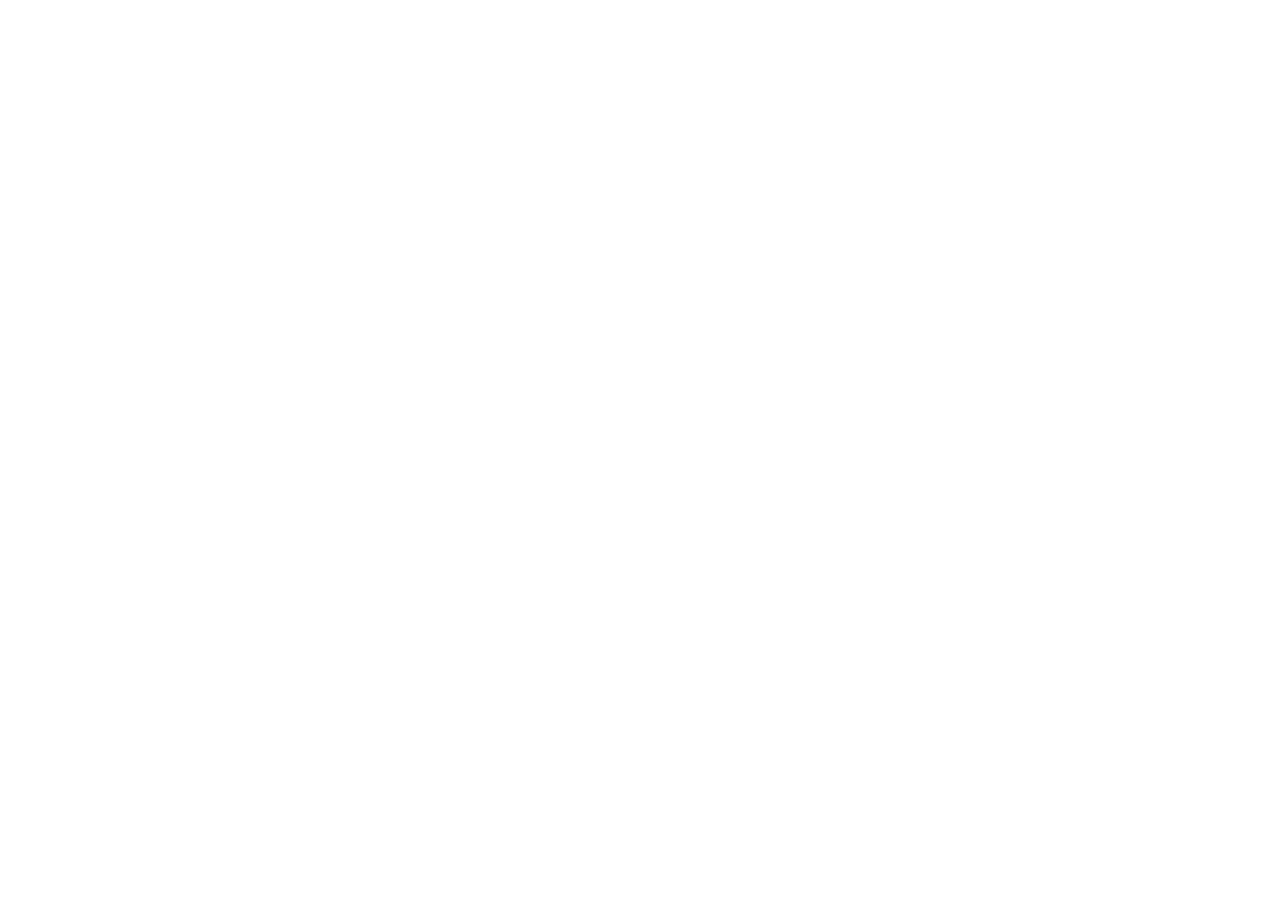
==== smarthouse-web/src/main/webapp/index.html @ 1b3f00d3 "Initial commit" ====
<!doctype html>
<html>
<head>
    <meta charset="cp1251">
    <meta name="Description" content="�������� ����������� � ���������� ���������� ������ ����">
    <meta name="Keywords" content="smart house, internet of things, javaee">
    <title>Smart House Control</title>
    <link rel="icon" href="favicon.ico" type="image/x-icon">
    <link href="css/base.css" rel="stylesheet" type="text/css">
    <link href="lib/KendoUI/styles/kendo.common.min.css" rel="stylesheet" type="text/css">
    <link href="lib/KendoUI/styles/kendo.default.min.css" rel="stylesheet" type="text/css">
    <link href="css/font-awesome.min.css" rel="stylesheet" type="text/css">
    <style type="text/css">
        html {
            background: url(img/index-bg.jpg) no-repeat center center fixed;
            -webkit-background-size: cover;
            -moz-background-size: cover;
            -o-background-size: cover;
            background-size: cover;
        }
    </style>

    <script type="text/javascript">
        //<![CDATA[
        function RedirNonHttps() {
            if (location.href.indexOf("https://") === -1) {
                location.href = "https://www.bogunino84.net.ru:7002";
            }
        }

        //]]>

    </script>

</head>
<body onload="RedirNonHttps()">
<div class="vertical-container">
    <div class="vertical-align">
        <figure class="text-center" style="min-width: 500px"><img src="img/logo-inverted.png" class="img-max-size"
                                                                  alt="Logo">
            <figcaption>
                <h3 class="white-text"><span class="white-text">C<span style="color: #66cc33">o</span>ntrolr</span> -
                    ��� ��������� ���������� ���������� ������ ����.<br>
                    ����� ���������� ������ ������� <span style="color: #66cc33"><b>�����</b></span>. ������� <span
                            style="color: #66cc33"><b>����</b></span>, ����� ����� � ���� �����.</h3>
            </figcaption>
            <form method="POST" action="PageNavigateController">
                <button id="demoBtn" name="toDemoPageBtn" class="navi-button k-primary">����<span
                        class="k-icon k-i-unlock"></span></button>
                <button id="nextButton" name="toLoginPageBtn" class=" navi-button k-primary">�����<span
                        class="k-icon k-i-arrow-chevron-right"></span></button>
            </form>
        </figure>
    </div>
</div>
</body>
</html>
---- smarthouse-web/src/main/webapp/css/base.css ----
@charset "utf-8";
@import "normalize.css";
@import "color.css";
@import "layout.css";
@import "charts.css";
@import "forms.css";
@import "main.css";
---- smarthouse-web/src/main/webapp/lib/KendoUI/styles/kendo.common.min.css ----
/** 
 * Kendo UI v2017.2.504 (http://www.telerik.com/kendo-ui)                                                                                                                                               
 * Copyright 2017 Telerik AD. All rights reserved.                                                                                                                                                      
 *                                                                                                                                                                                                      
 * Kendo UI commercial licenses may be obtained at                                                                                                                                                      
 * http://www.telerik.com/purchase/license-agreement/kendo-ui-complete                                                                                                                                  
 * If you do not own a commercial license, this file shall be governed by the trial license terms.                                                                                                      
                                                                                                                                                                                                       
                                                                                                                                                                                                       
                                                                                                                                                                                                       
                                                                                                                                                                                                       
                                                                                                                                                                                                       
                                                                                                                                                                                                       
                                                                                                                                                                                                       
                                                                                                                                                                                                       
                                                                                                                                                                                                       
                                                                                                                                                                                                       
                                                                                                                                                                                                       
                                                                                                                                                                                                       
                                                                                                                                                                                                       
                                                                                                                                                                                                       
                                                                                                                                                                                                       

*/.fake{color:red}.k-common-test-class{opacity:0}.k-reset{margin:0;padding:0;border:0;outline:0;text-decoration:none;font-size:100%;list-style:none}.k-floatwrap:after,.k-grid-toolbar:after,.k-slider-items:after{content:"";display:block;clear:both;visibility:hidden;height:0;overflow:hidden}.k-floatwrap,.k-grid-toolbar,.k-slider-items{display:inline-block}.k-floatwrap,.k-grid-toolbar,.k-slider-items{display:block}.k-autocomplete,.k-autocomplete.k-state-hover,.k-block,.k-button,.k-draghandle,.k-dropdown-wrap,.k-dropdown-wrap.k-state-hover,.k-grid-header,.k-grouping-header,.k-header,.k-link.k-state-hover,.k-numeric-wrap,.k-numeric-wrap.k-state-hover,.k-pager-wrap,.k-picker-wrap,.k-picker-wrap.k-state-hover,.k-tabstrip-items .k-item,.k-textbox,.k-textbox:hover,.k-toolbar,.k-tooltip{background-repeat:repeat;background-position:0 center}.k-link:hover{text-decoration:none}.k-state-highlight>.k-link{color:inherit}.k-button,.k-input[type=number],.k-input[type=text],.k-picker-wrap .k-input,.k-textbox,.k-textbox>input{font-size:100%;font-family:inherit;border-style:solid;border-width:1px;-webkit-appearance:none}.k-block,.k-draghandle,.k-inline-block,.k-widget{border-style:solid;border-width:1px;-webkit-appearance:none}.k-block,.k-widget{line-height:normal;outline:0}.k-list-filter ::-ms-clear,.k-widget .k-input::-ms-clear{width:0;height:0}.k-block{padding:2px}.k-button{display:inline-block;margin:0;padding:2px 7px 2px;font-family:inherit;line-height:1.72em;text-align:center;cursor:pointer;text-decoration:none}.k-button.k-state-disabled,.k-button.k-state-disabled:active,.k-button.k-state-disabled:hover,.k-button[disabled],.k-state-disabled .k-button,.k-state-disabled .k-button:active,.k-state-disabled .k-button:hover{cursor:default}a.k-button{-webkit-user-select:none;-moz-user-select:none;-ms-user-select:none;user-select:none;text-decoration:none}.k-ff input.k-button{padding-bottom:.37em;padding-top:.37em}button.k-button::-moz-focus-inner,input.k-button::-moz-focus-inner{padding:0;border:0}a.k-button-expand{display:block}button.k-button-expand,input[type=button].k-button-expand,input[type=reset].k-button-expand,input[type=submit].k-button-expand{width:100%}body .k-button-icon,body .k-split-button-arrow{padding-left:.4em;padding-right:.4em}.k-button-icontext{overflow:visible}.k-toolbar .k-button-icontext{padding-right:.8em}.k-button-icontext .k-icon,.k-button-icontext .k-image,.k-button-icontext .k-sprite{margin-right:3px;margin-right:.3rem;margin-left:-3px;margin-left:-.3rem}.k-button.k-button-icontext .k-icon,.k-button.k-button-icontext .k-image{vertical-align:text-top}.k-button.k-bare{border-color:transparent!important;color:inherit;background:0 0!important;-webkit-box-shadow:none!important;box-shadow:none!important;opacity:.7}.k-button.k-bare.k-state-active,.k-button.k-bare.k-state-active:hover,.k-button.k-bare.k-state-hover,.k-button.k-bare:active,.k-button.k-bare:hover{color:inherit}.k-button.k-bare .k-state-focused,.k-button.k-bare:focus{opacity:.8}.k-button.k-bare.k-state-active,.k-button.k-bare.k-state-hover,.k-button.k-bare:active,.k-button.k-bare:hover{opacity:1}.k-button.k-bare .k-font-icon,.k-button.k-bare .k-icon{overflow:visible}.k-button.k-bare .k-state-focused .k-font-icon,.k-button.k-bare .k-state-focused .k-icon,.k-button.k-bare:focus .k-font-icon,.k-button.k-bare:focus .k-icon{text-shadow:0 0 3px currentColor}.k-link{cursor:pointer;outline:0;text-decoration:none}.k-grid-header span.k-link{cursor:default}.k-state-disabled,.k-state-disabled .k-button,.k-state-disabled .k-draghandle,.k-state-disabled .k-icon,.k-state-disabled .k-link,.k-state-disabled .k-upload-button input{cursor:default!important;outline:0}@media print{.k-state-disabled,.k-state-disabled .k-input{opacity:1!important}}.k-state-error{border-style:ridge}.k-state-empty{font-style:italic}.k-icon.k-i-none{background-image:none!important}.k-ie8 .k-icon,.k-ie8 .k-sprite,.k-ie8 .k-tool-icon{vertical-align:middle}.k-file>.k-icon{background-position:-115px -91px}.k-image{border:0}html .k-success-colored{color:#507f50;border-color:#d0dfd0;background-color:#f0fff0}html .k-info-colored{color:#50607f;border-color:#d0d9df;background-color:#f0f9ff}html .k-error-colored{color:#7f5050;border-color:#dfd0d0;background-color:#fff0f0}.k-inline-block{padding:0 2px}.k-loading,.k-loading-image{background-color:transparent;background-repeat:no-repeat;background-position:center center}.k-icon.k-i-loading{background-color:transparent;background-repeat:no-repeat;background-position:center center}.k-icon.k-i-loading::before{content:"";display:none}.k-loading-image,.k-loading-mask,.k-loading-text{position:absolute}.k-loading-mask{z-index:100}.k-loading-mask .k-loading-progress{margin:auto;position:absolute;top:0;bottom:0;left:0;right:0}.k-loading-text{text-indent:-4000px;text-align:center}.k-loading-color,.k-loading-image{width:100%;height:100%}.k-loading-image{top:0;left:0;z-index:2}.k-loading-color{filter:alpha(opacity=30);opacity:.3}.k-content-frame{border:0;width:100%;height:100%}.k-pane>.k-splitter-overlay{filter:alpha(opacity=0);opacity:0;position:absolute}.k-drag-clue{position:absolute;z-index:10003;border-style:solid;border-width:1px;font-size:.9em;padding:.2em .4em;white-space:nowrap;cursor:default}.k-item.k-drag-clue{font-size:inherit}.k-drag-status{margin-top:-3px;margin-right:4px;vertical-align:middle}.k-reorder-cue{position:absolute;width:1px;overflow:visible}.k-reorder-cue .k-icon{position:absolute;left:-4px;width:8px;height:4px}.k-reorder-cue .k-i-arrow-60-down{top:-4px;background-position:-4px -166px}.k-reorder-cue .k-i-arrow-60-up{bottom:-4px;background-position:-4px -134px}.k-scrollbar{position:absolute;overflow:scroll}.k-scrollbar-vertical{top:0;right:0;width:17px;height:100%;overflow-x:hidden}.k-touch-scrollbar{display:none;position:absolute;z-index:200000;height:8px;width:8px;border:1px solid #8a8a8a;background-color:#858585}@media only screen and (-webkit-min-device-pixel-ratio:2){body .k-touch-scrollbar{height:12px;width:12px;border-radius:7px}}.k-virtual-scrollable-wrap{overflow-x:auto}.k-current-time{background:red;position:absolute}.k-current-time-arrow-down{width:0;height:0;background:0 0;border-bottom:4px solid transparent;border-top:4px solid red;border-left:4px solid transparent;border-right:4px solid transparent}.k-current-time-arrow-left{width:0;height:0;background:0 0;border-bottom:4px solid transparent;border-top:4px solid transparent;border-left:4px solid transparent;border-right:4px solid red}.k-current-time-arrow-right{width:0;height:0;background:0 0;border-bottom:4px solid transparent;border-top:4px solid transparent;border-left:4px solid red;border-right:4px solid transparent}.k-animation-container,.k-animation-container *,.k-animation-container :after,.k-block .k-header,.k-list-container,.k-widget,.k-widget *,.k-widget :before,div.k-window-content{-webkit-box-sizing:content-box;box-sizing:content-box}.k-autocomplete,.k-block,.k-button,.k-edit-cell .k-widget,.k-grid-edit-row .k-widget,.k-grid-edit-row .text-box,.k-tabstrip>.k-content>.km-scroll-container,.k-textbox,.km-actionsheet>li,.km-shim{-webkit-box-sizing:border-box;box-sizing:border-box}.input-group .form-control{-webkit-box-sizing:border-box;box-sizing:border-box}.form-control.k-widget{padding:0}a.k-button:hover{text-decoration:none}.km-widget,.km-widget *{-webkit-background-clip:border-box;background-clip:border-box}.k-radio,input.k-checkbox{display:inline;opacity:0;width:0;margin:0;-webkit-appearance:none;overflow:hidden}.k-ff .k-radio,.k-ff input.k-checkbox{position:absolute}.k-checkbox-label,.k-radio-label{display:inline-block;position:relative;padding-left:18px;vertical-align:text-top;line-height:16px;cursor:pointer;border-style:solid;border-width:0}.k-checkbox-label:before{content:"";position:absolute;top:0;left:0;border-width:1px;border-style:solid;width:14px;height:14px;font-size:14px;line-height:14px;text-align:center}.k-checkbox:indeterminate+.k-checkbox-label:after{content:"";position:absolute;left:8px;top:8px;-webkit-transform:translate(-50%,-50%);-ms-transform:translate(-50%,-50%);transform:translate(-50%,-50%);border-width:1px;border-style:solid;width:8px;height:8px;font-size:14px;text-align:center;content:" "}.k-checkbox:checked+.k-checkbox-label:before{content:"\2713"}.k-checkbox:disabled+.k-checkbox-label{cursor:auto}.k-radio-label:before{content:"";position:absolute;top:0;left:0;width:14px;height:14px;border-style:solid}.k-radio:checked+.k-radio-label:after{content:"";width:10px;height:10px;position:absolute;top:3px;left:3px}.k-radio:disabled+.k-radio-label{cursor:auto}.k-ie8 .k-radio,.k-ie8 input.k-checkbox{display:inline-block;width:auto}.k-ie8 .k-checkbox-label,.k-ie8 .k-radio-label{padding-left:0}.k-ie8 .k-checkbox-label:before,.k-ie8 .k-radio-label:after,.k-ie8 .k-radio-label:before{display:none}.k-rtl .k-checkbox-label,.k-rtl .k-radio-label{padding-right:1.5em}.k-rtl .k-checkbox-label:before,.k-rtl .k-radio-label:before{right:0}.k-rtl .k-radio:checked+.k-radio-label:after{right:3px}input.k-checkbox+label{-webkit-user-select:none}.k-pdf-export-shadow{position:absolute;overflow:hidden;left:-15000px;width:14400px}.km-native-scroller{overflow:auto;-webkit-overflow-scrolling:touch;-ms-touch-action:pan-x pan-y;-ms-overflow-style:-ms-autohiding-scrollbar;-ms-scroll-snap-type:proximity}.k-font-icon,.k-font-icon.k-icon,.k-font-icon.k-tool-icon,.k-icon{position:relative;display:inline-block;overflow:hidden;width:1em;height:1em;text-align:center;vertical-align:middle;background-image:none;font:16px/1 WebComponentsIcons;speak:none;font-variant:normal;text-transform:none;text-indent:0;-webkit-font-smoothing:antialiased;-moz-osx-font-smoothing:grayscale;overflow:visible;color:inherit}.k-font-icon:before,.k-icon:before{width:1em;height:1em;display:inline-block}.k-column-menu .k-sprite,.k-gantt-views>.k-current-view>.k-link:after,.k-grid-mobile .k-resize-handle-inner:after,.k-grid-mobile .k-resize-handle-inner:before,.k-i-drag-and-drop,.k-icon,.k-pager-numbers .k-current-page .k-link:after,.k-scheduler-toolbar>ul.k-scheduler-views>li.k-current-view>.k-link:after,.k-tool-icon{position:relative;display:inline-block;overflow:hidden;width:1em;height:1em;text-align:center;vertical-align:middle;background-image:none;font:16px/1 WebComponentsIcons;speak:none;font-variant:normal;text-transform:none;text-indent:0;-webkit-font-smoothing:antialiased;-moz-osx-font-smoothing:grayscale}.k-icon:before{width:initial;height:initial;position:absolute;top:0;bottom:0;left:0;right:0;margin:auto;height:1em;line-height:1}.k-button.k-button-icon .k-icon,.k-grid-filter .k-icon,.k-header .k-icon{text-indent:-99999px}.k-button.k-button-icon .k-icon:before,.k-grid-filter .k-icon:before,.k-header .k-icon:before{text-indent:0}.k-sprite{width:16px;height:16px;font-size:0;line-height:0;text-align:center;background-repeat:no-repeat;background-color:transparent;display:inline-block;overflow:hidden;-ms-high-contrast-adjust:none}.k-rpanel-left{-webkit-transform:translateX(-100%) translateZ(0);-ms-transform:translateX(-100%) translateZ(0);transform:translateX(-100%) translateZ(0);left:0}.k-rpanel-right{-webkit-transform:translateX(100%) translateZ(0);-ms-transform:translateX(100%) translateZ(0);transform:translateX(100%) translateZ(0);right:0}.k-rpanel-left,.k-rpanel-right{position:fixed;display:block;overflow:auto;min-width:320px;height:100%;top:0}.k-rpanel-left.k-rpanel-expanded,.k-rpanel-right.k-rpanel-expanded{-webkit-transform:translateX(0) translateZ(0);-ms-transform:translateX(0) translateZ(0);transform:translateX(0) translateZ(0)}.k-rpanel-left+*,.k-rpanel-right+*{overflow:auto}.k-ie9 .k-rpanel-left{left:-100%}.k-ie9 .k-rpanel-left.k-rpanel-expanded{left:0}.k-rpanel-top{position:static;max-height:0}.k-rpanel-top.k-rpanel-expanded{max-height:568px;overflow:visible!important}.k-edit-form{margin:0;padding:0}.k-window>div.k-popup-edit-form{padding:1em 0}.k-grid-edit-row .k-edit-form td{border-bottom-width:0}.k-edit-form-container{position:relative;width:400px}.k-edit-form-container .editor-label,.k-edit-label{float:left;clear:both;width:30%;padding:.4em 0 1em;margin-left:2%;text-align:right}.k-edit-field,.k-edit-form-container .editor-field{float:right;clear:right;width:60%;margin-right:2%;padding:0 0 .6em}.k-edit-field>input[type=checkbox],.k-edit-field>input[type=radio]{margin-top:.4em}.k-edit-form-container .k-button{margin:0 .16em}.k-edit-field>.k-button:first-child,.k-edit-field>input[type=checkbox]:first-child,.k-edit-field>input[type=radio]:first-child,.k-edit-field>label:first-child>input[type=checkbox]{margin-left:0}.k-edit-form-container .k-edit-buttons{clear:both;text-align:right;border-width:1px 0 0;border-style:solid;position:relative;bottom:-1em;padding:.6em}div.k-window{display:inline-block;position:absolute;z-index:10001;border-style:solid;border-width:1px;padding-top:2em}.k-block>.k-header,.k-window-titlebar{position:absolute;width:100%;height:1.1em;border-bottom-style:solid;border-bottom-width:1px;margin-top:-2em;padding:.4em 0;font-size:1.2em;white-space:nowrap;min-height:16px}.k-block>.k-header{position:relative;margin:-2px 0 10px -2px;padding:.3em 2px}.k-window-title{position:absolute;left:.44em;right:.44em;overflow:hidden;cursor:default;text-overflow:ellipsis}.k-window-title .k-image{margin:0 5px 0 0;vertical-align:middle}div.k-window-titleless{padding-top:0}div.k-window-content{position:relative;height:100%;padding:.58em;overflow:auto;outline:0}div.k-window-iframecontent{padding:0;overflow:visible}.k-window-content>.km-scroll-container{height:100%}.k-window-titlebar .k-window-actions{position:absolute;top:0;right:.3em;padding-top:.3em;white-space:nowrap}.k-window-titlebar .k-window-action{width:22px;height:22px;padding:2px}.k-window-action .k-icon{margin:0;vertical-align:top}.k-window>.k-resize-handle{position:absolute;z-index:1;background-color:#fff;font-size:0;line-height:6px;filter:alpha(opacity=0);opacity:0;zoom:1}.k-resize-n{top:-3px;left:0;width:100%;height:6px;cursor:n-resize}.k-resize-e{top:0;right:-3px;width:6px;height:100%;cursor:e-resize}.k-resize-s{bottom:-3px;left:0;width:100%;height:6px;cursor:s-resize}.k-resize-w{top:0;left:-3px;width:6px;height:100%;cursor:w-resize}.k-resize-se{bottom:-3px;right:-3px;width:6px;height:6px;cursor:se-resize}.k-resize-sw{bottom:-3px;left:-3px;width:6px;height:6px;cursor:sw-resize}.k-resize-ne{top:-3px;right:-3px;width:6px;height:6px;cursor:ne-resize}.k-resize-nw{top:-3px;left:-3px;width:6px;height:6px;cursor:nw-resize}.k-overlay{position:fixed;top:0;left:0;z-index:10001;width:100%;height:100%;background-color:#000;filter:alpha(opacity=50);opacity:.5}.k-window .k-overlay{position:absolute;width:100%;height:100%;background-color:#fff;filter:alpha(opacity=0);opacity:0}.k-action-buttons{clear:both;text-align:right;border-width:1px 0 0;border-style:solid;position:relative;bottom:-1em;padding:.6em;margin:0 -1em}.k-action-buttons .k-button{display:inline-block;margin:0 0 0 6px;min-width:75px}.k-tabstrip{margin:0;padding:0;zoom:1;position:relative}.k-tabstrip-items{padding:.3em .3em 0}.k-tabstrip-scrollable .k-tabstrip-items{white-space:nowrap;overflow:hidden}.k-tabstrip>.k-button{position:absolute;top:.4em;z-index:2;-webkit-user-select:none;-moz-user-select:none;-ms-user-select:none;user-select:none}.k-tabstrip-bottom>.k-button{top:auto;bottom:.4em}.k-tabstrip-prev{left:.4em}.k-tabstrip-next{right:.4em}.k-panelbar .k-tabstrip-items .k-item,.k-tabstrip-items .k-item{list-style-type:none;display:inline-block;position:relative;border-style:solid;border-width:1px 1px 0;margin:0 -1px 0 0;padding:0;vertical-align:top}.k-panelbar .k-tabstrip-items .k-state-active,.k-tabstrip-items .k-state-active,.k-tabstrip-items .k-tab-on-top{margin-bottom:-1px;padding-bottom:1px}.k-panelbar .k-tabstrip-top .k-tabstrip-items .k-state-active,.k-tabstrip-top .k-tabstrip-items .k-state-active{border-bottom-width:1px;margin-bottom:-2px;padding-bottom:0}.k-tabstrip-items .k-tab-on-top{z-index:1}.k-panelbar .k-tabstrip-items .k-link,.k-tabstrip-items .k-link{display:inline-block;border-bottom-width:0;padding:.5em .92em}.k-panelbar .k-tabstrip-items .k-icon,.k-tabstrip-items .k-icon{margin:-1px 4px 0 -3px;vertical-align:top}.k-panelbar .k-tabstrip-items .k-item .k-image,.k-panelbar .k-tabstrip-items .k-item .k-sprite,.k-tabstrip-items .k-item .k-image,.k-tabstrip-items .k-item .k-sprite{margin:-3px 3px 0 -6px;vertical-align:middle}.k-tabstrip-items .k-loading{top:0;left:0;height:0;width:20%;position:absolute;background:0 0;border-top:1px solid transparent;border-color:inherit;-webkit-transition:width .2s linear;transition:width .2s linear;-webkit-transition:"width 200ms linear";transition:"width 200ms linear";-webkit-animation:k-tab-loader 1s ease-in-out infinite;animation:k-tab-loader 1s ease-in-out infinite}.k-tabstrip-items .k-progress{-webkit-animation:none;animation:none}.k-tabstrip-items .k-loading.k-complete{width:100%;-webkit-animation:none;animation:none}.k-panelbar .k-tabstrip>.k-content,.k-tabstrip>.k-content{position:static;border-style:solid;border-width:1px;margin:0 .286em .3em;padding:.92em;zoom:1}.k-tabstrip>.k-content{display:none;overflow:auto}.k-tabstrip>.k-content.km-scroll-wrapper{padding:0}.k-tabstrip>.k-content>.km-scroll-container{padding:.3em .92em}@-webkit-keyframes k-tab-loader{0%{left:0}50%{left:80%}100%{left:0}}@keyframes k-tab-loader{0%{left:0}50%{left:80%}100%{left:0}}.k-tabstrip-left>div.k-content,.k-tabstrip-right>div.k-content{margin:.286em .3em}.k-tabstrip-left>.k-tabstrip-items .k-item,.k-tabstrip-right>.k-tabstrip-items .k-item{display:block;margin-bottom:-1px}.k-tabstrip-left>.k-tabstrip-items .k-link,.k-tabstrip-right>.k-tabstrip-items .k-link{display:block}.k-panelbar .k-tabstrip-left>.k-tabstrip-items .k-state-active,.k-panelbar .k-tabstrip-right>.k-tabstrip-items .k-state-active,.k-tabstrip-left>.k-tabstrip-items .k-state-active,.k-tabstrip-left>.k-tabstrip-items .k-tab-on-top,.k-tabstrip-right>.k-tabstrip-items .k-state-active,.k-tabstrip-right>.k-tabstrip-items .k-tab-on-top{margin-bottom:-1px;padding-bottom:0}.k-tabstrip-left>.k-tabstrip-items{float:left;padding:.25em 0 .3em .3em}.k-tabstrip-left>.k-tabstrip-items .k-item{border-width:1px 0 1px 1px;border-radius:3px 0 0 3px}.k-tabstrip-left>.k-tabstrip-items .k-state-active{border-width:1px 0 1px 1px}.k-panelbar .k-tabstrip-left>.k-tabstrip-items .k-state-active,.k-tabstrip-left>.k-tabstrip-items .k-state-active,.k-tabstrip-left>.k-tabstrip-items .k-tab-on-top{margin-right:-2px;padding-right:1px}.k-tabstrip-right>.k-tabstrip-items{float:right;padding:.25em .3em .3em 0}.k-tabstrip-right>.k-tabstrip-items .k-item{border-width:1px 1px 1px 0;border-radius:0 3px 3px 0}.k-tabstrip-right>.k-tabstrip-items .k-state-active{border-width:1px 1px 1px 0}.k-panelbar .k-tabstrip-right>.k-tabstrip-items .k-state-active,.k-tabstrip-right>.k-tabstrip-items .k-state-active,.k-tabstrip-right>.k-tabstrip-items .k-tab-on-top{margin-left:-1px;padding-left:1px}.k-tabstrip-bottom>.k-tabstrip-items{margin-top:-1px;padding:0 .3em .3em}.k-panelbar .k-tabstrip-bottom>.k-content,.k-tabstrip-bottom>.k-content{margin:.3em .286em 0;z-index:1;position:relative}.k-tabstrip-bottom>.k-tabstrip-items .k-item{border-width:0 1px 1px;border-radius:0 0 4px 4px}.k-tabstrip-bottom>.k-tabstrip-items .k-state-active{margin-bottom:0;padding-bottom:0}.k-tabstrip-bottom>.k-content{min-height:100px}.k-tabstrip-bottom>.k-tabstrip-items .k-loading{top:auto;bottom:0}.k-panelbar{zoom:1}.k-panel>.k-item,.k-panelbar>.k-item{list-style-type:none;display:block;border-width:0;margin:0;zoom:1;border-radius:0}.k-panelbar .k-link>.k-image,.k-panelbar .k-link>.k-sprite{float:left;margin-top:4px;margin-right:5px;vertical-align:middle}.k-panel>.k-item>.k-link,.k-panelbar>.k-item>.k-link{display:block;position:relative;border-bottom-style:solid;border-bottom-width:1px;padding:0 1em;line-height:2.34em;text-decoration:none;zoom:1}.k-panelbar-collapse.k-icon,.k-panelbar-expand.k-icon{position:absolute;top:50%;right:4px;margin-top:-8px}.k-panelbar .k-content,.k-panelbar .k-panel{position:relative;border-bottom-style:solid;border-bottom-width:1px;margin:0;padding:0;zoom:1}.k-panel>.k-item>.k-link{border-bottom:0;font-size:.95em;line-height:2.2}.k-panel .k-panel>.k-item>.k-link{padding-left:2em}.k-panelbar .k-i-arrow-end-right .k-link{border-bottom:0}.k-panel .k-panel{border-bottom:0}.k-pager-wrap{clear:both;overflow:hidden;position:relative;border-style:solid;border-width:1px;line-height:2em;padding:.333em 0 .333em .25em}.k-pager-numbers .k-link,.k-pager-numbers .k-state-selected{display:inline-block;vertical-align:top;margin-right:1px}.k-pager-numbers{margin:0 2px}.k-pager-numbers .k-state-selected{vertical-align:top}.k-pager-numbers .k-current-page{display:none}.k-pager-input,.k-pager-numbers li{float:left}.k-pager-info{float:right;padding:0 1.333em}.k-pager-numbers .k-link{text-decoration:none}.k-pager-numbers .k-link,.k-pager-numbers .k-state-selected,.k-pager-wrap>.k-link{min-width:2em}.k-pager-wrap>.k-link{float:left;margin:0 .08333em;height:2em;line-height:2em;border-radius:1.0833em;cursor:pointer;text-align:center}.k-pager-wrap>a.k-state-disabled:hover{background:0 0;cursor:default}.k-pager-numbers .k-link{text-align:center;line-height:2em;border-style:solid;border-width:1px;border-radius:1.0833em}.k-pager-wrap>.k-link{border-style:solid;border-width:1px}.k-pager-wrap .k-pager-refresh{float:right;margin-right:.5em;border-width:0;border-radius:0}.k-pager-numbers .k-state-selected{border-style:solid;border-width:1px;text-align:center;border-radius:1.0833em}.k-pager-wrap .k-textbox{width:3.333em}.k-pager-wrap .k-dropdown{width:4.5em}.k-pager-refresh{float:right}.k-pager-input,.k-pager-sizes{padding:0 1.4166em}.k-pager-sizes{display:inline-block;padding-top:1px}.k-pager-sizes .k-widget.k-dropdown{margin-top:-2px}.k-pager-wrap .k-textbox,.k-pager-wrap .k-widget{margin:0 .4em 0}@media only screen and (max-width:1024px){.k-edge .k-pager-wrap,.k-ff .k-pager-wrap,.k-ie11 .k-pager-wrap,.k-safari .k-pager-wrap,.k-webkit .k-pager-wrap{overflow:visible;min-height:2.1em}.k-edge .k-pager-input,.k-edge .k-pager-wrap .k-pager-nav,.k-ff .k-pager-input,.k-ff .k-pager-wrap .k-pager-nav,.k-ie11 .k-pager-input,.k-ie11 .k-pager-wrap .k-pager-nav,.k-safari .k-pager-input,.k-safari .k-pager-wrap .k-pager-nav,.k-webkit .k-pager-input,.k-webkit .k-pager-wrap .k-pager-nav{display:inline-block;vertical-align:top}.k-edge .k-pager-numbers,.k-ff .k-pager-numbers,.k-ie11 .k-pager-numbers,.k-safari .k-pager-numbers,.k-webkit .k-pager-numbers{position:absolute;left:4.8em;display:-webkit-inline-box;display:-webkit-inline-flex;display:-ms-inline-flexbox;display:inline-flex;-webkit-box-orient:vertical;-webkit-box-direction:reverse;-webkit-flex-direction:column-reverse;-ms-flex-direction:column-reverse;flex-direction:column-reverse;overflow:visible;height:auto}.k-edge .k-pager-numbers:first-child,.k-ff .k-pager-numbers:first-child,.k-ie11 .k-pager-numbers:first-child,.k-safari .k-pager-numbers:first-child,.k-webkit .k-pager-numbers:first-child{left:.2em}.k-edge .k-pager-numbers.k-state-expanded,.k-ff .k-pager-numbers.k-state-expanded,.k-ie11 .k-pager-numbers.k-state-expanded,.k-safari .k-pager-numbers.k-state-expanded,.k-webkit .k-pager-numbers.k-state-expanded{-ms-transform:translatey(-100%);transform:translatey(-100%);-webkit-transform:translatey(-100%)}.k-edge .km-pane-wrapper .k-pager-numbers,.k-ff .km-pane-wrapper .k-pager-numbers,.k-ie11 .km-pane-wrapper .k-pager-numbers,.k-safari .km-pane-wrapper .k-pager-numbers,.k-webkit .km-pane-wrapper .k-pager-numbers{position:relative;left:50%;-ms-transform:translate(-50%,-100%);transform:translate(-50%,-100%);-webkit-transform:translate(-50%,-100%)}.k-edge .km-pane-wrapper .k-pager-numbers .k-link,.k-edge .km-pane-wrapper .k-pager-numbers .k-state-selected,.k-edge .km-pane-wrapper .k-pager-wrap>.k-link,.k-edge .km-pane-wrapper .k-pager-wrap>.k-pager-info,.k-ff .km-pane-wrapper .k-pager-numbers .k-link,.k-ff .km-pane-wrapper .k-pager-numbers .k-state-selected,.k-ff .km-pane-wrapper .k-pager-wrap>.k-link,.k-ff .km-pane-wrapper .k-pager-wrap>.k-pager-info,.k-ie11 .km-pane-wrapper .k-pager-numbers .k-link,.k-ie11 .km-pane-wrapper .k-pager-numbers .k-state-selected,.k-ie11 .km-pane-wrapper .k-pager-wrap>.k-link,.k-ie11 .km-pane-wrapper .k-pager-wrap>.k-pager-info,.k-safari .km-pane-wrapper .k-pager-numbers .k-link,.k-safari .km-pane-wrapper .k-pager-numbers .k-state-selected,.k-safari .km-pane-wrapper .k-pager-wrap>.k-link,.k-safari .km-pane-wrapper .k-pager-wrap>.k-pager-info,.k-webkit .km-pane-wrapper .k-pager-numbers .k-link,.k-webkit .km-pane-wrapper .k-pager-numbers .k-state-selected,.k-webkit .km-pane-wrapper .k-pager-wrap>.k-link,.k-webkit .km-pane-wrapper .k-pager-wrap>.k-pager-info{padding-top:0;padding-bottom:0}.k-edge .k-rtl .k-pager-numbers,.k-ff .k-rtl .k-pager-numbers,.k-ie11 .k-rtl .k-pager-numbers,.k-safari .k-rtl .k-pager-numbers,.k-webkit .k-rtl .k-pager-numbers{left:auto;right:4.8em;width:4.5em}.k-edge .k-rtl .k-pager-numbers:first-child,.k-ff .k-rtl .k-pager-numbers:first-child,.k-ie11 .k-rtl .k-pager-numbers:first-child,.k-safari .k-rtl .k-pager-numbers:first-child,.k-webkit .k-rtl .k-pager-numbers:first-child{left:auto;right:.2em}.k-edge .k-rtl .km-pane-wrapper .k-pager-numbers,.k-ff .k-rtl .km-pane-wrapper .k-pager-numbers,.k-ie11 .k-rtl .km-pane-wrapper .k-pager-numbers,.k-safari .k-rtl .km-pane-wrapper .k-pager-numbers,.k-webkit .k-rtl .km-pane-wrapper .k-pager-numbers{right:5.8em}.k-edge .k-pager-numbers .k-current-page,.k-ff .k-pager-numbers .k-current-page,.k-ie11 .k-pager-numbers .k-current-page,.k-safari .k-pager-numbers .k-current-page,.k-webkit .k-pager-numbers .k-current-page{display:block;border-left:0}.k-edge .k-pager-numbers.k-state-expanded .k-current-page,.k-ff .k-pager-numbers.k-state-expanded .k-current-page,.k-ie11 .k-pager-numbers.k-state-expanded .k-current-page,.k-safari .k-pager-numbers.k-state-expanded .k-current-page,.k-webkit .k-pager-numbers.k-state-expanded .k-current-page{-ms-transform:translatey(100%);transform:translatey(100%);-webkit-transform:translatey(100%)}.k-edge .k-pager-numbers li:not(.k-current-page),.k-ff .k-pager-numbers li:not(.k-current-page),.k-ie11 .k-pager-numbers li:not(.k-current-page),.k-safari .k-pager-numbers li:not(.k-current-page),.k-webkit .k-pager-numbers li:not(.k-current-page){display:none}.k-edge .k-pager-numbers .k-current-page .k-link,.k-ff .k-pager-numbers .k-current-page .k-link,.k-ie11 .k-pager-numbers .k-current-page .k-link,.k-safari .k-pager-numbers .k-current-page .k-link,.k-webkit .k-pager-numbers .k-current-page .k-link{width:3.2em;padding:0 .429em 0 .714em;border-radius:1.0833em}.k-edge .k-pager-numbers+.k-link,.k-ff .k-pager-numbers+.k-link,.k-ie11 .k-pager-numbers+.k-link,.k-safari .k-pager-numbers+.k-link,.k-webkit .k-pager-numbers+.k-link{margin-left:4.8em}.k-edge .k-rtl .k-pager-numbers+.k-link,.k-ff .k-rtl .k-pager-numbers+.k-link,.k-ie11 .k-rtl .k-pager-numbers+.k-link,.k-safari .k-rtl .k-pager-numbers+.k-link,.k-webkit .k-rtl .k-pager-numbers+.k-link{margin-right:5.1em;margin-left:0}.k-edge .k-pager-numbers .k-link,.k-edge .k-pager-numbers .k-state-selected,.k-ff .k-pager-numbers .k-link,.k-ff .k-pager-numbers .k-state-selected,.k-ie11 .k-pager-numbers .k-link,.k-ie11 .k-pager-numbers .k-state-selected,.k-safari .k-pager-numbers .k-link,.k-safari .k-pager-numbers .k-state-selected,.k-webkit .k-pager-numbers .k-link,.k-webkit .k-pager-numbers .k-state-selected{display:block;margin-right:0;padding:1px 5px 1px 5px;text-align:left}.k-edge .k-pager-numbers.k-state-expanded,.k-ff .k-pager-numbers.k-state-expanded,.k-ie11 .k-pager-numbers.k-state-expanded,.k-safari .k-pager-numbers.k-state-expanded,.k-webkit .k-pager-numbers.k-state-expanded{-webkit-box-sizing:border-box;box-sizing:border-box;padding:2px 2px 0}.k-edge .k-pager-numbers.k-state-expanded .k-current-page,.k-ff .k-pager-numbers.k-state-expanded .k-current-page,.k-ie11 .k-pager-numbers.k-state-expanded .k-current-page,.k-safari .k-pager-numbers.k-state-expanded .k-current-page,.k-webkit .k-pager-numbers.k-state-expanded .k-current-page{margin:-2em -3px 0;padding:0}.k-edge .k-pager-numbers.k-state-expanded .k-current-page .k-link,.k-ff .k-pager-numbers.k-state-expanded .k-current-page .k-link,.k-ie11 .k-pager-numbers.k-state-expanded .k-current-page .k-link,.k-safari .k-pager-numbers.k-state-expanded .k-current-page .k-link,.k-webkit .k-pager-numbers.k-state-expanded .k-current-page .k-link{border-radius:0 0 1.0833em 1.0833em}.k-edge .k-pager-numbers.k-state-expanded li,.k-ff .k-pager-numbers.k-state-expanded li,.k-ie11 .k-pager-numbers.k-state-expanded li,.k-safari .k-pager-numbers.k-state-expanded li,.k-webkit .k-pager-numbers.k-state-expanded li{display:inline-block}}@media only screen and (max-width:640px){.k-edge .k-pager-info,.k-ff .k-pager-info,.k-ie11 .k-pager-info,.k-safari .k-pager-info,.k-webkit .k-pager-info{display:none}}@media only screen and (max-width:480px){.k-edge .k-pager-sizes,.k-ff .k-pager-sizes,.k-ie11 .k-pager-sizes,.k-safari .k-pager-sizes,.k-webkit .k-pager-sizes{display:none}}.k-rtl .k-pager-wrap .k-i-arrow-e,.k-rtl .k-pager-wrap .k-i-arrow-w,.k-rtl .k-pager-wrap .k-i-seek-e,.k-rtl .k-pager-wrap .k-i-seek-w{-webkit-transform:scaleX(-1);-ms-transform:scaleX(-1);transform:scaleX(-1)}.k-menu{cursor:default}.k-menu .k-link{white-space:nowrap}.k-menu,.k-menu .k-menu-group,.k-menu-scroll-wrapper .k-menu-group,.k-popups-wrapper .k-menu-group{list-style:none;margin:0;padding:0;zoom:1}.k-menu:after{content:'';display:block;width:99%;height:0;float:inherit;clear:both}.k-menu .k-item,.k-menu-scroll-wrapper .k-item,.k-popups-wrapper .k-item{-webkit-user-select:none;-moz-user-select:-moz-none;-ms-user-select:none;user-select:none}.k-menu .k-item div,.k-menu-scroll-wrapper .k-item div,.k-popups-wrapper .k-item div{-webkit-user-select:default;-moz-user-select:default;-ms-user-select:default;user-select:default}.k-menu .k-item .k-item,.k-menu-scroll-wrapper .k-item .k-item,.k-menu-scroll-wrapper.vertical>.k-item,.k-popups-wrapper .k-item .k-item,.k-popups-wrapper.vertical>.k-item,ul.k-menu-vertical>.k-item{display:block;float:none;border-width:0}.k-menu .k-image,.k-menu .k-item>.k-link>.k-icon,.k-menu .k-sprite,.k-menu-scroll-wrapper .k-image,.k-menu-scroll-wrapper .k-item>.k-link>.k-icon,.k-menu-scroll-wrapper .k-sprite,.k-popups-wrapper .k-image,.k-popups-wrapper .k-item>.k-link>.k-icon,.k-popups-wrapper .k-sprite{margin:-2px 4px 0 -4px;vertical-align:middle}.k-menu .k-item>.k-link>.k-icon,.k-menu-scroll-wrapper .k-item>.k-link>.k-icon,.k-popups-wrapper .k-item>.k-link>.k-icon{margin:-2px 0 0}.k-menu .k-item>.k-link,.k-menu-scroll-wrapper .k-item>.k-link,.k-popups-wrapper .k-item>.k-link{display:block;padding:.5em 1.1em .4em;line-height:1.34em;-webkit-user-select:none;-moz-user-select:none;-ms-user-select:none;user-select:none}.k-menu .k-menu-group,.k-menu-scroll-wrapper .k-menu-group,.k-popups-wrapper .k-menu-group{display:none;border-style:solid;border-width:1px;overflow:visible;white-space:nowrap}.k-menu .k-menu-group>.k-item,.k-menu-scroll-wrapper .k-menu-group>.k-item,.k-popups-wrapper .k-menu-group>.k-item{display:block;border-width:0}.k-menu .k-item,.k-menu-scroll-wrapper .k-item,.k-menu-scroll-wrapper.horizontal>.k-item,.k-popups-wrapper .k-item,.k-popups-wrapper.horizontal>.k-item,.k-widget.k-menu-horizontal>.k-item{position:relative;float:left;border-style:solid;border-width:0 1px 0 0;vertical-align:top;zoom:1;-webkit-box-sizing:content-box;box-sizing:content-box}.k-context-menu.k-menu-vertical>.k-item>.k-link,.k-menu .k-menu-group .k-item>.k-link,.k-menu-scroll-wrapper .k-menu-group .k-item>.k-link,.k-popups-wrapper.vertical>.k-item>.k-link{padding:.28em 1.8em .38em .9em}.k-context-menu.k-menu-horizontal>.k-separator,.k-popups-wrapper.horizontal>.k-separator{display:none}.k-context-menu.k-menu-horizontal>.k-item,.k-popups-wrapper.horizontal>.k-item{-webkit-box-sizing:border-box;box-sizing:border-box}.k-context-menu.k-menu-horizontal>.k-last,.k-popups-wrapper.horizontal>.k-last{border:0}.k-menu .k-item>.k-link>.k-i-arrow-60-down,.k-menu-scroll-wrapper .k-item>.k-link>.k-i-arrow-60-down,.k-popups-wrapper .k-item>.k-link>.k-i-arrow-60-down{margin-right:-8px}.k-menu .k-item>.k-link>.k-i-arrow-60-right,.k-menu-scroll-wrapper .k-item>.k-link>.k-i-arrow-60-right,.k-popups-wrapper .k-item>.k-link>.k-i-arrow-60-right{position:absolute;top:50%;margin-top:-8px;right:2px;right:.2rem}.k-menu .k-animation-container,.k-menu-scroll-wrapper .k-animation-container,.k-popups-wrapper .k-animation-container{border:0}.k-menu .k-animation-container,.k-menu .k-menu-group,.k-menu-scroll-wrapper .k-animation-container,.k-menu-scroll-wrapper .k-menu-group,.k-popups-wrapper .k-animation-container,.k-popups-wrapper .k-menu-group{position:absolute;left:0}.k-menu .k-animation-container .k-animation-container,.k-menu .k-menu-group .k-menu-group,.k-menu-scroll-wrapper .k-animation-container .k-animation-container,.k-menu-scroll-wrapper .k-menu-group .k-menu-group,.k-menu-scroll-wrapper.vertical .k-animation-container,.k-menu-scroll-wrapper.vertical .k-menu-group,.k-menu-vertical .k-animation-container,.k-menu-vertical .k-menu-group,.k-popups-wrapper .k-animation-container .k-animation-container,.k-popups-wrapper .k-menu-group .k-menu-group,.k-popups-wrapper.vertical .k-animation-container,.k-popups-wrapper.vertical .k-menu-group{top:0;left:0}.k-menu .k-animation-container .k-menu-group,.k-menu-scroll-wrapper .k-animation-container .k-menu-group,.k-popups-wrapper .k-animation-container .k-menu-group{top:auto;left:auto;margin-left:-1px}.k-menu .k-animation-container,.k-menu-scroll-wrapper .k-animation-container,.k-popup .k-animation-container,.k-popups-wrapper .k-animation-container{margin-top:-1px;padding-left:1px}.k-ie .k-menu .k-animation-container,.k-ie .k-menu-scroll-wrapper .k-animation-container,.k-ie .k-popup .k-animation-container,.k-ie .k-popups-wrapper .k-animation-container{margin-top:-2px}.k-popup .k-animation-container .k-popup{margin-left:-1px}.k-menu-scroll-wrapper .k-separator,.k-popups-wrapper .k-separator,ul.k-menu .k-separator{padding:.25em 0;height:100%;width:1px;font-size:0;line-height:0;border-width:0 1px 0 0}.k-menu .k-menu-group .k-separator,.k-menu-scroll-wrapper.vertical .k-menu-group .k-separator,.k-menu-scroll-wrapper.vertical .k-separator,.k-popups-wrapper.vertical .k-menu-group .k-separator,.k-popups-wrapper.vertical .k-separator,ul.k-menu-vertical .k-separator{padding:0;height:1px;width:100%;border-width:1px 0 0}.k-menu-scroll-wrapper .k-widget.k-menu,.k-popups-wrapper .k-widget.k-menu{white-space:nowrap;overflow:hidden}.k-menu-scroll-wrapper.vertical .k-menu.k-menu-vertical,.k-popups-wrapper.vertical .k-menu.k-menu-vertical{height:100%;-webkit-box-sizing:border-box;box-sizing:border-box}.k-menu-scroll-wrapper.horizontal .k-menu.k-menu-horizontal>.k-item,.k-popups-wrapper.horizontal .k-menu.k-menu-horizontal>.k-item{display:inline-block;overflow:hidden;float:none}.k-menu-scroll-wrapper.vertical .k-menu.k-menu-vertical>.k-item,.k-popups-wrapper.vertical .k-menu.k-menu-vertical>.k-item{overflow:hidden}.k-menu-scroll-wrapper,.k-popups-wrapper{position:relative;border:0;margin:0;padding:0}.k-menu-scroll-wrapper.vertical,.k-popups-wrapper.vertical{height:100%}.k-menu-scroll-wrapper>.k-animation-container .k-item,.k-popups-wrapper>.k-animation-container .k-item{float:none}.k-menu-scroll-wrapper .k-menu-scroll-button,.k-popups-wrapper .k-menu-scroll-button{border-radius:0;position:absolute;display:none}.k-menu-scroll-wrapper .k-scroll-up,.k-popups-wrapper .k-scroll-up{top:0;left:0;width:100%}.k-menu-scroll-wrapper .k-scroll-down,.k-popups-wrapper .k-scroll-down{bottom:0;left:0;width:100%}.k-menu-scroll-wrapper .k-scroll-down,.k-menu-scroll-wrapper .k-scroll-up,.k-popups-wrapper .k-scroll-down,.k-popups-wrapper .k-scroll-up{padding:0 .7em;line-height:.2em}.k-menu-scroll-wrapper .k-scroll-left,.k-popups-wrapper .k-scroll-left{top:0;left:0;height:100%}.k-menu-scroll-wrapper .k-scroll-right,.k-popups-wrapper .k-scroll-right{top:0;right:0;height:100%}.k-menu-scroll-wrapper .k-scroll-left,.k-menu-scroll-wrapper .k-scroll-right,.k-popups-wrapper .k-scroll-left,.k-popups-wrapper .k-scroll-right{width:16px;padding-left:0;padding-right:0}.k-menu-scroll-wrapper .k-scroll-left .k-icon,.k-menu-scroll-wrapper .k-scroll-right .k-icon,.k-popups-wrapper .k-scroll-left .k-icon,.k-popups-wrapper .k-scroll-right .k-icon{margin-top:-.5em;position:absolute;top:50%;left:0}.k-context-menu{border:0;-webkit-user-select:none;-moz-user-select:none;-ms-user-select:none;user-select:none}.k-grid,.k-listview{position:relative;zoom:1}.k-grid table{width:100%;margin:0;max-width:none;border-collapse:separate;border-spacing:0;empty-cells:show;border-width:0;outline:0}.k-header.k-drag-clue{overflow:hidden}.k-filter-row th,.k-grid-header th.k-header{overflow:hidden;border-style:solid;border-width:0 0 1px 1px;padding:.5em .6em .4em .6em;font-weight:400;white-space:nowrap;text-overflow:ellipsis;text-align:left}.k-grid-header th.k-header{vertical-align:bottom}.k-filtercell,.k-filtercell .k-widget,.k-filtercell>span{display:block;width:auto}.k-filtercell>span{padding-right:4.8em;position:relative;min-height:2em;line-height:2em}.k-filtercell>.k-operator-hidden{padding-right:2.3em}.k-filter-row .k-dropdown-operator,.k-filtercell>span>.k-button{position:absolute;top:0;right:0}.k-filter-row .k-dropdown-operator{width:2.1em;right:2.5em}.k-filtercell>span>label{vertical-align:middle}.k-filter-row label>input[type=radio]{vertical-align:middle;position:relative;bottom:2px}.k-ie10 .k-grid-header a:active{background-color:transparent}.k-grid-header th.k-header>.k-link{display:block;min-height:18px;line-height:18px;margin:-.5em -.6em -.4em 0;padding:.5em .6em .4em 0;overflow:hidden;text-overflow:ellipsis}.k-grid-header th.k-with-icon .k-link{margin-right:18px}.k-grid-header th>.k-link>.k-icon{vertical-align:text-top}.k-grid .k-state-hover{cursor:pointer}.k-grid-column-resizing,.k-grid-column-resizing .k-button,.k-grid-column-resizing .k-grid-filter,.k-grid-column-resizing .k-grid-toolbar,.k-grid-column-resizing .k-link{cursor:col-resize}.k-grid td{border-style:solid;border-width:0 0 0 1px;padding:.4em .6em;overflow:hidden;line-height:1.6em;vertical-align:middle;text-overflow:ellipsis}.k-grid .k-grouping-row td,.k-grid .k-hierarchy-cell{overflow:visible}.k-grid-edit-row td{text-overflow:clip}.k-grid-edit-row .k-textbox,.k-grid-edit-row .text-box{margin-top:0;margin-bottom:0}.k-grid-footer-wrap,.k-grid-header-wrap{position:relative;width:100%;overflow:hidden;border-style:solid;border-width:0 1px 0 0;zoom:1}div.k-grid-footer,div.k-grid-header{padding-right:17px;border-bottom-style:solid;border-bottom-width:1px;zoom:1}.k-grid-header-locked>table,.k-grid-header-wrap>table{margin-bottom:-1px}.k-grid-content{position:relative;width:100%;overflow:auto;overflow-x:auto;overflow-y:scroll;zoom:1;min-height:0}.k-mobile .k-grid tbody{-webkit-backface-visibility:hidden}.k-mobile .k-grid-backface tbody{-webkit-backface-visibility:visible}.k-grid-content-expander{position:absolute;visibility:hidden;height:1px}.k-grid-norecords{width:100%;height:100%;text-align:center}.k-grid-norecords-template{width:20em;height:4em;line-height:4em;vertical-align:middle;margin:0 auto}.k-grid-content>.k-grid-norecords>.k-grid-norecords-template{top:50%;left:50%;margin-left:-10em;margin-top:-2em;position:absolute}@media print{.k-grid{height:auto!important}.k-grid-header{padding:0!important}.k-grid-content,.k-grid-header-wrap{overflow:visible;height:auto!important}}.k-grid .k-scrollbar{-ms-overflow-style:scrollbar}.k-virtual-scrollable-wrap{height:100%;overflow-y:hidden;position:relative}.k-grid-content table,.k-grid-content-locked>table,.k-grid-footer table,.k-grid-header table{table-layout:fixed}.k-grid-lockedcolumns{white-space:nowrap}.k-grid-content,.k-grid-content-locked,.k-pager-wrap{white-space:normal}.k-grid-content-locked,.k-grid-footer-locked,.k-grid-header-locked{display:inline-block;vertical-align:top;overflow:hidden;position:relative;border-style:solid;border-width:0 1px 0 0}.k-grid-content-locked+.k-grid-content,.k-grid-footer-locked+.k-grid-footer-wrap,.k-grid-header-locked+.k-grid-header-wrap{display:inline-block;vertical-align:top}.k-grid-toolbar{border-style:solid;border-width:1px 0 0}.k-filter-row>th:first-child,.k-grid tbody td:first-child,.k-grid tfoot td:first-child,.k-grid-header th.k-header:first-child{border-left-width:0}.k-grid-header th.k-header.k-first{border-left-width:1px}.k-grid-toolbar:first-child,.k-grouping-header+.k-grid-toolbar{border-width:0 0 1px}.k-footer-template td{border-style:solid;border-width:1px 0 0 1px}.k-group-footer td{border-style:solid;border-width:1px 0}.k-group-footer .k-group-cell+td{border-left-width:1px}.k-grid-footer{border-style:solid;border-width:1px 0 0}.k-grid-footer td{border-top-width:0}.k-grid-footer>td{border-top-width:1px}.k-grid-pager{border-width:1px 0 0}.k-grid .k-pager-numbers{float:left;cursor:default;display:inline-block;vertical-align:top;margin-right:1px}.k-widget.k-grid .k-pager-numbers{position:relative}.k-header>.k-grid-filter,.k-header>.k-header-column-menu{float:right;margin:-.5em -.6em -.4em 0;padding:.5em .2em .4em;position:relative;z-index:1}.k-grid .k-animation-container{position:absolute}.k-filter-menu{padding:.5em}.k-list-filter{display:block}form.k-filter-menu .k-textbox,form.k-filter-menu .k-widget{display:block}form.k-filter-menu .k-textbox{width:100%;margin-bottom:3px}.k-filter-help-text,.k-filter-menu .k-textbox,.k-filter-menu .k-widget{margin:.19em 0 0}.k-filter-menu span.k-filter-and{width:6em;margin:.5em 0 .5em}.k-filter-menu .k-button{width:48%;margin:.5em 4% 0 0}.k-filter-menu .k-button+.k-button{margin-right:0}.k-filter-menu .k-filter-selected-items{font-weight:700;margin:.5em}.k-multicheck-wrap{overflow:auto;overflow-x:hidden;white-space:nowrap;max-height:300px}.k-multicheck-wrap .k-item{line-height:2.2em}.k-grouping-row .k-icon{margin:-3px 4px 0 2px}.k-grouping-row p{display:inline-block;vertical-align:middle;margin-left:-.6em;padding:0 .6em}.k-grouping-row+tr td{border-top-width:1px}.k-grouping-row .k-group-cell,.k-grouping-row+tr .k-group-cell{border-top-width:0;text-overflow:none}.k-grid .k-hierarchy-cell+td{border-left-width:0}.k-grid .k-group-col,.k-grid .k-hierarchy-col{width:27px}.k-grouping-header{border-bottom-style:solid;border-bottom-width:1px}.k-grouping-header{line-height:2}.k-grouping-dropclue{position:absolute;width:6px;height:25px;background-repeat:no-repeat;background-position:-165px -148px}.k-grouping-dropclue:after,.k-grouping-dropclue:before{content:"";width:0;height:0;border:3px solid;border-left-color:transparent;border-right-color:transparent;position:absolute;left:0}.k-grouping-dropclue:before{top:0;border-bottom:0}.k-grouping-dropclue:after{bottom:0;border-top:0}.k-grouping-header .k-group-indicator{display:inline-block;border-style:solid;border-width:1px;margin:0 3px;padding:.15em .15em .15em .4em;line-height:1.5em}.k-grouping-header .k-link{display:inline-block;border-width:0;padding:0;line-height:normal;text-decoration:none}.k-grouping-header .k-button{border:0;padding:0;background:0 0;line-height:1}.k-grouping-header .k-link .k-icon{margin:0 0 0 -3px}.k-grouping-header .k-button .k-icon{margin:0 0 0 3px}.k-grouping-header .k-button,.k-grouping-header a{display:inline-block;vertical-align:middle}.k-dirty-cell:before{content:"\a0";display:inline-block;width:0;float:left}.k-dirty{position:absolute;width:0;height:0;border-style:solid;border-width:3px;border-color:red transparent transparent red;margin:-.45em 0 0 -.6em;padding:0;overflow:hidden;vertical-align:top}.k-grid-toolbar,.k-grouping-header{margin:0;padding:.22em .2em .28em;cursor:default}.k-grid .k-edit-container{padding:0}.k-grid .field-validation-error{display:block}.k-grid .input-validation-error{border-style:ridge;border-color:red;background-color:pink}.k-grid-toolbar .k-button{vertical-align:middle}.k-grid-actions{display:inline-block}.k-grid .k-button{margin:0 .16em}.k-grid tbody .k-button,.k-ie8 .k-grid tbody button.k-button{min-width:64px}.k-grid tbody button.k-button{min-width:78px}html body .k-grid tbody .k-button-icon{width:auto;min-width:0}.k-detail-row{position:relative}.k-grid .k-detail-cell{overflow:visible}.k-grid .k-edit-cell{padding:0 .3em;white-space:nowrap}.k-grid .k-edit-cell .k-tooltip{white-space:normal}.k-edit-cell>.k-textbox,.k-edit-cell>.k-widget,.k-grid-edit-row>td>.k-textbox,.k-grid-edit-row>td>.k-widget,.k-grid-edit-row>td>.text-box{width:100%}html .k-edit-cell .k-tooltip,html .k-grid-edit-row .k-tooltip{width:auto;max-width:300px}.k-edit-cell input[type=checkbox]{margin-left:.6em}.k-grid tbody td>.k-grid-delete{margin-top:-.2em;margin-bottom:-.2em}.k-grid-resize-indicator{position:absolute;width:2px;background-color:#aaa}.k-grid-header .k-resize-handle,.k-grid>.k-resize-handle{position:absolute;height:25px;cursor:col-resize;z-index:2}.k-marquee{position:absolute;z-index:100000}.k-marquee-color,.k-marquee-text{position:absolute;top:0;left:0;width:100%;height:100%}.k-marquee-color{filter:alpha(opacity=60);opacity:.6}.k-ie9 .k-column-menu{width:160px}.k-ie8 .k-grid-filter,.k-ie8 .k-header-column-menu{font-size:100%}.k-column-menu{min-width:160px}.k-column-menu .k-sprite{margin-right:10px}.k-column-menu>.k-menu{border-width:0}.k-column-menu .k-calendar .k-link{white-space:normal}.k-columns-item .k-group{max-height:200px;overflow:auto}.k-pdf-export-shadow .k-grid{float:left;width:auto!important}.k-pdf-export-shadow .k-grid,.k-pdf-export-shadow .k-grid-content,.k-pdf-export-shadow .k-grid-content-locked{height:auto!important;overflow:visible}.k-pdf-export-shadow .k-grid-content-locked+.k-grid-content,.k-pdf-export-shadow .k-grid-footer-locked+.k-grid-footer-wrap,.k-pdf-export-shadow .k-grid-header-locked+.k-grid-header-wrap{width:auto!important}.k-pdf-export-shadow .k-grid-footer,.k-pdf-export-shadow .k-grid-header{padding:0!important}.k-loading-pdf-mask{position:absolute;width:100%;height:100%;top:0;left:0;z-index:100}.k-loading-pdf-mask .k-loading-color{filter:alpha(opacity=50);opacity:.5}.k-loading-pdf-mask .k-loading-pdf-progress{margin:auto;position:absolute;top:0;bottom:0;left:0;right:0}.k-pdf-export .k-loading-pdf-mask{display:none}.k-autofitting{width:auto!important;table-layout:auto!important}.k-autofitting td,.k-autofitting th.k-header{white-space:nowrap!important}.k-autofitting .k-detail-row{display:none!important}.k-grid .k-edit-cell input.k-checkbox,.k-grid .k-grid-edit-row input.k-checkbox{position:absolute;width:14px;height:15px;z-index:1}.k-grid .k-edit-cell input.k-checkbox+label.k-checkbox-label,.k-grid .k-grid-edit-row input.k-checkbox+label.k-checkbox-label{cursor:default}.k-grid .k-grid-edit-row input.k-checkbox{margin-left:1px;margin-top:4px}.k-grid .k-edit-cell input.k-checkbox,.k-grid .k-edit-cell input[type=checkbox]{margin-left:-webkit-calc(.3em + 3px);margin-left:calc(.3em + 3px)}.k-grid .k-edit-cell input.k-checkbox+label.k-checkbox-label,.k-grid .k-edit-cell input[type=checkbox]+label.k-checkbox-label{margin-left:.3em}.k-window .k-popup-edit-form .k-edit-field input.k-checkbox{position:absolute;margin-left:1px;margin-top:.8em;width:14px;height:14px;z-index:1}.k-window .k-popup-edit-form .k-edit-field input.k-checkbox+label.k-checkbox-label{cursor:default}.k-window .k-popup-edit-form .k-edit-field label.k-checkbox-label{margin-top:.6em}@media only screen and (max-width:1024px){.k-edge .k-grid .k-pager-numbers,.k-ff .k-grid .k-pager-numbers,.k-ie11 .k-grid .k-pager-numbers,.k-safari .k-grid .k-pager-numbers,.k-webkit .k-grid .k-pager-numbers{position:absolute;left:4.8em;display:-webkit-inline-box;display:-webkit-inline-flex;display:-ms-inline-flexbox;display:inline-flex;-webkit-box-orient:vertical;-webkit-box-direction:reverse;-webkit-flex-direction:column-reverse;-ms-flex-direction:column-reverse;flex-direction:column-reverse;overflow:visible;height:auto}.k-edge .k-grid .k-pager-numbers:first-child,.k-ff .k-grid .k-pager-numbers:first-child,.k-ie11 .k-grid .k-pager-numbers:first-child,.k-safari .k-grid .k-pager-numbers:first-child,.k-webkit .k-grid .k-pager-numbers:first-child{left:.2em}.k-edge .k-grid .k-pager-numbers.k-state-expanded,.k-ff .k-grid .k-pager-numbers.k-state-expanded,.k-ie11 .k-grid .k-pager-numbers.k-state-expanded,.k-safari .k-grid .k-pager-numbers.k-state-expanded,.k-webkit .k-grid .k-pager-numbers.k-state-expanded{-ms-transform:translatey(-100%);transform:translatey(-100%);-webkit-transform:translatey(-100%)}.k-edge .km-pane-wrapper .k-grid .k-pager-numbers,.k-ff .km-pane-wrapper .k-grid .k-pager-numbers,.k-ie11 .km-pane-wrapper .k-grid .k-pager-numbers,.k-safari .km-pane-wrapper .k-grid .k-pager-numbers,.k-webkit .km-pane-wrapper .k-grid .k-pager-numbers{position:relative;left:50%;-ms-transform:translate(-50%,-100%);transform:translate(-50%,-100%);-webkit-transform:translate(-50%,-100%)}.k-edge .k-rtl .k-grid .k-pager-numbers,.k-ff .k-rtl .k-grid .k-pager-numbers,.k-ie11 .k-rtl .k-grid .k-pager-numbers,.k-safari .k-rtl .k-grid .k-pager-numbers,.k-webkit .k-rtl .k-grid .k-pager-numbers{left:auto;right:4.8em;width:4.5em}.k-edge .k-rtl .k-grid .k-pager-numbers:first-child,.k-ff .k-rtl .k-grid .k-pager-numbers:first-child,.k-ie11 .k-rtl .k-grid .k-pager-numbers:first-child,.k-safari .k-rtl .k-grid .k-pager-numbers:first-child,.k-webkit .k-rtl .k-grid .k-pager-numbers:first-child{left:auto;right:.2em}.k-edge .k-rtl .km-pane-wrapper .k-grid .k-pager-numbers,.k-ff .k-rtl .km-pane-wrapper .k-grid .k-pager-numbers,.k-ie11 .k-rtl .km-pane-wrapper .k-grid .k-pager-numbers,.k-safari .k-rtl .km-pane-wrapper .k-grid .k-pager-numbers,.k-webkit .k-rtl .km-pane-wrapper .k-grid .k-pager-numbers{right:5.8em}.k-edge .k-grid .k-pager-numbers .k-current-page,.k-ff .k-grid .k-pager-numbers .k-current-page,.k-ie11 .k-grid .k-pager-numbers .k-current-page,.k-safari .k-grid .k-pager-numbers .k-current-page,.k-webkit .k-grid .k-pager-numbers .k-current-page{display:block;border-left:0}.k-edge .k-grid .k-pager-number.k-state-expanded .k-current-page,.k-ff .k-grid .k-pager-number.k-state-expanded .k-current-page,.k-ie11 .k-grid .k-pager-number.k-state-expanded .k-current-page,.k-safari .k-grid .k-pager-number.k-state-expanded .k-current-page,.k-webkit .k-grid .k-pager-number.k-state-expanded .k-current-page{-ms-transform:translatey(100%);transform:translatey(100%);-webkit-transform:translatey(100%)}}.k-treelist .k-status{padding:.4em .6em;line-height:1.6em}.k-treelist .k-status .k-loading{vertical-align:baseline;margin-right:5px}.k-treelist tr.k-hidden{display:none}.k-treelist.k-treelist-dragging,.k-treelist.k-treelist-dragging .k-state-hover{cursor:default}.k-treelist .k-i-drag-and-drop{position:absolute;z-index:10000;visibility:hidden;width:80px;height:5px;margin-top:-3px;background-color:transparent;background-repeat:no-repeat}.k-treelist .k-i-arrow-45-down-right,.k-treelist .k-i-arrow-60-right{cursor:pointer}.k-treelist .k-i-arrow-45-down-right{margin-top:-.5em}.k-drag-separator{display:inline-block;border-right:1px solid;height:1em;vertical-align:top;margin:0 .5em}.k-gantt{white-space:nowrap;position:relative}.k-gantt-layout{display:inline-block;white-space:normal;vertical-align:top}.k-gantt .k-splitbar{position:relative;cursor:e-resize;width:5px;border-width:0 1px;background-repeat:repeat-y}.k-gantt .k-gantt-layout th{vertical-align:bottom}.k-gantt td{overflow:hidden;white-space:nowrap;vertical-align:top}.k-gantt .k-grid .k-edit-cell{vertical-align:middle}.k-gantt-timeline>.k-timeline,.k-gantt-treelist>.k-treelist{border-width:0;height:100%}.k-gantt-toolbar{border-style:solid;border-width:0 0 1px;line-height:2.4em;padding:.5em}.k-gantt-layout+.k-gantt-toolbar{border-width:1px 0 0}.k-gantt-actions,.k-gantt-toolbar>ul{float:left;margin-right:.6em}.k-gantt-actions>.k-button{margin-right:.5em;vertical-align:top}.k-gantt-toolbar>.k-gantt-views{float:right;margin-right:0}.k-gantt-toolbar>.k-gantt-views>li.k-current-view{display:none}.k-gantt-toolbar>ul>li{display:inline-block;border-style:solid;border-width:1px 1px 1px 0}.k-gantt-toolbar>ul>li:first-child+li{border-left-width:1px}.k-gantt-toolbar .k-link{display:inline-block;padding:0 1.1em}.k-gantt-toolbar li:first-child+li,.k-gantt-toolbar li:first-child+li>.k-link{border-top-left-radius:4px;border-bottom-left-radius:4px}.k-gantt-toolbar li:last-child,.k-gantt-toolbar li:last-child>.k-link{border-top-right-radius:4px;border-bottom-right-radius:4px}.k-gantt-toolbar li.k-button{line-height:inherit;padding-top:0;padding-bottom:0}.k-gantt-treelist .k-grid-header tr{height:5em}.k-gantt .k-treelist .k-grid-header{padding:0!important}.k-gantt .k-treelist .k-grid-content{overflow-y:hidden;overflow-x:scroll}.k-treelist-group>tr>span{font-weight:700}.k-treelist-group .k-widget{font-weight:400}.k-gantt-timeline .k-grid-header tr{height:2.5em}.k-gantt-tasks{position:relative}.k-gantt .k-grid-content tr,.k-gantt-rows tr,.k-gantt-tasks tr{height:2.3em}.k-gantt .k-gantt-tasks td:after{content:"\a0"}.k-gantt-timeline{background:0 0}.k-gantt-columns,.k-gantt-dependencies,.k-gantt-rows{position:absolute;top:0;left:0}.k-gantt-tables{position:relative}.k-gantt .k-timeline .k-grid-content{overflow-x:scroll}.k-gantt .k-gantt-timeline th{text-align:center}.k-gantt .k-gantt-timeline tr:first-child th{border-bottom-width:1px}.k-task-summary{height:10px;display:inline-block;vertical-align:top;margin-top:3px}.k-task-summary-complete{height:10px;position:relative;z-index:2}.k-task-summary-progress{height:15px;overflow:hidden}.k-task-summary-complete:after,.k-task-summary-complete:before,.k-task-summary:after,.k-task-summary:before{content:"";position:absolute;top:0;width:0;height:0;border-style:solid;border-width:8px;border-color:transparent}.k-task-summary-complete:before,.k-task-summary:before{left:0;border-left-color:inherit}.k-task-summary-complete:after,.k-task-summary:after{right:0;border-right-color:inherit}.k-line-h,.k-line-v{position:absolute}.k-line-h{height:2px}.k-line-v{width:2px}.k-arrow-e,.k-arrow-w{position:absolute;top:-4px;width:0;height:0;border-style:solid;border-width:5px}.k-arrow-e{right:-6px;border-top-color:transparent;border-bottom-color:transparent;border-right-color:transparent}.k-arrow-w{left:-6px;border-top-color:transparent;border-bottom-color:transparent;border-left-color:transparent}.k-task-milestone{width:13px;height:13px;margin-top:3px;border-style:solid;border-width:1px;-webkit-transform:rotate(45deg);-ms-transform:rotate(45deg);transform:rotate(45deg)}.k-ie8 .k-task-milestone{margin-left:1px}.k-gantt .k-gantt-tasks .k-button-icon,.k-gantt .k-gantt-treelist .k-button{padding-top:0;padding-bottom:0}.k-gantt .k-gantt-tasks .k-button-icon{margin-top:4px}.k-gantt .k-gantt-treelist .k-button{margin-top:-4px;margin-bottom:-2px}.k-gantt .k-gantt-tasks .k-button-icon{padding-left:2px;padding-right:2px}.k-gantt .k-gantt-tasks .k-button .k-icon,.k-gantt .k-gantt-treelist .k-button .k-icon{vertical-align:text-top}.k-rel .k-button-icon{position:absolute;left:200px}.k-rel{position:relative;height:0;top:-.3em}.k-task-wrap{position:absolute;padding:0 23px 5px;margin:-1px -23px 0;z-index:2}.k-line.k-state-selected,.k-task-wrap:hover{z-index:3}.k-milestone-wrap{margin:0 -13px 0 -27px}.k-task-content{position:relative;z-index:2}.k-task-complete{position:absolute;top:0;bottom:0;left:0;width:20%;z-index:1}.k-task-dot{position:absolute;top:0;width:16px;height:16px;line-height:16px;display:none;cursor:pointer}.k-task-dot.k-state-hover{background-color:transparent}.k-task-single+.k-task-dot,.k-task-single+.k-task-dot+.k-task-dot{top:.2em}.k-task-wrap-active .k-task-dot,.k-task-wrap:hover .k-task-dot{display:block}.k-task-dot:before{content:"\a0";display:inline-block;width:0;height:16px}.k-task-dot:after{content:"";display:inline-block;vertical-align:middle;width:8px;height:8px;border-radius:4px;margin-left:4px}.k-task-dot.k-state-hover:after,.k-task-dot:hover:after,.k-task-wrap-active .k-task-dot:after{border-style:solid;border-width:1px;margin-left:3px}.k-task-start{left:0}.k-task-end{right:0}.k-task-single{border-style:solid;border-width:1px;text-align:left;overflow:hidden;cursor:default;min-height:1.3em;white-space:nowrap}.k-task-template{padding:.2em 1.4em .2em .6em;line-height:normal}.k-task-actions,.k-task-content>.k-link{position:absolute;top:0;right:4px;white-space:nowrap}.k-task-actions{z-index:1}.k-task-actions:first-child{position:static;float:left;margin:4px 2px 0 4px}.k-webkit .k-task-actions:first-child{margin-top:3px}.k-task-actions:first-child>.k-link{display:inline-block}.k-task-delete{display:none}.k-task-wrap-active .k-task-delete,.k-task-wrap:hover .k-task-delete{display:inline-block}.k-task-single .k-resize-handle{position:absolute;visibility:hidden;z-index:2;height:auto}.k-task-single:hover .k-resize-handle,.k-task-wrap-active .k-resize-handle{visibility:visible}.k-task-single .k-resize-handle:after{content:"";position:absolute;filter:alpha(opacity=50);opacity:.5}.k-task-content>.k-resize-e{right:0;top:0;bottom:0;width:.4em}.k-task-content>.k-resize-w{left:0;top:0;bottom:0;width:.4em}.k-task-content>.k-resize-e:after,.k-task-content>.k-resize-w:after{left:1px;top:50%;margin-top:-.7em;height:1.4em;width:1px}.k-task-content>.k-resize-e:after{left:auto;right:1px}.k-task-draghandle{position:absolute;bottom:0;width:0;height:0;margin-left:16px;border-width:5px;border-style:solid;border-top-color:transparent;border-left-color:transparent;border-right-color:transparent;display:none;cursor:e-resize}.k-task-wrap-active .k-task-draghandle,.k-task-wrap:hover .k-task-draghandle{display:block}.k-dependency-hint{z-index:4}.k-gantt-rowheight .k-task-dot,.k-gantt-rowheight .k-task-milestone,.k-gantt-rowheight .k-task-single+.k-task-dot,.k-gantt-rowheight .k-task-single+.k-task-dot+.k-task-dot,.k-gantt-rowheight .k-task-summary{top:50%}.k-gantt-rowheight .k-task-milestone,.k-gantt-rowheight .k-task-summary{margin-top:-6px}.k-gantt-rowheight .k-task-dot,.k-gantt-rowheight .k-task-single+.k-task-dot,.k-gantt-rowheight .k-task-single+.k-task-dot+.k-task-dot{margin-top:-11px}.k-gantt-rowheight .k-task-single{height:-webkit-calc(100% - 2px);height:calc(100% - 2px)}.k-ie .k-gantt-rowheight .k-task-single{height:99%}.k-gantt-rowheight .k-task-content{height:100%}.k-gantt-rowheight .k-task-content>.k-resize-e:after,.k-gantt-rowheight .k-task-content>.k-resize-w:after{top:0;margin-top:0;height:100%}.k-task-details{padding:.4em;text-align:left;white-space:nowrap}.k-task-details>strong{font-size:120%;display:block}.k-task-pct{margin:.5em 0 .1em;font-size:170%}.k-task-details>ul{line-height:1.2}.k-resources-wrap{position:absolute;z-index:2;zoom:1;margin-left:20px;margin-top:-2px;overflow:hidden;text-overflow:ellipsis;white-space:nowrap}.k-resources-wrap .k-resource{margin:0 5px}.k-gantt-edit-form>.k-edit-form-container{width:430px}.k-gantt-edit-form>.k-resources-form-container{width:506px}.k-resources-form-container>.k-grid{margin:0 .9em}.k-gantt-edit-form>.k-edit-form-container .k-numerictextbox,.k-gantt-edit-form>.k-edit-form-container .k-textbox{width:15em}.k-gantt-edit-form .k-edit-buttons .k-gantt-delete{float:left}.k-pdf-export-shadow .k-gantt{float:left}.k-pdf-export-shadow .k-gantt,.k-pdf-export-shadow .k-gantt .k-grid-content,.k-pdf-export-shadow .k-gantt-timeline{width:auto!important;height:auto!important;overflow:visible!important}.k-pdf-export-shadow .k-gantt-treelist{height:auto!important;overflow:visible!important}.k-pdf-export-shadow .k-gantt-timeline .k-grid-header{padding:0!important}.k-pdf-export-shadow .k-gantt .k-splitbar,.k-pdf-export-shadow .k-pdf-export{display:none}button.k-gantt-toggle{display:none;float:left;margin-right:.5em}.k-rtl button.k-gantt-toggle{float:right;margin-right:0;margin-left:.5em}@media only screen and (max-width:1024px){.k-gantt-toolbar>ul.k-gantt-views{position:absolute;right:6px;top:6px;z-index:10000}.k-rtl .k-gantt-toolbar>ul.k-gantt-views{right:auto;left:6px}.k-gantt-toolbar>ul.k-gantt-views>li:not(.k-current-view){display:none}.k-gantt-toolbar>ul.k-gantt-views>li.k-current-view{display:block;border-width:1px}.k-rtl .k-gantt-toolbar>ul.k-gantt-views>li.k-current-view{text-align:left;padding-left:1em}.k-gantt-toolbar>ul.k-gantt-views>li.k-current-view>.k-link{display:block;position:relative;padding-right:2.5em;padding-left:1em}.k-rtl .k-gantt-toolbar>ul.k-gantt-views>li.k-current-view>.k-link{padding-left:0}.k-gantt-toolbar>ul.k-gantt-views>li.k-current-view>.k-link:after{display:block;content:"";position:absolute;top:50%;margin-top:-.6em;right:.333em;width:16px;height:16px}.k-gantt-toolbar>ul.k-gantt-views.k-state-expanded>li,.k-gantt-toolbar>ul.k-gantt-views.k-state-expanded>li:first-child+li{display:block;border:0;border-radius:0}.k-gantt-toolbar>ul.k-gantt-views.k-state-expanded{border:1px solid #c5c5c5;background-color:#fff;background-image:none;-webkit-box-shadow:0 2px 2px 0 rgba(0,0,0,.3);box-shadow:0 2px 2px 0 rgba(0,0,0,.3)}.k-rtl .k-gantt-toolbar>ul.k-gantt-views.k-state-expanded{text-align:left}}@media only screen and (max-width:480px){button.k-gantt-toggle{display:inline-block}.k-gantt-create span+span,.k-gantt-pdf span+span{display:none}.k-gantt-create .k-icon,.k-gantt-pdf .k-icon{margin:0}.k-gantt .k-splitbar{display:none;width:0;border-width:0}.k-gantt .k-gantt-treelist{display:none;max-width:0}.k-gantt .k-treelist .k-grid-content{overflow-y:scroll}.k-gantt .k-gantt-timeline{width:100%}}.k-pivot{position:relative}.k-pivot-toolbar{padding:.2em;border-bottom-width:1px;border-bottom-style:solid}.k-pivot .k-pivot-toolbar{padding:.6em}.k-pivot-toolbar .k-button{margin-right:.4em;line-height:1.2em;font-size:.9em;text-align:left;position:relative;padding:.3em 5em .3em .3em;cursor:move}.k-field-actions{position:absolute;right:2px;top:3px;cursor:pointer}.k-pivot .k-grid td{white-space:nowrap}.k-pivot-layout{border-spacing:0;table-layout:auto}.k-pivot-layout>tbody>tr>td{vertical-align:top;padding:0}.k-pivot td{vertical-align:top}.k-pivot-rowheaders>.k-grid,.k-pivot-table>.k-grid{border-width:0}.k-pivot-rowheaders>.k-grid td:first-child,.k-pivot-table .k-grid-header .k-header.k-first{border-left-width:1px}.k-pivot-rowheaders>.k-grid td.k-first{border-left-width:0}.k-pivot-rowheaders>.k-grid{overflow:hidden}.k-pivot-table{border-left-width:1px;border-left-style:solid}.k-pivot-table .k-grid-header-wrap>table{height:100%}.k-pivot .k-grid-header .k-header{vertical-align:top}.k-header.k-alt,td.k-alt{font-weight:700}.k-header.k-alt{background-image:none}.k-pivot-layout .k-grid td{border-bottom-width:1px}.k-pivot-layout .k-grid-footer>td{border-top-width:0}.k-pivot-filter-window .k-treeview{max-height:600px}.k-fieldselector .k-edit-buttons{bottom:auto}.k-fieldselector .k-edit-label{width:16%}.k-fieldselector .k-edit-field{width:77%}.k-fieldselector .k-edit-field>.k-textbox,.k-fieldselector .k-edit-field>.k-widget{width:99%}.k-fieldselector .k-edit-buttons>input,.k-fieldselector .k-edit-buttons>label{float:left;margin-top:.4em}.k-fieldselector p{margin:0 0 .2em .5em;text-transform:uppercase}.k-fieldselector p .k-icon{margin:0 5px 0 0}.k-fieldselector .k-columns{border-style:solid;border-width:0}.k-fieldselector .k-columns>div{overflow:auto;padding:.6em;border-style:solid;border-width:0 0 0 1px;float:left;width:45%}.k-fieldselector .k-columns>div:first-child{border-width:0;margin-right:-1px}.k-fieldselector .k-columns>div+div{float:right;border-width:0}.k-fieldselector div.k-treeview{border-width:0;margin-right:-1px;padding-left:4px;overflow:visible}.k-fieldselector .k-list-container{margin-left:.5em;margin-bottom:1em;padding:.2em 0 0;border-style:solid;border-width:1px}.k-fieldselector .k-list{padding-bottom:2em}.k-fieldselector .k-list li.k-item{padding:.3em 3.3em .3em .3em;margin:0 .2em.2em;position:relative;font-size:.9em;line-height:1.2em;min-height:1em}.k-pivot .k-i-arrow-60-down,.k-pivot .k-i-arrow-60-up,.k-pivot .k-i-minus{color:#858585}.k-pivot .k-i-arrow-60-up.k-i-hold{color:#f9ce1d}.k-pivot .k-i-stop{color:#f44336;font-size:.57142em;-webkit-transform:rotate(45deg);-ms-transform:rotate(45deg);transform:rotate(45deg)}.k-pivot .k-i-circle{color:#4caf50}.k-i-stop{background-position:-16px 0}.k-i-minus{background-position:-32px 0}.k-i-arrow-60-up{background-position:-48px 0}.k-i-arrow-60-up{background-position:-64px 0}.k-i-circle{background-position:-80px 0}.k-pdf-export-shadow .k-pivot .k-grid-content{overflow:visible!important}.k-pdf-export-shadow .k-pivot .k-grid-content,.k-pdf-export-shadow .k-pivot .k-pivot-rowheaders .k-grid{height:100%!important}.k-pdf-export-shadow .k-pivot .k-grid-header{padding-right:0!important}.k-pdf-export-shadow .k-pivot{width:auto!important;height:auto!important}.k-pdf-export-shadow .k-pivot .k-grid-content>table,.k-pdf-export-shadow .k-pivot .k-grid-header-wrap>table{width:100%!important;height:auto!important}.k-calendar{position:relative;display:inline-block;width:17em;overflow:hidden}.k-week-number{width:19.42857143em}.k-calendar .k-link,.k-calendar td{text-decoration:none}.k-calendar .k-action-link{text-decoration:underline}.k-calendar .k-footer,.k-calendar .k-header{position:relative;text-align:center;zoom:1}.k-widget.k-calendar .k-nav-next,.k-widget.k-calendar .k-nav-prev{position:absolute;top:.16666em;line-height:1.8333em;height:1.8333em}.k-widget.k-calendar .k-nav-prev{left:1%}.k-widget.k-calendar .k-nav-next{right:1%}.k-calendar .k-content{float:left;border-spacing:0;width:100%;height:14.167em;border-width:0;margin:0;table-layout:fixed;outline:0}.k-calendar .k-content,.k-calendar .k-content th{text-align:right}.k-calendar .k-content .k-alt{border-radius:0;text-align:center;font-weight:400;cursor:default;line-height:1.8333em}.k-calendar .k-animation-container .k-content{height:100%}.k-widget.k-calendar .k-nav-fast{display:inline-block;width:75%;height:1.8333em;line-height:1.8333em;margin:.16666em -.08333em .3333em 0}.k-calendar .k-header .k-icon{vertical-align:middle}.k-calendar .k-header .k-link.k-nav-next,.k-calendar .k-header .k-link.k-nav-prev{height:1.8333em;width:1.8333em}.k-calendar th{border-bottom-style:solid;border-bottom-width:1px;padding:.4em .45em .4em .1em;font-weight:400;cursor:default}.k-calendar td{padding:.08333em;cursor:pointer}.k-calendar .k-state-focus{border-style:dotted;border-width:.08333em;padding:0}.k-calendar .k-content .k-link{display:block;overflow:hidden;min-height:1.8333em;line-height:1.8333em;padding:0 .45em 0 .1em}.k-calendar .k-meta-view .k-link{padding:.25em 0 .3em;text-align:center}.k-calendar .k-century .k-link{text-align:left;padding:0 .45em}.k-calendar .k-footer{clear:both}.k-calendar .k-footer .k-nav-today,.k-calendar .k-footer>.k-state-disabled{display:block;height:100%;padding:.5em 0}.k-calendar .k-nav-today:hover{text-decoration:underline}div.k-treeview{border-width:0;background:0 0;overflow:auto;white-space:nowrap}.k-treeview .k-item{display:block;border-width:0;margin:0;padding:0 0 0 16px}.k-treeview .k-content,.k-treeview .k-item>.k-group,.k-treeview>.k-group{margin:0;padding:0;background:0 0;list-style-type:none;position:relative}.k-treeview .k-checkbox,.k-treeview .k-icon,.k-treeview .k-image,.k-treeview .k-in,.k-treeview .k-sprite{display:inline-block;vertical-align:top}.k-treeview .k-checkbox{margin-top:.2em}.k-treeview .k-icon,.k-treeview .k-in{vertical-align:middle}.k-treeview .k-request-retry{vertical-align:baseline}.k-treeview .k-i-collapse,.k-treeview .k-i-expand,.k-treeview .k-i-minus,.k-treeview .k-i-plus{margin-top:.05em;margin-left:-16px;cursor:pointer}.k-treeview .k-i-collapse{margin-top:-.4em}.k-treeview .k-image,.k-treeview .k-sprite{margin-right:3px}.k-treeview .k-in{margin:1px 0 1px .16666em;padding:1px .3333em 1px .25em;line-height:1.3333em;text-decoration:none;border-style:solid;border-width:1px}.k-treeview span.k-in{cursor:default}.k-treeview .k-i-drag-and-drop{position:absolute;z-index:10000;visibility:hidden;width:80px;height:5px;margin-top:-3px;background-color:transparent;background-repeat:no-repeat}.k-treeview .k-state-hover,.k-treeview .k-state-hover:hover{cursor:pointer}.k-rtl .k-treeview .k-i-collapse,.k-rtl .k-treeview .k-i-expand{-webkit-transform:scaleX(-1);-ms-transform:scaleX(-1);transform:scaleX(-1);margin-left:0;margin-right:-16px}.k-toolbar .k-split-button,span.k-colorpicker,span.k-combobox,span.k-datepicker,span.k-datetimepicker,span.k-dropdown,span.k-numerictextbox,span.k-timepicker{background-image:none}.k-autocomplete,.k-colorpicker,.k-combobox,.k-datepicker,.k-datetimepicker,.k-dropdown,.k-listbox,.k-numerictextbox,.k-selectbox,.k-textbox,.k-timepicker,.k-toolbar .k-split-button{position:relative;display:inline-block;width:12.4em;overflow:visible;border-width:0;vertical-align:middle}.k-autocomplete>.k-i-close,.k-combobox>.k-dropdown-wrap>.k-i-close,.k-multiselect>.k-multiselect-wrap>.k-i-close{display:none;position:absolute;right:0}.k-autocomplete>.k-i-close,.k-combobox>.k-dropdown-wrap>.k-i-close{bottom:0;top:50%;-webkit-transform:translateY(-50%);-ms-transform:translateY(-50%);transform:translateY(-50%)}.k-ie8 .k-autocomplete>.k-i-close,.k-ie8 .k-combobox>.k-dropdown-wrap>.k-i-close{margin-top:-8px}.k-combobox>.k-dropdown-wrap>.k-i-close{font-size:100%;right:2.4em}.k-multiselect>.k-multiselect-wrap>.k-i-close{top:6px}.k-autocomplete>.k-i-close,.k-multiselect>.k-multiselect-wrap>.k-i-close{margin-right:6px}.k-autocomplete.k-state-focused>.k-i-close,.k-autocomplete.k-state-hover>.k-i-close,.k-combobox>.k-dropdown-wrap.k-state-focused>.k-i-close,.k-combobox>.k-dropdown-wrap.k-state-hover>.k-i-close{display:inline-block;outline:0}.k-autocomplete>.k-hidden,.k-combobox>.k-dropdown-wrap>.k-hidden,.k-multiselect .k-hidden{display:none!important}.k-multiselect.k-state-focused>.k-multiselect-wrap>.k-i-close,.k-multiselect.k-state-hover>.k-multiselect-wrap>.k-i-close{display:inline-block;outline:0}.k-autocomplete.k-state-border-down>.k-i-close,.k-combobox>.k-dropdown-wrap.k-state-border-down>.k-i-close{margin-top:-1px}.k-filter-menu .k-autocomplete,.k-filter-menu .k-combobox,.k-filter-menu .k-datepicker,.k-filter-menu .k-datetimepicker,.k-filter-menu .k-dropdown,.k-filter-menu .k-numerictextbox,.k-filter-menu .k-textbox,.k-filter-menu .k-timepicker{width:13.2em}.k-autocomplete,.k-colorpicker,.k-combobox,.k-datepicker,.k-datetimepicker,.k-dropdown,.k-numerictextbox,.k-selectbox,.k-timepicker,.k-toolbar .k-split-button{white-space:nowrap}.k-colorpicker,.k-toolbar .k-split-button{width:auto}.k-datetimepicker{width:15em}.k-autocomplete,.k-numeric-wrap,.k-picker-wrap{position:relative;cursor:default}.k-dropdown-wrap{position:relative}.k-dropdown-wrap,.k-numeric-wrap,.k-picker-wrap{display:block}.k-block,.k-content,.k-grid,.k-header-column-menu,.k-panelbar,.k-slider,.k-splitter,.k-treeview,.k-widget{outline:0;-webkit-tap-highlight-color:rgba(0,0,0,0)}.k-block,.k-calendar,.k-grid-header .k-i-link-horizontal,.k-header-column-menu,.k-pager-wrap,.k-slider,.k-splitbar,.k-treeview{-webkit-touch-callout:none}.k-list-scroller{position:relative;overflow:auto}.k-popup.k-calendar-container,.k-popup.k-list-container{-webkit-touch-callout:none;-webkit-tap-highlight-color:rgba(0,0,0,0);padding:2px;border-width:1px;border-style:solid}.k-autocomplete.k-state-border-down,.k-dropdown-wrap.k-state-border-down,.k-list-container.k-state-border-down,.k-numeric-wrap.k-state-border-down,.k-picker-wrap.k-state-border-down{border-bottom-width:0;padding-bottom:1px}.k-list-container .km-scroll-container{padding-bottom:6px}.k-autocomplete,.k-dropdown-wrap,.k-numeric-wrap,.k-picker-wrap,.k-textbox{border-width:1px;border-style:solid;padding:0 1.9em 0 0}.k-numeric-wrap.k-expand-padding{padding-right:0}.k-autocomplete,.k-textbox{padding:0}.k-textbox.k-space-left{padding-left:1.9em}.k-textbox.k-space-right{padding-right:1.9em}.k-textbox .k-icon{top:50%;margin:-8px 0 0;position:absolute}.k-space-left .k-icon{left:3px}.k-space-right .k-icon{right:3px}span.k-textbox:after{content:"\a0";display:block;height:.4px;overflow:hidden}.k-autocomplete,.k-dropdown-wrap.k-state-focused,.k-dropdown-wrap.k-state-hover,.k-numeric-wrap.k-state-focused,.k-numeric-wrap.k-state-hover,.k-picker-wrap.k-state-focused,.k-picker-wrap.k-state-hover{-webkit-transition:-webkit-box-shadow .15s ease-out;transition:-webkit-box-shadow .15s ease-out;transition:box-shadow .15s ease-out;transition:box-shadow .15s ease-out,-webkit-box-shadow .15s ease-out;-webkit-transition:"box-shadow .15s ease-out";transition:"box-shadow .15s ease-out"}.k-combobox .k-input,.k-numeric-wrap .k-input,.k-picker-wrap .k-input,.k-textbox>input{width:100%;vertical-align:top}.k-dropdown-wrap .k-input,.k-numeric-wrap .k-input,.k-picker-wrap .k-input,.k-selectbox .k-input{font-family:inherit;border-width:0;outline:0}.k-dropdown .k-input,.k-selectbox .k-input{background:0 0}.k-dropdown-wrap .k-select,.k-numeric-wrap .k-select,.k-picker-wrap .k-select{position:absolute;top:0;right:0;display:inline-block;vertical-align:top;text-decoration:none}.k-combobox .k-select,.k-numeric-wrap .k-select,.k-picker-wrap .k-select{border-style:solid;border-width:0 0 0 1px;border-color:inherit}span.k-datetimepicker .k-select,span.k-datetimepicker .k-select+.k-select{right:0}.k-autocomplete .k-input,.k-textbox>input{display:block}.k-dropdown .k-select,.k-selectbox .k-select{overflow:hidden;border:0;text-decoration:none;font:inherit;color:inherit}.k-dropdown .k-input,.k-selectbox .k-input{display:block;overflow:hidden;text-overflow:ellipsis}.k-autocomplete .k-input,.k-dropdown-wrap .k-input,.k-numeric-wrap .k-input,.k-picker-wrap .k-input,.k-selectbox .k-input,.k-textbox>input{height:1.65em;line-height:1.65em;padding:.177em 0;text-indent:.33em;border:0;margin:0}.k-combobox .k-dropdown-wrap:before,.k-numeric-wrap:before,.k-picker-wrap:before{content:"\a0";display:inline-block;width:0;height:1.65em;padding-bottom:.3em}.k-combobox-clearable .k-input{padding-right:1.9em;-webkit-box-sizing:border-box;box-sizing:border-box;overflow:hidden;text-overflow:ellipsis;height:2.004em}.k-webkit .k-combobox .k-dropdown-wrap:before,.k-webkit .k-numeric-wrap:before,.k-webkit .k-picker-wrap:before{padding-bottom:.38em}.km.root .k-combobox .k-dropdown-wrap:before,.km.root .k-numeric-wrap:before,.km.root .k-picker-wrap:before{content:none}.k-combobox .k-input,.k-numeric-wrap .k-input,.k-picker-wrap .k-input{display:inline}.k-dropdown-wrap .k-select,.k-numeric-wrap .k-select,.k-picker-wrap .k-select{min-height:1.65em;line-height:2em;vertical-align:middle;-moz-box-sizing:border-box;text-align:center;width:1.9em;height:100%}.k-numeric-wrap .k-select{padding:0}body .k-datetimepicker .k-select{border-radius:0}.k-combobox .k-select,.k-dropdown,.k-selectbox .k-icon{cursor:pointer}.k-popup{border-style:solid;border-width:1px}.k-list-optionlabel,.k-popup .k-item{cursor:default}.k-popup .k-calendar{border:0}.k-list{height:auto}.k-nodata{min-height:138px;width:100%;display:table;text-transform:uppercase;font-size:.85em;font-weight:lighter}.k-nodata>div{display:table-cell;text-align:center;vertical-align:middle;padding:11px}.k-fieldselector .k-list .k-item,.k-item.k-drag-clue,.k-list-optionlabel,.k-listbox .k-item,.k-popup .k-list .k-item,.k-popup>.k-group-header,.k-popup>.k-virtual-wrap>.k-group-header{padding:1px 5px 1px 5px;line-height:1.8em;min-height:1.8em}.k-listbox .k-item,.k-popup .k-list .k-item{border-width:1px;border-style:solid;border-color:transparent;padding:0 4px}.k-popup .k-list .k-item>.k-group{top:-1px}.k-group-header+div>.k-list>.k-item.k-first:before{content:" ";display:block;border-top-width:1px;border-top-style:solid;position:absolute;top:-1px;left:0;right:0}.k-popup>.k-group-header,.k-popup>.k-virtual-wrap>.k-group-header{padding-right:22px}.k-overflow-container .k-item{padding:1px}.k-overflow-container .k-button.k-state-disabled,.k-overflow-container .k-button.k-state-disabled:hover,.k-overflow-container>.k-state-disabled .k-button{border:0;background:0 0}.k-fieldselector .k-list .k-item,.k-list-optionlabel.k-state-focused,.k-list-optionlabel.k-state-selected,.k-listbox .k-item,.k-overflow-container .k-state-focused,.k-overflow-container .k-state-hover,.k-overflow-container .k-state-selected,.k-popup .k-list .k-state-focused,.k-popup .k-list .k-state-hover,.k-popup .k-list .k-state-selected{padding:0 4px;border-width:1px;border-style:solid}.k-list-filter{position:relative;margin-bottom:2px}.k-list-filter>.k-textbox{padding-right:20px;width:100%}.k-list-filter>.k-icon{position:absolute;right:6px;top:50%;-webkit-transform:translateY(-50%);-ms-transform:translateY(-50%);transform:translateY(-50%)}.km-root .k-list-filter>.k-textbox{padding-left:0;padding-right:0;border-left-width:0;border-right-width:0}.k-multiselect-wrap{position:relative;border-width:0;border-style:solid;border-radius:4px;border-color:#c5c5c5;background-color:#fff;min-height:2.04em;padding-right:22px}.k-multiselect-wrap .k-input{background-color:transparent;height:1.31em;line-height:1.31em;padding:.18em 0;text-indent:.33em;border:0;margin:1px 0 0;float:left}.k-multiselect-wrap .k-input::-ms-clear{display:none}.k-multiselect-wrap li{margin:1px 0 1px 1px;padding:.1em 1.6em .1em .4em;line-height:1.5em;float:left;position:relative}.k-autocomplete .k-i-loading,.k-multiselect .k-i-loading{position:absolute;right:3px;bottom:4px}.k-multiselect-wrap .k-select{position:absolute;top:0;bottom:0;right:0;padding:.03em .2em}.k-datetimepicker .k-picker-wrap{padding-right:3.8em}.k-datetimepicker .k-select{width:3.8em}.k-datetimepicker .k-select .k-link-date{margin-left:-.285em}.k-datetimepicker .k-select .k-link-time{margin-right:-.285em;margin-left:.428em}.k-datetimepicker .k-picker-wrap .k-icon{margin:0 2px}.k-picker-wrap .k-icon{cursor:pointer}.k-button,.k-datepicker,.k-datetimepicker,.k-textbox,.k-timepicker{display:inline-block;vertical-align:middle}.k-picker-wrap .k-input{margin:0}.k-time-popup .k-item{padding:1px 3px}.k-input{padding:.25em 0}.k-input,.k-textbox>input{outline:0;-webkit-tap-highlight-color:rgba(0,0,0,0)}.k-textbox{outline:0}input.k-textbox,textarea.k-textbox{padding:2px .3em}input.k-textbox{height:2.13em;text-indent:.33em;line-height:1.6em}.k-ie input.k-textbox{text-indent:.165em}.k-ff input.k-textbox{height:2.17em}textarea.k-textbox{height:auto}span.k-numerictextbox{background-color:transparent}.k-numerictextbox .k-input{margin:0}.k-numerictextbox .k-link{display:block;height:1em;line-height:1em;vertical-align:middle;border-width:0;padding:0;overflow:hidden}.k-numerictextbox .k-icon{display:block;margin:auto;height:100%}.k-numerictextbox .k-i-arrow-60-up{top:2px}.k-numerictextbox .k-i-arrow-60-down{bottom:2px}.k-numeric-wrap .k-input::-webkit-inner-spin-button{-webkit-appearance:none}.k-colorpicker .k-picker-wrap{line-height:2em}.k-colorpicker .k-selected-color{vertical-align:top;display:inline-block;height:2em;width:2em}.k-colorpicker .k-selected-color .k-i-line{font-size:2em;color:#ff525e;display:inline-block;-webkit-transform:scaleX(-1);-ms-transform:scaleX(-1);transform:scaleX(-1);-webkit-filter:FlipH;filter:FlipH;-ms-filter:FlipH}.k-colorpicker .k-selected-color .k-i-line:before{content:"\e510"}.k-colorpicker .k-tool-icon{position:relative;top:-2px;display:inline-block;padding:3px 3px 2px;margin-right:3px;margin-left:2px;margin-bottom:3px;background-repeat:no-repeat;vertical-align:middle;width:16px;height:16px;-ms-high-contrast-adjust:none}.k-colorpicker .k-tool-icon .k-selected-color{display:block;height:3px;width:16px;position:absolute;left:3px;bottom:-3px;border-radius:0!important}.k-colorpicker .k-select{cursor:pointer}.k-colorpicker .k-picker-wrap .k-icon{overflow:visible}.k-disabled-overlay{position:absolute;left:0;top:0;width:100%;height:100%;background-color:#fff;opacity:.5;filter:alpha(opacity=50)}.k-colorpalette{position:relative;line-height:0;border-width:0;display:inline-block}.k-colorpalette .k-palette{border-collapse:collapse;position:relative;width:100%;height:100%}.k-colorpalette .k-item{width:14px;height:14px;overflow:hidden;-ms-high-contrast-adjust:none}.k-colorpalette .k-item.k-state-selected,.k-colorpalette .k-item.k-state-selected:hover{z-index:100;background:0 0;-webkit-box-shadow:0 1px 3px 1px rgba(0,0,0,.7),inset 0 0 0 1px rgba(255,255,255,.45);box-shadow:0 1px 3px 1px rgba(0,0,0,.7),inset 0 0 0 1px rgba(255,255,255,.45);position:relative}.k-colorpalette .k-item:hover{z-index:101;position:relative;-webkit-box-shadow:0 1px 3px 1px rgba(0,0,0,.5),inset 0 0 0 1px rgba(255,255,255,.3);box-shadow:0 1px 3px 1px rgba(0,0,0,.5),inset 0 0 0 1px rgba(255,255,255,.3)}.k-flatcolorpicker{position:relative;display:inline-block;width:265px;padding-bottom:5px}div.k-flatcolorpicker{background-color:transparent;background-image:none}.k-flatcolorpicker .k-selected-color{background-image:url(textures/transtexture.png);background-position:50% 50%;text-align:right}.k-flatcolorpicker .k-selected-color input.k-color-value{font-family:Consolas,"Ubuntu Mono","Lucida Console","Courier New",monospace;padding:.75em .1em .65em .65em;border:0;margin:0;width:82%}.k-flatcolorpicker .k-selected-color .k-color-input{background-color:#fff;display:inline-block;width:84%;text-align:left}.k-flatcolorpicker .k-selected-color .k-clear-color{padding:.4em;line-height:0}.k-flatcolorpicker .k-selected-color .k-clear-color .k-i-reset-color:before{color:#000;opacity:.8}.k-flatcolorpicker .k-selected-color .k-clear-color .k-i-reset-color:active,.k-flatcolorpicker .k-selected-color .k-clear-color .k-i-reset-color:hover{opacity:1}.k-flatcolorpicker .k-clear-color-container .k-clear-color.k-state-focused:active{color:inherit}.k-flatcolorpicker .k-clear-color-container .k-clear-color:active{color:#000;opacity:1}.k-flatcolorpicker .k-clear-color-container .k-clear-color .k-i-reset-color,.k-flatcolorpicker .k-selected-color .k-clear-color .k-i-reset-color{background-image:none}.k-flatcolorpicker .k-clear-color-container{text-align:left}.k-flatcolorpicker .k-hsv-rectangle{position:relative;-webkit-user-select:none;-moz-user-select:none;-ms-user-select:none;user-select:none;-ms-touch-action:pinch-zoom double-tap-zoom}.k-flatcolorpicker .k-hsv-rectangle .k-draghandle{cursor:pointer;position:absolute;z-index:10;left:50%;top:50%;width:8px;height:8px;border:1px solid #eee;margin-left:-5px;margin-top:-5px;border-radius:6px;-webkit-box-shadow:0 1px 2px #444;box-shadow:0 1px 2px #444;background:0 0}.k-flatcolorpicker .k-hsv-rectangle .k-draghandle:focus,.k-flatcolorpicker .k-hsv-rectangle .k-draghandle:hover{background:0 0;border-color:#fff;-webkit-box-shadow:0 1px 5px #000;box-shadow:0 1px 5px #000}.k-flatcolorpicker .k-hsv-rectangle.k-dragging,.k-flatcolorpicker .k-hsv-rectangle.k-dragging *{cursor:none}.k-flatcolorpicker .k-slider-horizontal{height:20px;width:90%;margin:0 5%}.k-flatcolorpicker .k-slider-horizontal .k-slider-track{-webkit-box-shadow:0 1px 0 #fff,0 -1px 0 #999;box-shadow:0 1px 0 #fff,0 -1px 0 #999}.k-flatcolorpicker .k-hue-slider,.k-flatcolorpicker .k-transparency-slider{display:block}.k-flatcolorpicker .k-hue-slider .k-slider-selection,.k-flatcolorpicker .k-transparency-slider .k-slider-selection{background:0 0}.k-flatcolorpicker .k-hue-slider .k-draghandle,.k-flatcolorpicker .k-transparency-slider .k-draghandle{background:0 0;border:3px solid #eee;margin-top:1px;height:8px;width:8px;-webkit-box-shadow:0 1px 4px #444;box-shadow:0 1px 4px #444}.k-flatcolorpicker .k-hue-slider .k-draghandle:focus,.k-flatcolorpicker .k-hue-slider .k-draghandle:hover,.k-flatcolorpicker .k-transparency-slider .k-draghandle:focus,.k-flatcolorpicker .k-transparency-slider .k-draghandle:hover{background:0 0;border-color:#fff;-webkit-box-shadow:0 1px 5px #000;box-shadow:0 1px 5px #000;border-width:2px;padding:1px}.k-flatcolorpicker .k-hue-slider .k-slider-track{background:-webkit-gradient(linear,left top,right top,from(red),color-stop(16%,#ff0),color-stop(33%,#0f0),color-stop(50%,#0ff),color-stop(67%,#00f),color-stop(84%,#f0f),to(#ff0004));background:-webkit-linear-gradient(left,red 0,#ff0 16%,#0f0 33%,#0ff 50%,#00f 67%,#f0f 84%,#ff0004 100%);background:linear-gradient(to right,red 0,#ff0 16%,#0f0 33%,#0ff 50%,#00f 67%,#f0f 84%,#ff0004 100%)}.k-flatcolorpicker .k-transparency-slider .k-slider-track{background-image:url(textures/transparency.png);-webkit-background-size:100% auto;background-size:100% auto;background-position:100% 50%;background-repeat:no-repeat}.k-flatcolorpicker .k-controls{margin-top:10px;margin-bottom:5px;text-align:center;font-size:90%}.k-flatcolorpicker .k-controls .k-button{width:6em}.k-flatcolorpicker .k-hsv-gradient{background:-webkit-gradient(linear,left top,left bottom,from(rgba(0,0,0,0)),to(#000)),-webkit-gradient(linear,left top,right top,from(#fff),to(rgba(255,255,255,0)));background:-webkit-linear-gradient(top,rgba(0,0,0,0) 0,#000 100%),-webkit-linear-gradient(left,#fff 0,rgba(255,255,255,0) 100%);background:linear-gradient(to bottom,rgba(0,0,0,0) 0,#000 100%),linear-gradient(to right,#fff 0,rgba(255,255,255,0) 100%);height:180px;margin-bottom:5px}.k-ie9 .k-flatcolorpicker .k-hue-slider .k-slider-track{background:url([data-uri])}.k-ie9 .k-flatcolorpicker .k-hsv-gradient{background:url([data-uri]),url([data-uri])}.k-ie8 .k-flatcolorpicker .k-hue-slider .k-slider-track{background:url(textures/hue.png) repeat 0 50%}.k-ie8 .k-flatcolorpicker .k-transparency-slider .k-slider-track{background:url(textures/transparency.png) repeat 0 50%}.k-ie8 .k-flatcolorpicker .k-hsv-gradient{filter:progid:DXImageTransform.Microsoft.gradient(startColorstr='#ffffffff', endColorstr='#00ffffff', GradientType=1) progid:DXImageTransform.Microsoft.gradient(startColorstr='#00000000',endColorstr='#ff000000',GradientType=0)}.k-rtl .k-multiselect-wrap{padding-right:0;padding-left:22px}.k-maskedtextbox{position:relative;display:inline-block;background-color:transparent;border-width:0}.k-maskedtextbox ::-ms-clear{display:none;width:0;height:0}.k-maskedtextbox .k-i-warning{display:none;position:absolute;width:1.9em;right:0;top:50%;-webkit-transform:translateY(-50%);-ms-transform:translateY(-50%);transform:translateY(-50%)}.k-maskedtextbox.k-state-invalid .k-i-warning{display:inline-block}.k-dateinput{position:relative;display:inline-block;border-width:0}.k-dateinput.k-widget{background-color:transparent}.k-dateinput ::-ms-clear{display:none;width:0;height:0}.k-dateinput .k-i-warning{display:none;position:absolute;right:0;top:50%;-webkit-transform:translateY(-50%);-ms-transform:translateY(-50%);transform:translateY(-50%);overflow:visible}.k-dateinput.k-state-invalid .k-i-warning{display:inline-block}.k-datepicker .k-picker-wrap .k-i-warning{display:none;position:absolute;right:0;top:50%;-webkit-transform:translateY(-50%);-ms-transform:translateY(-50%);transform:translateY(-50%);overflow:visible}.k-datepicker .k-picker-wrap.k-state-invalid .k-i-warning{display:inline-block}.k-listbox{-webkit-box-sizing:border-box;box-sizing:border-box;height:200px}.k-listbox.k-widget{background-color:transparent}.k-listbox .k-list-scroller{height:100%;overflow:auto;border-width:1px;border-style:solid;-webkit-box-sizing:border-box;box-sizing:border-box}.k-listbox .k-list-scroller li{cursor:default;-moz-user-select:none;-ms-user-select:none;-khtml-user-select:none;-webkit-user-select:none;-webkit-touch-callout:none}.k-listbox .k-listbox-toolbar{-webkit-box-sizing:border-box;box-sizing:border-box}.k-listbox.k-listbox-toolbar-top{padding:15px 0 1.42857143em}.k-listbox.k-listbox-toolbar-top .k-listbox-toolbar{margin-top:-15px;margin-bottom:5px}.k-listbox.k-listbox-toolbar-top .k-listbox-toolbar li{display:inline-block}.k-listbox.k-listbox-toolbar-top .k-listbox-toolbar li+li{margin-left:5px}.k-listbox.k-listbox-toolbar-left .k-listbox-toolbar{float:left;margin-right:5px}.k-listbox.k-listbox-toolbar-left .k-listbox-toolbar li+li{margin-top:5px}.k-listbox.k-listbox-toolbar-right .k-listbox-toolbar{float:right;margin-left:5px}.k-listbox.k-listbox-toolbar-right .k-listbox-toolbar li:not(:last-child){margin-bottom:5px}.k-listbox.k-listbox-toolbar-bottom{padding:15px 0 1.45em}.k-listbox.k-listbox-toolbar-bottom .k-list-scroller{margin-top:-15px}.k-listbox.k-listbox-toolbar-bottom .k-listbox-toolbar{margin-top:5px}.k-listbox.k-listbox-toolbar-bottom .k-listbox-toolbar li{display:inline-block}.k-listbox.k-listbox-toolbar-bottom .k-listbox-toolbar li+li{margin-left:5px}.k-listbox .k-ghost{opacity:.5}table.k-editor{width:100%;height:250px;table-layout:fixed;border-style:solid;border-width:1px;border-collapse:separate;border-spacing:4px;font-size:100%;vertical-align:top;position:relative}.k-editor-inline{border-width:2px;padding:.3em .5em;word-wrap:break-word;overflow:auto;position:relative}.k-editortoolbar-dragHandle{cursor:move;padding-left:0;padding-right:3px;-webkit-box-shadow:none!important;box-shadow:none!important}.k-editor-widget>.k-window-content{overflow:hidden}.k-editor .k-editor-toolbar-wrap{border:0;padding:0}.k-editor-toolbar{margin:0;padding:.1em 0;list-style-type:none;line-height:1.3em;cursor:default;word-wrap:break-word}.k-editor-toolbar li{display:inline-block;vertical-align:middle}.k-edge .k-editor-toolbar,.k-ff .k-editor-toolbar,.k-ie9 .k-editor-toolbar,.k-webkit .k-editor-toolbar{padding:0}.k-edge .k-editor-toolbar li,.k-ff .k-editor-toolbar li,.k-ie10 .k-editor-toolbar li,.k-ie9 .k-editor-toolbar li,.k-safari .k-editor-toolbar li,.k-webkit .k-editor-toolbar li{display:inline-block;padding:.1em 0}.k-editor-toolbar .k-editor-widget,.k-editor-toolbar>li{margin-right:6px}.k-group-start.k-group-end .k-editor-widget{margin-right:0}.k-editor-toolbar .k-editor-dropdown{position:relative}.k-select-overlay{-webkit-appearance:none;opacity:0;z-index:11000;top:0;left:0;position:absolute;height:26px;width:100%;margin:-4px 0 0}.k-editor-toolbar .k-separator{position:relative;top:1px;border-style:solid;border-width:0 1px 0 0;margin:0 .3em 0 .1em;padding:0 0 0 1px;font-size:1.3em}.k-editor-toolbar .k-break{display:block;height:1px;font-size:0;line-height:0}.k-editor-toolbar .k-colorpicker,.k-editor-toolbar .k-combobox,.k-editor-toolbar .k-dropdown,.k-editor-toolbar .k-selectbox{vertical-align:middle}.k-button-group{white-space:nowrap}.k-button-group .k-tool{display:inline-block;vertical-align:middle;margin:1px 0;width:2em;height:2em;line-height:2em}.k-button-group .k-tool-icon{width:24px;height:24px;vertical-align:middle;-ms-high-contrast-adjust:none}.k-editor-toolbar .k-tool-icon.k-icon{top:auto;font-size:16px}.k-fontName{width:110px}.k-fontSize{width:124px}.k-formatBlock{width:147px}.k-editortoolbar-dragHandle{float:left;margin:1px 0 0}.k-editor-toolbar .k-button-group{padding:1px}.k-editor .k-editor-toolbar .k-row-break{display:block;height:0;font-size:0;line-height:0}.k-editor-toolbar .k-i-login{-webkit-transform:scaleX(-1);-ms-transform:scaleX(-1);transform:scaleX(-1)}.k-button-group .k-tool{border-style:solid;border-width:1px;margin-right:-1px}.k-button-group .k-tool.k-state-hover,.k-button-group .k-tool:focus{position:relative;z-index:1}.k-rtl .k-button-group .k-tool{border-style:solid;border-width:1px}.k-button-group .k-tool.k-group-end{border-right-width:1px}.k-rtl .k-button-group .k-tool.k-group-end{border-left-width:1px}.k-button-group .k-state-disabled{display:none}.k-button-group .k-state-active,.k-button-group .k-state-hover{vertical-align:middle}.k-button-group .k-state-disabled{filter:alpha(opacity=30);opacity:.3}.k-editor .k-editable-area{width:100%;height:100%;border-style:solid;border-width:1px;outline:0}.k-editor .k-content{display:block;width:100%;height:100%;border:0;margin:0;padding:0;background:#fff}.k-editor .k-tool{outline:0}.k-editor iframe.k-content{display:inline;vertical-align:top}.k-editor .k-raw-content{border:0;margin:0;padding:0}.k-editor .k-raw-content,.k-editor-dialog .k-editor-textarea{font-size:inherit;font-family:consolas,"courier new",monospace}.k-editor-dialog{padding:1em;width:400px}.k-editor-dialog .k-edit-label{width:25%}.k-editor-dialog .k-edit-field{width:66%}.k-editor-dialog .k-edit-field .k-textbox{width:96%}.k-viewhtml-dialog{width:auto}.k-filebrowser-dialog{width:auto;min-width:350px}.k-filebrowser-dialog .k-filebrowser{margin:0 1em 0}.k-filebrowser-dialog .k-edit-label{width:18%}.k-filebrowser-dialog .k-edit-field{width:75%}.k-filebrowser-dialog .k-edit-field .k-textbox{width:70%}#k-editor-image-height,#k-editor-image-width{width:5em}.k-editor-dialog .k-button{display:inline-block}.k-editor-dialog .k-editor-textarea{width:600px;height:350px;padding:.2em .2em .2em .4em;border-width:1px;border-style:solid;overflow:auto}.k-button-wrapper .k-link:hover{text-decoration:underline}.k-ct-popup{width:180.4px;padding:.65em .5em .5em}.k-ct-popup .k-status{margin:.3em 0}.k-ct-cell{border-width:1px;border-style:solid;width:18px;height:18px;margin:1px;vertical-align:top;display:inline-block;overflow:hidden;-ms-high-contrast-adjust:none}.k-editor .k-resize-handle{position:absolute;padding:5px;right:0;bottom:0}.k-editor .k-overlay{position:absolute;background-color:#fff;opacity:0}.k-toolbar-resizable{min-height:2.4375em;position:relative}.k-overflow-tools{position:absolute;right:0;top:0}.k-editor-overflow-popup .k-tool{width:auto;height:auto;display:block;text-align:left;text-decoration:initial;border:0;padding-right:.5em;margin:0;padding:0 6px}.k-editor-overflow-popup .k-tool.k-state-disabled{display:none}.k-editor-toolbar .k-tool-text{display:none}.k-editor-inline .k-table-resize-handle-wrapper{position:absolute;width:5px;height:5px;background-color:#fff;border:1px solid #000;z-index:100}.k-editor-inline .k-table-resize-handle-wrapper .k-table-resize-handle{width:100%;height:100%}.k-editor-inline .k-table-resize-handle-wrapper .k-table-resize-handle.k-resize-east{cursor:e-resize}.k-editor-inline .k-table-resize-handle-wrapper .k-table-resize-handle.k-resize-north{cursor:n-resize}.k-editor-inline .k-table-resize-handle-wrapper .k-table-resize-handle.k-resize-northeast{cursor:ne-resize}.k-editor-inline .k-table-resize-handle-wrapper .k-table-resize-handle.k-resize-northwest{cursor:nw-resize}.k-editor-inline .k-table-resize-handle-wrapper .k-table-resize-handle.k-resize-south{cursor:s-resize}.k-editor-inline .k-table-resize-handle-wrapper .k-table-resize-handle.k-resize-southeast{cursor:se-resize}.k-editor-inline .k-table-resize-handle-wrapper .k-table-resize-handle.k-resize-southwest{cursor:sw-resize}.k-editor-inline .k-table-resize-handle-wrapper .k-table-resize-handle.k-resize-west{cursor:w-resize}.k-editor-inline .k-column-resize-handle-wrapper{position:absolute;height:10px;width:10px;cursor:col-resize;z-index:2}.k-editor-inline .k-column-resize-handle-wrapper .k-column-resize-handle{width:100%;height:100%}.k-editor-inline .k-column-resize-handle-wrapper .k-column-resize-handle .k-column-resize-marker{width:2px;height:100%;margin:0 auto;background-color:#00b0ff;display:none;opacity:.8}.k-table.k-table-resizing{opacity:.6}.k-editor-inline .k-row-resize-handle-wrapper{position:absolute;z-index:2;cursor:row-resize;width:10px;height:10px}.k-editor-inline .k-row-resize-handle-wrapper .k-row-resize-handle{display:table;width:100%;height:100%}.k-editor-inline .k-row-resize-handle-wrapper .k-row-resize-marker-wrapper{display:table-cell;width:100%;height:100%;margin:0;padding:0;vertical-align:middle}.k-editor-inline .k-row-resize-handle-wrapper .k-row-resize-marker{display:none;margin:0;padding:0;width:100%;height:2px;background-color:#00b0ff;opacity:.8}.k-editor-dialog.k-viewhtml-dialog .k-edit-buttons{clear:both;text-align:right;border-width:1px 0 0;border-style:solid;position:relative;bottom:-1em;padding:.6em}.k-editor-dialog.k-viewhtml-dialog .k-edit-buttons .k-button{margin-right:.5em}.k-editor-dialog.k-editor-table-wizard-dialog.k-window-content{overflow:hidden;min-width:325px;width:24em;padding:1em 0}.k-editor-dialog .k-edit-form-container{width:auto}.k-editor-dialog .k-tabstrip{margin:-1.333em 0 0}.k-editor-dialog .k-root-tabs{margin:-1em -1em -1.5em;padding:.5em 1em 0;border-width:0}.k-editor-dialog ul.k-tabstrip-items{padding:.5em 1em 0;border-width:0 0 1px;border-style:solid}.k-editor-dialog ul.k-tabstrip-items .k-loading{border-top-width:0}.k-editor-dialog .k-tabstrip:focus{-webkit-box-shadow:none;box-shadow:none}.k-editor-dialog.k-editor-table-wizard-dialog .k-tabstrip-wrapper .k-content{overflow:hidden;min-height:440px;height:35em;margin:0;padding:1em .5em 0;border-width:0}.k-editor-dialog .k-edit-field .k-numerictextbox{width:10.6em;margin:0 .35714285em 0 0}.k-editor-dialog.k-editor-table-wizard-dialog .k-edit-field .k-numerictextbox+.k-dropdown{width:4em}.k-editor-dialog.k-editor-table-wizard-dialog .k-edit-field .k-dropdown,.k-editor-dialog.k-editor-table-wizard-dialog .k-edit-field .k-textbox{width:15em}.k-editor-table-wizard-dialog .k-numerictextbox+.k-dropdown{width:5.35714285em}.k-editor-dialog textarea.k-textbox{height:14.28571428em}.k-editor-dialog.k-editor-table-wizard-dialog .k-dropdown.k-align{width:4em}.k-popup.k-list-container.k-align{padding:0;text-align:center}.k-align-group{vertical-align:text-top}.k-popup.k-align .k-list .k-item{display:inline-block;width:2.57142857em;height:2.57142857em;margin:0;padding:0;border:0;border-radius:0}.k-popup.k-align .k-list .k-icon{vertical-align:bottom;vertical-align:-webkit-baseline-middle}.k-popup.k-align .k-list .k-item:last-child{width:auto;display:block;border-width:1px 0 0;border-style:solid}.k-popup.k-align .k-list .k-item:before{width:2.57142857em;height:2.57142857em;line-height:2.57142857em}.k-animation-container .k-editor-toolbar{text-align:center;line-height:1.3em}.k-animation-container .k-editor-toolbar .k-tool{display:inline-block;height:24px;padding:0 .5em;text-decoration:none;font-size:.85em;color:inherit}.k-animation-container .k-editor-toolbar .k-i-table-wizard-insert{width:24px;height:24px}.k-animation-container .k-editor-toolbar .k-tool-text{display:inline;vertical-align:sub;padding:0 0 0 .5em}.k-editor-dialog.k-editor-table-wizard-dialog .k-edit-buttons{padding:1em .8em;margin:.5em 0 0}.k-notification-wrap{padding:.6em .5em;cursor:default;position:relative;white-space:nowrap}.k-notification-button .k-notification-wrap{padding-right:20px}.k-notification-wrap>.k-i-information,.k-notification-wrap>.k-i-warning{vertical-align:text-bottom;margin-right:4px}.k-notification-wrap>.k-i-close{position:absolute;top:7px;right:4px;display:none}.k-notification-button .k-notification-wrap>.k-i-close{display:block}.k-progressbar{display:inline-block;position:relative;vertical-align:middle}.k-progressbar{border-radius:4px}.k-progressbar-horizontal{width:27em;height:1.9em}.k-progressbar-vertical{width:1.9em;height:27em}.k-progressbar>.k-state-selected{position:absolute;border-style:solid;border-width:1px;overflow:hidden}.k-progressbar-horizontal>.k-state-selected,.k-rtl .k-progressbar-horizontal.k-progressbar-reverse>.k-state-selected{left:-1px;right:auto;top:-1px;height:100%;border-radius:4px 0 0 4px}.k-progressbar-horizontal.k-progressbar-reverse>.k-state-selected,.k-rtl .k-progressbar-horizontal>.k-state-selected{left:auto;right:-1px;border-radius:0 4px 4px 0}.k-progressbar-vertical>.k-state-selected{left:-1px;bottom:-1px;width:100%;border-radius:0 0 4px 4px}.k-progressbar-vertical.k-progressbar-reverse>.k-state-selected{bottom:auto;top:-1px;border-radius:4px 4px 0 0}.k-progressbar>.k-state-selected.k-complete,.k-rtl .k-progressbar>.k-state-selected.k-complete{border-radius:4px}.k-progressbar>.k-reset{list-style:none;margin:0;padding:0;position:absolute;left:-1px;top:-1px;width:100%;height:100%;border-radius:4px;white-space:nowrap}.k-progressbar-horizontal .k-item{display:inline-block;height:100%;border-style:solid;margin-left:-1px}.k-progressbar-horizontal .k-item.k-first{margin-left:0}.k-progressbar-horizontal .k-item.k-last{border-right-width:0}.k-progressbar-horizontal .k-item,.k-rtl .k-progressbar-horizontal.k-progressbar-reverse .k-item{border-width:1px 0 1px 1px}.k-progressbar-horizontal.k-progressbar-reverse .k-item,.k-rtl .k-progressbar-horizontal .k-item{border-width:1px 0 1px 1px}.k-progressbar-horizontal .k-first,.k-rtl .k-progressbar-horizontal .k-last,.k-rtl .k-progressbar-horizontal.k-progressbar-reverse .k-last{border-top-left-radius:4px;border-bottom-left-radius:4px;border-left-width:1px}.k-progressbar-horizontal .k-last,.k-rtl .k-progressbar-horizontal .k-first{border-top-right-radius:4px;border-bottom-right-radius:4px}.k-progressbar-horizontal.k-progressbar-reverse .k-last,.k-rtl .k-progressbar-horizontal .k-first{border-right-width:1px}.k-progressbar-horizontal .k-last.k-state-selected{border-right-width:1px}.k-progressbar-vertical .k-item{width:100%;border-style:solid;border-width:1px 1px 0 1px;margin-top:-1px}.k-progressbar-vertical .k-item.k-first{margin-top:0}.k-progressbar-vertical li.k-item.k-last{border-bottom-width:0}.k-progressbar-vertical .k-first{border-top-left-radius:4px;border-top-right-radius:4px}.k-progressbar-vertical .k-last{border-bottom-left-radius:4px;border-bottom-right-radius:4px;border-bottom-width:1px}.k-progressbar-vertical.k-progressbar-reverse .k-item{border-width:0 1px 1px 1px}.k-progressbar-vertical.k-progressbar-reverse .k-first{border-top-width:1px}.k-progress-status-wrap{position:absolute;top:-1px;border:1px solid transparent;line-height:2em;width:100%;height:100%}.k-progress-status-wrap,.k-rtl .k-progressbar-horizontal.k-progressbar-reverse .k-progress-status-wrap{left:-1px;right:auto;text-align:right}.k-progressbar-horizontal.k-progressbar-reverse .k-progress-status-wrap,.k-rtl .k-progressbar-horizontal .k-progress-status-wrap{left:auto;right:-1px;text-align:left}.k-progressbar-vertical .k-progress-status-wrap{top:auto;bottom:-1px}.k-progressbar-vertical.k-progressbar-reverse .k-progress-status-wrap{bottom:auto;top:-1px}.k-progress-status{display:inline-block;padding:0 .5em;min-width:10px;white-space:nowrap}.k-progressbar-vertical.k-progressbar-reverse .k-progress-status{position:absolute;bottom:0;left:0}.k-progressbar-vertical .k-progress-status{-webkit-transform:rotate(-90deg) translateX(-100%);-ms-transform:rotate(-90deg) translateX(-100%);transform:rotate(-90deg) translateX(-100%);-webkit-transform-origin:0 0;-ms-transform-origin:0 0;transform-origin:0 0}.k-progressbar-vertical.k-progressbar-reverse .k-progress-status{-webkit-transform:rotate(90deg) translateX(-100%);-ms-transform:rotate(90deg) translateX(-100%);transform:rotate(90deg) translateX(-100%);-webkit-transform-origin:0 100%;-ms-transform-origin:0 100%;transform-origin:0 100%}.k-ie8 .k-progressbar-vertical .k-progress-status{-webkit-writing-mode:bt-lr;-ms-writing-mode:bt-lr;writing-mode:bt-lr;padding:.5em 0}div.k-slider{position:relative;border-width:0;background-color:transparent;-webkit-user-select:none;-moz-user-select:none;-ms-user-select:none;user-select:none}.k-slider-vertical{width:26px;height:200px}.k-slider-horizontal{display:inline-block;width:200px;height:26px}.k-slider-wrap{width:100%;height:100%}.k-grid .k-slider .k-button,.k-slider .k-button{position:absolute;top:0;width:24px;min-width:0;height:24px;margin:0;padding:0;outline:0}.k-slider .k-button .k-icon{margin-top:3px;vertical-align:top}.k-state-disabled .k-slider-wrap{filter:alpha(opacity=60);opacity:.6}.k-state-disabled .k-slider-wrap .k-slider-items{color:#333}.k-slider .k-button-decrease{left:0}.k-grid .k-slider-vertical .k-button-decrease,.k-slider-vertical .k-button-decrease{top:auto;bottom:0}.k-slider .k-button-increase{right:0}.k-slider .k-icon,.k-slider .k-tick,.k-slider-track{cursor:pointer}.k-slider-selection,.k-slider-track{position:absolute;margin:0;padding:0}.k-slider-horizontal .k-slider-selection,.k-slider-horizontal .k-slider-track{top:50%;left:0;height:8px;margin-top:-4px;background-repeat:repeat-x}.k-slider-horizontal .k-slider-buttons .k-slider-track{left:34px}.k-slider-vertical .k-slider-selection,.k-slider-vertical .k-slider-track{left:50%;bottom:0;width:8px;margin-left:-4px;background-repeat:repeat-y}.k-slider-vertical .k-slider-buttons .k-slider-track{bottom:34px}.k-draghandle{position:absolute;background-repeat:no-repeat;background-color:transparent;text-indent:-3333px;overflow:hidden;text-decoration:none;text-align:center;outline:0}.k-slider-horizontal .k-draghandle{top:-4px;width:13px;height:14px}.k-slider-vertical .k-draghandle{left:-4px;width:14px;height:13px}.k-slider-buttons .k-slider-items{margin-left:34px}.k-slider-horizontal .k-slider-items{height:100%}.k-slider-vertical .k-slider-items{padding-top:1px}.k-slider-vertical .k-slider-buttons .k-slider-items{padding-top:0}.k-slider-vertical .k-slider-buttons .k-slider-items{margin:0;padding-top:35px}.k-slider .k-tick{position:relative;margin:0;padding:0;background-color:transparent;background-repeat:no-repeat;background-position:center center}.k-slider-horizontal .k-tick{float:left;height:100%;text-align:center}.k-slider-horizontal .k-tick{background-position:center -92px}.k-slider-horizontal .k-slider-topleft .k-tick{background-position:center -122px}.k-slider-horizontal .k-slider-bottomright .k-tick{background-position:center -152px}.k-slider-horizontal .k-tick-large{background-position:center -2px}.k-slider-horizontal .k-slider-topleft .k-tick-large{background-position:center -32px}.k-slider-horizontal .k-slider-bottomright .k-tick-large{background-position:center -62px}.k-slider-vertical .k-tick{background-position:-92px center}.k-slider-vertical .k-slider-topleft .k-tick{background-position:-122px center}.k-slider-vertical .k-slider-bottomright .k-tick{background-position:-152px center}.k-slider-vertical .k-tick-large{background-position:-2px center}.k-slider-vertical .k-slider-topleft .k-tick-large{background-position:-32px center}.k-slider-vertical .k-slider-bottomright .k-tick-large{background-position:-62px center}.k-slider-horizontal .k-first{background-position:0 -92px}.k-slider-horizontal .k-tick-large.k-first{background-position:0 -2px}.k-slider-horizontal .k-slider-topleft .k-first{background-position:0 -122px}.k-slider-horizontal .k-slider-topleft .k-tick-large.k-first{background-position:0 -32px}.k-slider-horizontal .k-slider-bottomright .k-first{background-position:0 -152px}.k-slider-horizontal .k-slider-bottomright .k-tick-large.k-first{background-position:0 -62px}.k-slider-horizontal .k-last{background-position:100% -92px}.k-slider-horizontal .k-tick-large.k-last{background-position:100% -2px}.k-slider-horizontal .k-slider-topleft .k-last{background-position:100% -122px}.k-slider-horizontal .k-slider-topleft .k-tick-large.k-last{background-position:100% -32px}.k-slider-horizontal .k-slider-bottomright .k-last{background-position:100% -152px}.k-slider-horizontal .k-slider-bottomright .k-tick-large.k-last{background-position:100% -62px}.k-slider-vertical .k-first{background-position:-92px 100%}.k-slider-vertical .k-tick-large.k-first{background-position:-2px 100%}.k-slider-vertical .k-slider-topleft .k-first{background-position:-122px 100%}.k-slider-vertical .k-slider-topleft .k-tick-large.k-first{background-position:-32px 100%}.k-slider-vertical .k-slider-bottomright .k-first{background-position:-152px 100%}.k-slider-vertical .k-slider-bottomright .k-tick-large.k-first{background-position:-62px 100%}.k-slider-vertical .k-last{background-position:-92px 0}.k-slider-vertical .k-tick-large.k-last{background-position:-2px 0}.k-slider-vertical .k-slider-topleft .k-last{background-position:-122px 0}.k-slider-vertical .k-slider-topleft .k-tick-large.k-last{background-position:-32px 0}.k-slider-vertical .k-slider-bottomright .k-last{background-position:-152px 0}.k-slider-vertical .k-slider-bottomright .k-tick-large.k-last{background-position:-62px 0}.k-slider-vertical .k-tick{text-align:right}.k-slider-vertical .k-slider-topleft .k-tick{text-align:left}.k-slider .k-label{position:absolute;white-space:nowrap;font-size:.92em}.k-slider-horizontal .k-label{left:0;width:100%;line-height:1}.k-slider-horizontal .k-first .k-label{left:-50%}.k-slider-horizontal .k-last .k-label{left:auto;right:-50%}.k-slider-horizontal .k-label{bottom:-1.2em}.k-slider-horizontal .k-slider-topleft .k-label{top:-1.2em}.k-slider-vertical .k-label{left:120%;display:block;text-align:left}.k-slider-vertical .k-last .k-label{top:-.5em}.k-slider-vertical .k-first .k-label{bottom:-.5em}.k-slider-vertical .k-slider-topleft .k-label{left:auto;right:120%}.k-slider-tooltip{top:-4444px}.k-scheduler-footer,.k-scheduler-toolbar{border-style:solid}.k-scheduler-footer,.k-scheduler-toolbar{line-height:28px;padding:6px}.k-scheduler-toolbar{position:relative;border-width:0 0 1px}.k-edit-field.k-scheduler-toolbar{border-width:0;padding-top:0;padding-left:0;padding-right:0}.k-scheduler-header{text-align:center}.k-scheduler-footer{border-width:1px 0 0}.k-scheduler-toolbar>ul{float:right}.k-scheduler-toolbar>ul:first-child{float:left}.k-scheduler-toolbar>.k-scheduler-tools{float:left;margin-bottom:.5em}.k-scheduler-tools+.k-scheduler-navigation{float:left;clear:left}.k-scheduler-footer>ul>li,.k-scheduler-toolbar>ul>li{display:inline-block;border-style:solid;border-width:1px 1px 1px 0}.k-scheduler .k-scheduler-toolbar .k-nav-current,.k-scheduler .k-scheduler-toolbar .k-scheduler-tools>li{border-width:0}.k-scheduler-toolbar>ul.k-scheduler-views>li:first-child+li,.k-scheduler-toolbar>ul>li:first-child{border-left-width:1px}.k-scheduler div.k-scheduler-footer ul li{margin-right:.6em;border-width:1px}.k-scheduler-footer .k-link,.k-scheduler-toolbar .k-link{display:inline-block;padding:0 1.1em}.k-scheduler-toolbar .k-nav-next .k-link,.k-scheduler-toolbar .k-nav-prev .k-link{padding-left:.6em;padding-right:.6em}.k-scheduler-toolbar .k-nav-current .k-link{padding:0}.k-scheduler-toolbar .k-nav-current{margin:0 1.1em}.k-scheduler .k-nav-current>.k-state-active,.k-scheduler div.k-scheduler-toolbar>ul>li.k-nav-current{background:0 0}.k-scheduler-phone .k-scheduler-toolbar+.k-scheduler-toolbar .k-scheduler-navigation{width:100%;text-align:center}.k-scheduler-phone .k-scheduler-toolbar+.k-scheduler-toolbar .k-scheduler-navigation>li{background:0 0;border:0}.k-scheduler-phone .k-toolbar .k-nav-next{float:right}.k-scheduler-phone .k-toolbar .k-nav-prev{float:left}.k-scheduler-footer .k-icon,.k-scheduler-toolbar .k-i-calendar{margin:-2px 6px 0 0}.k-scheduler-header,.k-scheduler-header-wrap{overflow:hidden}.k-scheduler-header-wrap{position:relative;border-style:solid;border-width:0}.k-scheduler .k-scrollbar-v .k-scheduler-header-wrap{border-right-width:1px}.k-scheduler-content,.k-scheduler-times{position:relative}.k-scheduler-times{overflow:hidden;border-style:solid;border-width:0}.k-scheduler-content{overflow:auto}.k-scheduler-layout,.k-scheduler-table{border-spacing:0;width:100%;margin:0;border-collapse:separate}.k-scheduler-layout>tbody>tr>td{padding:0;vertical-align:top}.k-safari .k-scheduler-layout>tbody>tr>td+td{width:100%}.k-scheduler-table{table-layout:fixed;max-width:none}.k-scheduler-times .k-scheduler-table{table-layout:auto}.k-scheduler-monthview .k-scheduler-content .k-scheduler-table{height:100%}.k-scheduler-table td,.k-scheduler-table th{height:1.5em;padding:.334em .5em;font-size:100%}.k-scheduler .k-scheduler-table td,.k-scheduler .k-scheduler-table th{-webkit-box-sizing:content-box;box-sizing:content-box}.k-scheduler-monthview .k-hidden,.k-scheduler-monthview .k-hidden>div{width:0!important;overflow:hidden!important}.k-scheduler-monthview .k-hidden{padding-left:0!important;padding-right:0!important;border-right-width:0!important}.k-scheduler-monthview>tbody>tr:first-child .k-scheduler-times{margin-right:1px}.k-scheduler-monthview>tbody>tr:first-child .k-scheduler-times .k-hidden{height:auto}.k-scheduler-monthview .k-hidden,.k-scheduler-monthview .k-scheduler-table td{height:80px;text-align:right}.k-scheduler-phone .k-scheduler-monthview .k-hidden,.k-scheduler-phone .k-scheduler-monthview .k-scheduler-table td{height:40px}.k-scheduler-table td,.k-slot-cell{vertical-align:top}.k-scheduler-layout tr+tr .k-scheduler-times th:last-child{vertical-align:top}.k-scheduler-phone .k-scheduler-monthview .k-scheduler-table td{text-align:center;vertical-align:middle}.k-scheduler-phone .k-scheduler-monthview .k-scheduler-table td span{font-size:1.5em}.k-scheduler-header th{overflow:hidden;text-overflow:ellipsis}.k-scheduler-header th,.k-scheduler-table td{border-style:solid;border-width:0 0 1px 1px}.k-scheduler-header th:first-child,.k-scheduler-table td:first-child{border-left-width:0}.k-scheduler-agendaview .k-scheduler-table td:first-child{border-left-width:1px}.k-scheduler-agendaview .k-scheduler-table td.k-first{border-left-width:0}.k-scheduler-layout tr+tr .k-scheduler-table>tbody>tr:last-child>td,.k-scheduler-layout tr+tr .k-scheduler-times tr:last-child>th,.k-scheduler-table>tbody>tr>.k-last{border-bottom-width:0}.k-scheduler-agendaview.k-scrollbar-h .k-scheduler-table>tbody>tr>td.k-last,.k-scrollbar-h .k-scheduler-content .k-scheduler-table>tbody>tr:last-child>td,.k-scrollbar-h tr+tr .k-scheduler-times{border-bottom-width:1px}.k-scheduler-times th{text-align:right;padding-right:.6em;border-style:solid;border-width:0 1px 1px 0;border-color:transparent;white-space:nowrap}.k-scheduler-layout tr+tr .k-scheduler-times th{border-bottom-color:transparent}.k-scheduler-layout tr+tr .k-scheduler-times th.k-scheduler-times-all-day,.k-scheduler-layout tr+tr .k-scheduler-times th.k-slot-cell{border-bottom-color:inherit}.k-scheduler .k-middle-row td{border-bottom-style:dotted}.k-scheduler-now-arrow,.k-scheduler-now-line{position:absolute}.k-scheduler-now-arrow{width:0;height:0;border:solid 5px transparent;left:0}.k-scheduler-now-line{left:5px;right:0;height:1px}.k-task{position:relative}div.k-more-events{text-align:center;font-size:18px;line-height:1.2;padding:0}.k-more-events>span{display:block;margin-top:-.6em}.k-event,.k-more-events{position:absolute;border-style:solid;border-width:1px;text-align:left;overflow:hidden}.k-event{cursor:default;min-height:1.3em}.k-event-drag-hint{filter:alpha(opacity=60);opacity:.6;cursor:-webkit-grabbing;cursor:-moz-grabbing}.k-scheduler-header .k-event{white-space:nowrap}.k-event-template{padding:.3em 1.4em .3em .6em}.k-event-time{display:none;padding-bottom:0;font-size:.9em}.k-event-drag-hint .k-event-time{display:block}.k-event-actions,.k-event>.k-link,.k-task>.k-link{position:absolute;top:3px;right:4px;white-space:nowrap}.k-event-actions{z-index:1}.k-scheduler-agendaview .k-task>.k-link{top:0;right:0}.k-event-actions:first-child{position:static;float:left;margin:4px 2px 0 4px}.k-webkit .k-event-actions:first-child{margin-top:3px}.k-event-actions:first-child>.k-link{display:inline-block}.k-event-delete{display:none}.k-event:hover .k-event-delete,tr:hover>td>.k-task .k-event-delete{display:inline-block}.k-event .k-event-bottom-actions,.k-event .k-event-top-actions{position:absolute;top:0;left:0;width:100%;text-align:center}.k-event .k-event-bottom-actions{top:auto;bottom:0}.k-event .k-resize-handle,.k-scheduler-mobile .k-event:hover .k-resize-handle{position:absolute;visibility:hidden;z-index:2}.k-event-active .k-resize-handle,.k-event:hover .k-resize-handle,.k-scheduler-mobile .k-event-active:hover .k-resize-handle{visibility:visible}.k-event .k-resize-handle:after{content:"";position:absolute;filter:alpha(opacity=50);opacity:.5}.k-scheduler-mobile .k-event .k-resize-handle:after{-webkit-filter:none;filter:none;opacity:1}.k-event>.k-resize-n{top:0;left:0;right:0;height:.4em}.k-event>.k-resize-s{bottom:0;left:0;right:0;height:.4em}.k-event>.k-resize-e{right:0;top:0;bottom:0;width:.4em}.k-event>.k-resize-w{left:0;top:0;bottom:0;width:.4em}.k-event>.k-resize-n:after,.k-event>.k-resize-s:after{top:1px;left:50%;margin-left:-1em;width:2em;height:1px}.k-event>.k-resize-s:after{top:auto;bottom:1px}.k-event>.k-resize-e:after,.k-event>.k-resize-w:after{left:1px;top:50%;margin-top:-.7em;height:1.4em;width:1px}.k-event>.k-resize-e:after{left:auto;right:1px}.k-scheduler-mobile .k-event>.k-resize-n,.k-scheduler-mobile .k-event>.k-resize-s{height:.6em}.k-scheduler-mobile .k-event>.k-resize-e,.k-scheduler-mobile .k-event>.k-resize-w{width:.6em}.k-scheduler-mobile .k-event>.k-resize-n:after,.k-scheduler-mobile .k-event>.k-resize-s:after{top:0;margin-left:-3em;width:4em;height:.6em}.k-scheduler-mobile .k-event>.k-resize-s:after{bottom:0}.k-scheduler-mobile .k-event>.k-resize-e:after,.k-scheduler-mobile .k-event>.k-resize-w:after{left:0;margin-top:-.7em;height:1.4em;width:.6em}.k-scheduler-mobile .k-event>.k-resize-e:after{right:0}.k-scheduler-mobile .k-event>.k-resize-n:after{border-radius:0 0 4px 4px}.k-scheduler-mobile .k-event>.k-resize-s:after{border-radius:4px 4px 0 0}.k-scheduler-mobile .k-event>.k-resize-w:after{border-radius:0 4px 4px 0}.k-scheduler-mobile .k-event>.k-resize-e:after{border-radius:4px 0 0 4px}.k-scheduler-phone .k-scheduler-monthview .k-events-container{position:absolute;text-align:center;height:6px;line-height:6px}.k-scheduler-phone .k-scheduler-monthview .k-event{position:static;display:inline-block;width:4px;height:4px;min-height:0;margin:1px}.k-scheduler-marquee{border-style:solid;border-width:0}.k-scheduler-marquee.k-first:before,.k-scheduler-marquee.k-last:after{content:"";position:absolute;width:0;height:0;border-style:solid;border-width:3px}div.k-scheduler-marquee:before{top:0;left:0;border-right-color:transparent;border-bottom-color:transparent}div.k-scheduler-marquee:after{bottom:0;right:0;border-top-color:transparent;border-left-color:transparent}.k-scheduler-marquee .k-label-top{position:absolute;top:.3em;left:.8em;font-size:.8em}.k-scheduler-marquee .k-label-bottom{position:absolute;bottom:.3em;right:.81em;font-size:.8em}.k-scheduler-quickedit .k-textbox{width:200px}.k-tooltip-bottom{text-align:left}.k-tooltip-bottom .k-button{float:left;margin-right:.3em}.k-tooltip-bottom .k-quickedit-details{float:right;margin-right:0}.k-scheduler-agendaview .k-scheduler-table td,.k-scheduler-agendaview .k-scheduler-table th{text-align:left}.k-scheduler-groupcolumn,.k-scheduler-times .k-slot-cell{width:6em}.k-scheduler-datecolumn{width:12em}.k-scheduler-timecolumn{width:11em}.k-scheduler-timecolumn>div{position:relative;vertical-align:top}.k-webkit .k-scheduler-timecolumn>div>.k-icon{vertical-align:top}.k-scheduler-timecolumn>div>.k-i-arrow-60-right{position:absolute;right:-4px}.k-scheduler-timecolumn .k-i-arrow-60-left{margin-left:-4px}.k-scheduler-mark{display:inline-block;width:1em;height:1em;vertical-align:middle;margin-right:.5em}.k-scheduler-agendaday{float:left;margin:0 .2em 0 0;font-size:3em;font-weight:400}.k-scheduler-agendaweek{display:block;margin:.4em 0 0;font-size:1.1em;font-style:normal}.k-scheduler-agendadate{font-size:.8em}.k-scheduler-timecolumn{white-space:nowrap}.k-scheduler-edit-form .k-edit-form-container,.k-scheduler-timezones .k-edit-form-container{width:520px}.k-scheduler-edit-form .k-edit-label{width:17%}.k-scheduler-edit-form .k-edit-field{width:77%}.k-scheduler-edit-form .k-textbox[name=title],.k-scheduler-edit-form textarea.k-textbox{width:100%}.k-scheduler-edit-form textarea.k-textbox{min-height:4em;resize:vertical}.k-scheduler-edit-form>.k-edit-box:first-child .k-datetimepicker{margin-right:1em}.km-pane-wrapper .k-scheduler-edit-form .k-edit-buttons{clear:right;margin-right:2%;margin-left:2%;padding:0 0 .6em}.k-edit-box{float:left}.k-edit-box+.k-edit-box{float:right}.k-scheduler-edit-form label+input{margin-left:1em}.k-edit-field>ul.k-reset>li{margin:.2em 0 .4em;line-height:2.4}.k-edit-field>ul.k-reset.k-toolbar>li{margin:0}.k-edit-field>ul.k-reset .k-widget{margin-left:.8em}.k-edit-field span.k-recur-interval,.k-edit-field>ul.k-reset .k-numerictextbox{width:5em}.k-edit-field>ul.k-reset .k-datepicker,.k-edit-field>ul.k-reset .k-dropdown,div[name=recurrenceRule]>.k-dropdown{width:9em}.k-scheduler-edit-form .k-edit-buttons .k-scheduler-delete{float:left}.k-popup-message{margin:0;padding:1em 0 2em;text-align:center}.k-scheduler-timezones .k-dropdown:first-child{width:100%}.k-scheduler-timezones .k-dropdown+.k-dropdown{margin:.5em 0 .7em}.k-scheduler-toolbar>ul.k-scheduler-views>li.k-current-view{display:none}.k-scheduler-toolbar li.k-nav-current .k-sm-date-format{display:none}.k-scheduler-refresh{float:right;padding:0 .5em}@media only screen and (max-width:1024px){.k-edge .k-scheduler-toolbar>ul.k-scheduler-views,.k-ff .k-scheduler-toolbar>ul.k-scheduler-views,.k-ie11 .k-scheduler-toolbar>ul.k-scheduler-views,.k-safari .k-scheduler-toolbar>ul.k-scheduler-views,.k-webkit .k-scheduler-toolbar>ul.k-scheduler-views{position:absolute;right:6px;top:6px;z-index:10000}.k-edge .k-rtl .k-scheduler-toolbar>ul.k-scheduler-views,.k-ff .k-rtl .k-scheduler-toolbar>ul.k-scheduler-views,.k-ie11 .k-rtl .k-scheduler-toolbar>ul.k-scheduler-views,.k-safari .k-rtl .k-scheduler-toolbar>ul.k-scheduler-views,.k-webkit .k-rtl .k-scheduler-toolbar>ul.k-scheduler-views{right:auto;left:6px}.k-edge .k-scheduler-toolbar>ul.k-scheduler-views>li:not(.k-current-view),.k-ff .k-scheduler-toolbar>ul.k-scheduler-views>li:not(.k-current-view),.k-ie11 .k-scheduler-toolbar>ul.k-scheduler-views>li:not(.k-current-view),.k-safari .k-scheduler-toolbar>ul.k-scheduler-views>li:not(.k-current-view),.k-webkit .k-scheduler-toolbar>ul.k-scheduler-views>li:not(.k-current-view){display:none}.k-edge .k-scheduler-toolbar li.k-nav-current .k-lg-date-format,.k-ff .k-scheduler-toolbar li.k-nav-current .k-lg-date-format,.k-ie11 .k-scheduler-toolbar li.k-nav-current .k-lg-date-format,.k-safari .k-scheduler-toolbar li.k-nav-current .k-lg-date-format,.k-webkit .k-scheduler-toolbar li.k-nav-current .k-lg-date-format{display:none}.k-edge .k-scheduler-toolbar li.k-nav-current .k-sm-date-format,.k-ff .k-scheduler-toolbar li.k-nav-current .k-sm-date-format,.k-ie11 .k-scheduler-toolbar li.k-nav-current .k-sm-date-format,.k-safari .k-scheduler-toolbar li.k-nav-current .k-sm-date-format,.k-webkit .k-scheduler-toolbar li.k-nav-current .k-sm-date-format{display:inline}.k-edge .k-scheduler-toolbar>ul.k-scheduler-views>li.k-current-view,.k-ff .k-scheduler-toolbar>ul.k-scheduler-views>li.k-current-view,.k-ie11 .k-scheduler-toolbar>ul.k-scheduler-views>li.k-current-view,.k-safari .k-scheduler-toolbar>ul.k-scheduler-views>li.k-current-view,.k-webkit .k-scheduler-toolbar>ul.k-scheduler-views>li.k-current-view{display:block;border-width:1px}.k-edge .k-rtl .k-scheduler-toolbar>ul.k-scheduler-views>li.k-current-view,.k-ff .k-rtl .k-scheduler-toolbar>ul.k-scheduler-views>li.k-current-view,.k-ie11 .k-rtl .k-scheduler-toolbar>ul.k-scheduler-views>li.k-current-view,.k-safari .k-rtl .k-scheduler-toolbar>ul.k-scheduler-views>li.k-current-view,.k-webkit .k-rtl .k-scheduler-toolbar>ul.k-scheduler-views>li.k-current-view{text-align:left;padding-left:1em}.k-edge .k-scheduler-toolbar>ul.k-scheduler-views>li.k-current-view>.k-link,.k-ff .k-scheduler-toolbar>ul.k-scheduler-views>li.k-current-view>.k-link,.k-ie11 .k-scheduler-toolbar>ul.k-scheduler-views>li.k-current-view>.k-link,.k-safari .k-scheduler-toolbar>ul.k-scheduler-views>li.k-current-view>.k-link,.k-webkit .k-scheduler-toolbar>ul.k-scheduler-views>li.k-current-view>.k-link{display:block;position:relative;padding-right:2.5em;padding-left:1em}.k-edge .k-rtl .k-scheduler-toolbar>ul.k-scheduler-views>li.k-current-view>.k-link,.k-ff .k-rtl .k-scheduler-toolbar>ul.k-scheduler-views>li.k-current-view>.k-link,.k-ie11 .k-rtl .k-scheduler-toolbar>ul.k-scheduler-views>li.k-current-view>.k-link,.k-safari .k-rtl .k-scheduler-toolbar>ul.k-scheduler-views>li.k-current-view>.k-link,.k-webkit .k-rtl .k-scheduler-toolbar>ul.k-scheduler-views>li.k-current-view>.k-link{padding-left:0}.k-edge .k-scheduler-toolbar>ul.k-scheduler-views>li.k-current-view>.k-link:after,.k-ff .k-scheduler-toolbar>ul.k-scheduler-views>li.k-current-view>.k-link:after,.k-ie11 .k-scheduler-toolbar>ul.k-scheduler-views>li.k-current-view>.k-link:after,.k-safari .k-scheduler-toolbar>ul.k-scheduler-views>li.k-current-view>.k-link:after,.k-webkit .k-scheduler-toolbar>ul.k-scheduler-views>li.k-current-view>.k-link:after{display:block;content:"";position:absolute;top:50%;margin-top:-.6em;right:.333em;width:1.333em;height:1.333em}.k-edge .k-scheduler-toolbar>ul.k-scheduler-views.k-state-expanded>li,.k-edge .k-scheduler-toolbar>ul.k-scheduler-views.k-state-expanded>li:first-child+li,.k-ff .k-scheduler-toolbar>ul.k-scheduler-views.k-state-expanded>li,.k-ff .k-scheduler-toolbar>ul.k-scheduler-views.k-state-expanded>li:first-child+li,.k-ie11 .k-scheduler-toolbar>ul.k-scheduler-views.k-state-expanded>li,.k-ie11 .k-scheduler-toolbar>ul.k-scheduler-views.k-state-expanded>li:first-child+li,.k-safari .k-scheduler-toolbar>ul.k-scheduler-views.k-state-expanded>li,.k-safari .k-scheduler-toolbar>ul.k-scheduler-views.k-state-expanded>li:first-child+li,.k-webkit .k-scheduler-toolbar>ul.k-scheduler-views.k-state-expanded>li,.k-webkit .k-scheduler-toolbar>ul.k-scheduler-views.k-state-expanded>li:first-child+li{display:block;border:0;border-radius:0}.k-edge .k-scheduler-toolbar>ul.k-scheduler-views.k-state-expanded,.k-ff .k-scheduler-toolbar>ul.k-scheduler-views.k-state-expanded,.k-ie11 .k-scheduler-toolbar>ul.k-scheduler-views.k-state-expanded,.k-safari .k-scheduler-toolbar>ul.k-scheduler-views.k-state-expanded,.k-webkit .k-scheduler-toolbar>ul.k-scheduler-views.k-state-expanded{border:1px solid #c5c5c5;background-color:#fff;background-image:none;-webkit-box-shadow:0 2px 2px 0 rgba(0,0,0,.3);box-shadow:0 2px 2px 0 rgba(0,0,0,.3)}.k-edge .k-rtl .k-scheduler-toolbar>ul.k-scheduler-views.k-state-expanded,.k-ff .k-rtl .k-scheduler-toolbar>ul.k-scheduler-views.k-state-expanded,.k-ie11 .k-rtl .k-scheduler-toolbar>ul.k-scheduler-views.k-state-expanded,.k-safari .k-rtl .k-scheduler-toolbar>ul.k-scheduler-views.k-state-expanded,.k-webkit .k-rtl .k-scheduler-toolbar>ul.k-scheduler-views.k-state-expanded{text-align:left}}@media only screen and (max-width:480px){.k-edge .k-scheduler:not(.k-scheduler-mobile) .k-scheduler-toolbar li.k-nav-current .k-sm-date-format,.k-ff .k-scheduler:not(.k-scheduler-mobile) .k-scheduler-toolbar li.k-nav-current .k-sm-date-format,.k-ie11 .k-scheduler:not(.k-scheduler-mobile) .k-scheduler-toolbar li.k-nav-current .k-sm-date-format,.k-safari .k-scheduler:not(.k-scheduler-mobile) .k-scheduler-toolbar li.k-nav-current .k-sm-date-format,.k-webkit .k-scheduler:not(.k-scheduler-mobile) .k-scheduler-toolbar li.k-nav-current .k-sm-date-format{display:none}.k-edge .k-scheduler-timecolumn,.k-ff .k-scheduler-timecolumn,.k-ie11 .k-scheduler-timecolumn,.k-safari .k-scheduler-timecolumn,.k-webkit .k-scheduler-timecolumn{width:5em}.k-edge .k-scheduler-datecolumn,.k-ff .k-scheduler-datecolumn,.k-ie11 .k-scheduler-datecolumn,.k-safari .k-scheduler-datecolumn,.k-webkit .k-scheduler-datecolumn{width:6em;overflow:hidden}.k-edge .k-scheduler-datecolumn>div,.k-edge .k-scheduler-timecolumn>div,.k-ff .k-scheduler-datecolumn>div,.k-ff .k-scheduler-timecolumn>div,.k-ie11 .k-scheduler-datecolumn>div,.k-ie11 .k-scheduler-timecolumn>div,.k-safari .k-scheduler-datecolumn>div,.k-safari .k-scheduler-timecolumn>div,.k-webkit .k-scheduler-datecolumn>div,.k-webkit .k-scheduler-timecolumn>div{white-space:normal}}.k-scheduler-pdf-export{overflow:hidden}.k-pdf-export-shadow .k-scheduler,.k-scheduler-pdf-export .k-scheduler-content,.k-scheduler-pdf-export .k-scheduler-times{height:auto!important;overflow:visible!important}.k-scheduler-pdf-export .k-scheduler-header{padding:0!important}.k-scheduler-pdf-export .k-scheduler-header-wrap{border-width:0!important}.k-scheduler-pdf-export .k-scheduler-content .k-scheduler-table,.k-scheduler-pdf-export .k-scheduler-header .k-scheduler-table{width:100%!important}.k-tooltip{position:absolute;z-index:12000;border-style:solid;border-width:0;padding:5px 5px 5px 6px;background-repeat:repeat-x;min-width:20px;text-align:center}.k-tooltip-button{text-align:right;height:0}.k-tooltip-content{height:100%}.k-tooltip-closable .k-tooltip-content{padding-right:20px}span.k-tooltip{position:static;display:inline-block;border-width:1px;padding:2px 5px 1px 6px}.k-invalid-msg{display:none}.k-callout{position:absolute;width:0;height:0;border-style:solid;border-width:6px;border-color:transparent;pointer-events:none}.k-callout-n{top:-12px;left:50%;pointer-events:none}.k-callout-w{top:50%;left:-12px;pointer-events:none}.k-callout-s{left:50%;bottom:-12px;pointer-events:none}.k-callout-e{top:50%;right:-12px;pointer-events:none}.k-slider-tooltip .k-callout-n,.k-slider-tooltip .k-callout-s{margin-left:-6px}.k-slider-tooltip .k-callout-e,.k-slider-tooltip .k-callout-w{margin-top:-6px}.k-tooltip-validation .k-i-warning{vertical-align:text-top;margin-right:3px}.k-tooltip-validation{z-index:9999}.k-toolbar{position:relative;display:block;vertical-align:middle;line-height:2.9em}.k-overflow-container .k-button .k-icon,.k-overflow-container .k-button .k-sprite,.k-toolbar .k-button .k-icon,.k-toolbar .k-button .k-sprite{vertical-align:middle;margin-top:-7px;margin-bottom:-5px}.k-toolbar .k-input{line-height:inherit;height:inherit;padding-top:2px;padding-bottom:2px}.k-toolbar .k-input:before{content:"\a0";display:inline-block;width:0}.k-ie .k-toolbar .k-input{height:1.65em}.k-toolbar .k-combobox .k-dropdown-wrap:before,.k-toolbar .k-numeric-wrap:before,.k-toolbar .k-picker-wrap:before{display:none}.k-overflow-container .k-sprite{margin-left:-4px}.k-toolbar-resizable{overflow:hidden;white-space:nowrap}.k-toolbar>.k-align-left{float:none}.k-toolbar>.k-align-right{float:right}.k-toolbar .k-button,.k-toolbar>*{display:inline-block;vertical-align:middle;line-height:1.72em}.k-toolbar .k-separator{border-width:0 0 0 1px;border-style:solid;width:1px;line-height:inherit}.k-toolbar .k-button-group{list-style-type:none}.k-toolbar .k-button-group>li{display:inline-block}.k-toolbar .k-button-group .k-button{margin:0 0 0 -1px;border-radius:0}.k-toolbar .k-button,.k-toolbar .k-button-group,.k-toolbar .k-separator,.k-toolbar .k-split-button,.k-toolbar .k-textbox,.k-toolbar .k-widget,.k-toolbar label{margin:0 .2em;line-height:1.72em;vertical-align:middle}.k-toolbar .k-split-button{padding-left:0}.k-toolbar .k-button-group .k-group-start,.k-toolbar .k-split-button .k-button{margin:0}.k-toolbar .k-split-button .k-split-button-arrow{margin:0 0 0 -1px}.k-toolbar .k-overflow-anchor{border-width:0 0 0 1px;border-style:solid;height:3em;width:3em;line-height:inherit;padding:0 .5em;margin:0;position:relative;float:right;border-radius:0}.k-overflow-container .k-item{float:none;border:0}.k-overflow-container .k-separator{border-width:0 0 1px;border-style:solid;height:1px;line-height:0;font-size:0;padding:0}.k-overflow-container .k-overflow-button,.k-split-container .k-button{text-align:left;display:block;background:0 0;border-color:transparent;white-space:nowrap}.k-split-container{margin-top:-1px}.k-overflow-container .k-button-group{padding:0}.k-overflow-container .k-button-group>li{display:block}.k-overflow-container .k-overflow-group{border-width:1px 0;border-style:solid;border-radius:0;padding:2px 0;margin:1px 0}.k-overflow-container .k-overflow-hidden{display:none}.k-overflow-container .k-overflow-group+.k-overflow-group,.k-overflow-container .k-separator+.k-overflow-group,.k-overflow-container .k-toolbar-first-visible{border-top:0;margin-top:0;padding-top:1px}.k-overflow-container .k-overflow-group+.k-separator{display:none}.k-overflow-container .k-toolbar-last-visible{border-bottom:0;margin-bottom:0;padding-bottom:1px}.k-splitter{position:relative;height:300px}.k-pane>.k-splitter{border-width:0;overflow:hidden}.k-splitter .k-pane{overflow:hidden}.k-splitter .k-scrollable{overflow:auto}.k-splitter .k-pane-loading{position:absolute;top:50%;left:50%;margin:-8px 0 0 -8px}.k-ghost-splitbar,.k-splitbar{position:absolute;border-style:solid;font-size:0;outline:0;-webkit-user-select:none;-moz-user-select:none;-ms-user-select:none;user-select:none}.k-splitter .k-ghost-splitbar-horizontal,.k-splitter .k-splitbar-horizontal{top:0;width:5px;border-width:0 1px;background-repeat:repeat-y}.k-ghost-splitbar-vertical,.k-splitbar-vertical{left:0;height:5px;border-width:1px 0;background-repeat:repeat-x}.k-splitbar-draggable-horizontal{cursor:w-resize}.k-splitbar-draggable-vertical{cursor:n-resize}.k-splitbar .k-resize-handle{display:none}.k-restricted-size-horizontal,.k-restricted-size-vertical{background-color:red}.k-splitbar-horizontal .k-icon{position:absolute;top:50%;margin-top:-10px}.k-splitbar-horizontal .k-i-arrow-60-right{margin-left:-2px}.k-splitbar-horizontal.k-splitbar-draggable-horizontal .k-i-arrow-60-right{margin-top:13px}.k-splitbar-horizontal .k-i-arrow-60-left{margin-left:-3px}.k-splitbar-horizontal.k-splitbar-draggable-horizontal .k-i-arrow-60-left{margin-top:-28px}.k-splitbar-vertical .k-i-arrow-60-up{margin-top:-2px}.k-splitbar-vertical .k-i-arrow-60-down{margin-top:-2px}.k-splitbar-vertical.k-splitbar-draggable-vertical .k-i-arrow-60-up{margin-left:-17px}.k-splitbar-vertical.k-splitbar-draggable-vertical .k-i-arrow-60-down{margin-left:23px}.k-i-arrow-60-down,.k-i-arrow-60-left,.k-i-arrow-60-right,.k-i-arrow-60-up{cursor:pointer}.k-splitbar-horizontal .k-icon{position:absolute;top:50%;width:7px;height:20px;margin-top:-10px}.k-splitbar-static-horizontal{width:1px}.k-splitbar-static-vertical{height:1px}.k-splitbar-vertical .k-icon{position:absolute;left:50%}.k-splitbar-draggable-horizontal .k-resize-handle,.k-splitbar-draggable-vertical .k-resize-handle{display:inline-block;border-radius:1px}.k-splitbar-draggable-horizontal .k-resize-handle{width:3px;height:16px;margin-left:1px}.k-splitbar-draggable-vertical .k-resize-handle{width:16px;height:3px;margin-top:1px}.k-splitbar .k-i-arrow-60-down,.k-splitbar .k-i-arrow-60-left,.k-splitbar .k-i-arrow-60-right,.k-splitbar .k-i-arrow-60-up{font-size:10px}.k-splitter-resizing{overflow:hidden}.k-rtl .k-splitbar-horizontal .k-resize-handle{margin-right:1px}.k-rtl .k-splitbar-horizontal .k-i-arrow-60-right{margin-top:13px;margin-right:-3px}.k-rtl .k-splitbar-horizontal .k-i-arrow-60-left{margin-top:-28px;margin-right:-2px}.k-rtl .k-splitbar-vertical .k-i-arrow-60-up{margin-top:-2px;margin-left:-17px}.k-rtl .k-splitbar-vertical .k-i-arrow-60-down{margin-top:-2px;margin-left:23px}html .k-upload{position:relative}.k-dropzone em,.k-upload-button{vertical-align:middle}.k-dropzone,.k-file{position:relative}.k-dropzone{border-style:solid;border-width:0;padding:.8em;background-color:transparent}.k-dropzone em{display:none;margin-left:.6em}.k-dropzone-active em{display:inline-block}.k-dropzone-active .k-upload-status{display:none}.k-upload-button{position:relative;overflow:hidden;direction:ltr}.k-upload .k-upload-button{min-width:7.167em;margin-right:1.6em}.k-ie8 .k-upload-button,.k-ie9 .k-upload-button,.k-upload-sync .k-upload-button{margin:.8em}.k-upload-button input{position:absolute;bottom:0;right:0;z-index:1;font:170px monospace!important;filter:alpha(opacity=0);opacity:0;margin:0;padding:0;cursor:pointer}.k-upload-files{line-height:2.66;border-style:solid;border-width:1px 0 0;padding-bottom:5px}.k-upload-files .k-button{padding:0}.k-upload-status .k-i-warning{display:none}.k-upload-status-total .k-icon{display:inline-block;margin-right:4px;vertical-align:text-bottom}.k-dropzone .k-upload-status-total{top:50%;-webkit-transform:translateY(-50%);-ms-transform:translateY(-50%);transform:translateY(-50%)}.k-ie .k-dropzone .k-upload-status-total{-webkit-transform:none;-ms-transform:none;transform:none}.k-upload .k-clear-selected,.k-upload .k-upload-selected{display:inline-block;width:50%;margin:0;line-height:1em;padding:1.214em 0;border:0}.k-upload .k-upload-selected{border-left-width:1px;border-left-style:solid;margin-left:-1px}.k-upload .k-clear-selected{border-radius:0 0 0 4px}.k-upload .k-upload-selected{border-radius:0 0 4px 0}.k-upload-files~.k-clear-selected,.k-upload-files~.k-upload-selected{margin-top:-5px}.k-upload .k-fail{background-position:-161px -111px}.k-i-srefresh,.k-si-refresh{background-position:-160px -128px}.k-button:active .k-i-srefresh,.k-button:active .k-si-refresh,.k-button:not(.k-state-disabled):hover .k-i-srefresh,.k-button:not(.k-state-disabled):hover .k-si-refresh,.k-link:not(.k-state-disabled):hover>.k-i-srefresh,.k-link:not(.k-state-disabled):hover>.k-si-refresh,.k-state-hover>*>.k-i-srefresh,.k-state-hover>*>.k-si-refresh,.k-state-hover>.k-i-srefresh,.k-state-hover>.k-si-refresh,.k-textbox:hover .k-i-srefresh,.k-textbox:hover .k-si-refresh{background-position:-176px -128px}.k-i-stick,.k-si-tick,.k-success{background-position:-160px -96px}.k-button:active .k-i-stick,.k-button:active .k-si-tick,.k-button:active .k-success,.k-button:not(.k-state-disabled):hover .k-i-stick,.k-button:not(.k-state-disabled):hover .k-si-tick,.k-button:not(.k-state-disabled):hover .k-success,.k-link:not(.k-state-disabled):hover>.k-i-stick,.k-link:not(.k-state-disabled):hover>.k-si-tick,.k-link:not(.k-state-disabled):hover>.k-success,.k-state-hover>*>.k-i-stick,.k-state-hover>*>.k-si-tick,.k-state-hover>*>.k-success,.k-state-hover>.k-i-stick,.k-state-hover>.k-si-tick,.k-state-hover>.k-success,.k-textbox:hover .k-i-stick,.k-textbox:hover .k-si-tick,.k-textbox:hover .k-success{background-position:-176px -96px}.k-i-scancel,.k-si-cancel{background-position:-160px -112px}.k-button:active .k-i-scancel,.k-button:active .k-si-cancel,.k-button:not(.k-state-disabled):hover .k-i-scancel,.k-button:not(.k-state-disabled):hover .k-si-cancel,.k-link:not(.k-state-disabled):hover>.k-i-scancel,.k-link:not(.k-state-disabled):hover>.k-si-cancel,.k-state-hover>*>.k-i-scancel,.k-state-hover>*>.k-si-cancel,.k-state-hover>.k-i-scancel,.k-state-hover>.k-si-cancel,.k-textbox:hover .k-i-scancel,.k-textbox:hover .k-si-cancel{background-position:-176px -112px}.k-file{border-style:solid;border-width:0 0 1px;padding:.65em .17em .65em 1em}.k-file .k-upload-action{background:0 0;border-width:0;-webkit-box-shadow:none;box-shadow:none;margin-right:3px}.k-file .k-icon{display:inline-block;position:relative}.k-file-extension-wrapper,.k-file-invalid-extension-wrapper,.k-file-name-size-wrapper,.k-multiple-files-extension-wrapper,.k-multiple-files-invalid-extension-wrapper{display:inline-block}.k-file-extension-wrapper,.k-file-invalid-extension-wrapper,.k-multiple-files-extension-wrapper,.k-multiple-files-invalid-extension-wrapper{position:relative;width:24px;height:34px;border-width:2px;border-style:solid;vertical-align:top;font-size:.57em;text-transform:uppercase}.k-file-invalid-extension-wrapper,.k-multiple-files-invalid-extension-wrapper{font-size:1.2em}.k-multiple-files-extension-wrapper,.k-multiple-files-invalid-extension-wrapper{margin-top:4px}.k-file-state{visibility:hidden}.k-file-name-size-wrapper{vertical-align:middle;margin-left:1em}.k-file-extension-wrapper:before,.k-file-invalid-extension-wrapper:before,.k-multiple-files-extension-wrapper:after,.k-multiple-files-extension-wrapper:before,.k-multiple-files-invalid-extension-wrapper:after,.k-multiple-files-invalid-extension-wrapper:before{position:absolute;content:"";display:inline-block;border-style:solid}.k-file-extension-wrapper:before,.k-file-invalid-extension-wrapper:before,.k-multiple-files-extension-wrapper:before,.k-multiple-files-invalid-extension-wrapper:before{top:-1px;right:-1px;width:0;height:0;border-width:6px;margin-top:-1px;margin-right:-1px}.k-multiple-files-extension-wrapper:after,.k-multiple-files-invalid-extension-wrapper:after{top:-6px;left:-6px;width:15px;height:35px;border-width:2px 0 0 2px}.k-file-extension,.k-file-invalid-icon{position:absolute;bottom:0;line-height:normal}.k-file-extension{margin-left:.4em;margin-bottom:.3em;overflow:hidden;text-overflow:ellipsis;max-width:100%}.k-file-invalid-icon{margin-left:5px}.k-file-information,.k-file-name,.k-file-size,.k-file-validation-message{display:block}.k-file-name{position:relative;min-width:10em;max-width:16.667em;vertical-align:middle;line-height:1.2em;overflow:hidden;text-overflow:ellipsis;white-space:nowrap}.k-file-information,.k-file-size,.k-file-validation-message{font-size:.78em;line-height:1.5em}.k-file-information,.k-file-validation-message{line-height:1.5em}.k-file-size{line-height:1.2em}.k-upload-files .k-upload-status{line-height:1;position:absolute;right:10px;top:1em;opacity:.65}.k-button.k-upload-action.k-state-active:hover,.k-button.k-upload-action:active:hover,.k-button.k-upload-action:hover,.k-upload-action{color:inherit;background:0 0;border:0}.k-upload-action{opacity:.6}.k-upload-action:hover{opacity:1}.k-upload-action .k-icon{vertical-align:top}.k-file .k-upload-status .k-button,.k-file .k-upload-status>.k-icon{vertical-align:middle;border-radius:50%}.k-dropzone .k-upload-status{position:static;margin-left:10px}.k-upload-pct{margin-right:.75em}.k-ie8 .k-upload-status-total{line-height:29px}.k-ie8 .k-upload-status-total,.k-ie9 .k-upload-status-total{top:1.5em}.k-ie8 .k-upload-status-total>.k-icon,.k-ie9 .k-upload-status-total>.k-icon{margin-top:-3px}.k-upload-action{line-height:normal}.k-progress{position:absolute;bottom:0;left:0;height:2px}.k-file-invalid>.k-progress{width:100%}.k-upload-selected{min-width:7.167em;margin:.25em 0 0;-webkit-box-sizing:content-box;box-sizing:content-box}.k-upload-cancel,.k-upload-selected{margin-bottom:.8em}.k-upload-selected{margin-left:.8em;margin-right:.2em}.k-rtl .k-file-extension-wrapper{margin-left:14px}.k-mediaplayer{position:relative}.k-mediaplayer>iframe,.k-mediaplayer>video{vertical-align:top}.k-mediaplayer .k-mediaplayer-titlebar,.k-mediaplayer .k-mediaplayer-toolbar-wrap{z-index:2}.k-mediaplayer .k-mediaplayer-overlay{z-index:1;width:100%;height:100%;position:absolute}.k-mediaplayer-titlebar{position:absolute;top:0;left:0;right:0;background:-webkit-gradient(linear,left top,left bottom,from(rgba(0,0,0,.7)),color-stop(80%,rgba(0,0,0,.05)),color-stop(80%,rgba(0,0,0,0)));background:-webkit-linear-gradient(rgba(0,0,0,.7),rgba(0,0,0,.05) 80%,rgba(0,0,0,0));background:linear-gradient(rgba(0,0,0,.7),rgba(0,0,0,.05) 80%,rgba(0,0,0,0));color:#fff;padding:12px 12px 30px}.k-mediaplayer-toolbar-wrap{position:absolute;bottom:0;left:0;right:0}.k-mediaplayer-toolbar{padding:0;border-width:0}.k-mediaplayer-toolbar .k-button.k-bare{padding-left:9px;padding-right:9px}.k-mediaplayer-toolbar div.k-mediaplayer-volume{margin:2px 6px 0}.k-mediaplayer-toolbar .k-toolbar-spacer{display:none}.k-mediaplayer-toolbar .k-mediaplayer-quality{width:auto;padding:0;background:none transparent}.k-mediaplayer-toolbar .k-mediaplayer-quality .k-dropdown-wrap{border:0 none;-webkit-box-shadow:none;box-shadow:none;padding:0;background:none transparent;color:inherit}.k-mediaplayer-toolbar .k-mediaplayer-quality .k-input{display:none}.k-mediaplayer-toolbar .k-mediaplayer-quality .k-select{position:relative;width:auto;min-height:0;line-height:inherit}.k-mediaplayer-toolbar .k-align-right{line-height:inherit}.k-mediaplayer-toolbar .k-align-right>*{display:inline-block}.k-mediaplayer-currenttime{display:inline-block;margin-top:2px}.k-quality-list{width:80px!important;margin-left:-32px!important}.k-mediaplayer-fullscreen{z-index:10000;position:fixed;top:0;left:0;width:100%!important;height:100%!important}.k-mediaplayer-seekbar{margin:0;width:100%;position:absolute;top:-17px;left:0;right:0}.k-mediaplayer-seekbar .k-slider-track{width:100%!important}.k-mediaplayer-seekbar .k-slider-selection,.k-mediaplayer-seekbar .k-slider-track{border-radius:0}.k-mediaplayer-seekbar .k-draghandle{opacity:0;-webkit-transition:.2s opacity;transition:.2s opacity}.k-mediaplayer-seekbar .k-draghandle.k-state-selected,.k-mediaplayer-seekbar:hover .k-draghandle{opacity:1}.k-mediaplayer .k-mediaplayer-seekbar{position:absolute;z-index:2}.k-toolbar-wrap .k-dropzone em,.k-toolbar-wrap .k-upload-files{display:none}.k-toolbar-wrap .k-dropzone{border:0;padding:0}.k-toolbar-wrap .k-dropzone-active{text-align:center}.k-toolbar-wrap .k-dropzone-active em{display:inline;margin:0;font-size:5em;font-style:normal}.k-toolbar-wrap .k-dropzone-active .k-upload-button{display:none}.k-filebrowser-dropzone{z-index:10010;filter:alpha(opacity=40);opacity:.4;position:fixed}.k-search-wrap{position:relative;float:right;width:20%;padding:0}.k-search-wrap label{position:absolute;top:0;left:4px;line-height:20px;font-style:italic}.k-search-wrap input.k-input{padding-left:0;padding-right:0}.k-search-wrap .k-search{position:absolute;top:4px;right:2px;margin:0}.k-breadcrumbs{position:relative;float:left;width:79%}.k-breadcrumbs-wrap{position:absolute;top:3px;left:0;z-index:1;padding-left:5px;line-height:18px}.k-breadcrumbs>.k-input{width:100%;font-size:inherit;font-family:inherit;border:0}.k-breadcrumbs .k-link,.k-breadcrumbs-wrap .k-icon{margin-top:0;text-decoration:none;vertical-align:middle;position:relative}.k-breadcrumbs .k-link:hover{text-decoration:underline}.k-filebrowser .k-tile .k-file,.k-filebrowser .k-tile .k-folder,.k-filebrowser .k-tile .k-i-file,.k-filebrowser .k-tile .k-i-folder{font-size:5em}.k-filebrowser .k-breadcrumbs .k-i-arrow-end-left{text-decoration:none;cursor:default}.k-filebrowser .k-filebrowser-toolbar{border-style:solid;border-width:1px;margin:8px 0 0;padding:.25em;line-height:23px;white-space:nowrap}.k-filebrowser .k-filebrowser-toolbar .k-button.k-state-disabled{display:none}.k-filebrowser .k-toolbar-wrap{float:left}.k-filebrowser .k-tiles-arrange{float:right}.k-filebrowser .k-tiles-arrange .k-dropdown{width:75px}.k-filebrowser .k-upload{float:left;z-index:10010;border-width:0;background-color:transparent}.k-filebrowser .k-upload .k-upload-status{display:none}.k-filebrowser .k-upload .k-upload-button{width:auto;margin-left:0;vertical-align:top}.k-filebrowser .k-upload .k-icon{vertical-align:bottom}.k-tiles{clear:both;height:390px;border-style:solid;border-width:1px;border-top-width:0;margin:0 0 1.4em;padding:9px;overflow:auto;line-height:1.2}.k-tile{float:left;width:223px;height:88px;overflow:hidden;border-style:solid;border-width:1px;margin:1px;padding:0 0 4px;background-position:0 100px;background-repeat:repeat-x;cursor:pointer}.k-tiles li.k-state-hover,.k-tiles li.k-state-selected{background-position:0 center}.k-filebrowser .k-thumb{float:left;display:inline;width:80px;height:80px;margin:4px 10px 0 4px;-webkit-user-select:none;-moz-user-select:none;-ms-user-select:none;user-select:none}.k-filebrowser .k-file,.k-filebrowser .k-i-file{width:80px;height:80px}.k-filebrowser .k-image{margin:2px 0 0 2px}.k-filebrowser .k-folder,.k-filebrowser .k-i-folder{width:80px;height:80px;background-position:0 -200px;background-repeat:no-repeat}.k-filebrowser .k-loading{margin:35px 0 0 33px}.k-tile input,.k-tile strong{margin:10px 0 4px;font-weight:400}.k-tile strong{float:left;width:120px;overflow:hidden;text-overflow:ellipsis}.k-tile input{width:100px}.k-tile input,.k-tile strong{display:block}.k-tile .k-filesize{display:inline-block}.k-filebrowser .k-form-text-row{text-align:right}.k-filebrowser .k-form-text-row label{width:14%}.k-filebrowser .k-form-text-row input{width:80%}.k-tile-empty{margin:160px 0 0}.k-tile-empty .k-dialog-upload{font-weight:700;font-size:120%}.k-tile-empty strong{display:block;margin:0 0 .2em;font-size:3em;font-weight:400}.k-tile-empty,.k-tile-empty .k-button-wrapper{text-align:center}.k-chart,.k-gauge,.k-sparkline,.k-stockchart{-webkit-touch-callout:none;-webkit-tap-highlight-color:rgba(0,0,0,0)}.k-chart,.k-stockchart{height:400px}.k-stockchart,div.k-chart,div.k-gauge,span.k-sparkline{background-color:transparent}.k-gauge{text-align:left;position:relative}.k-baseline-marker{zoom:1;*display:inline}.k-chart-tooltip{border-radius:4px;padding:6px;white-space:nowrap;z-index:12000;line-height:normal;background-repeat:repeat-x;background-position:0 0;background-image:url([data-uri]);color:#fff}.k-chart-tooltip-inverse{color:#000}.k-chart-tooltip table{border-spacing:0;border-collapse:collapse}.k-chart-tooltip th{width:auto;text-align:center;padding:1px}.k-chart-tooltip td{width:auto;text-align:left;padding:.1em .2em}.k-chart-shared-tooltip-marker{display:block;width:15px;height:3px}.k-selector{position:absolute;-webkit-transform:translateZ(0)}.k-selection{position:absolute;border-width:1px;border-style:solid;border-color:#d2d2d2;border-bottom:0;height:100%}.k-selection-bg{position:absolute;width:100%;height:100%;background-color:#fff;background-color:rgba(255,255,255,.01);filter:alpha(opacity=1)}.k-handle{background:#d2d2d2;width:7px;height:26px;cursor:e-resize;z-index:1;border-radius:6px;position:absolute}.k-handle div{width:100%;height:100%;background-color:transparent}.k-left-handle{left:-4px}.k-right-handle{right:-4px}.k-left-handle div{margin:-20px 0 0 -15px;padding:40px 30px 0 0}.k-left-handle.k-handle-active div{margin-left:-40px;padding-right:55px}.k-right-handle div{margin:-20px 0 0 -15px;padding:40px 0 0 30px}.k-right-handle.k-handle-active div{padding-left:55px}.k-mask{position:absolute;height:100%;background-color:#fff;filter:alpha(opacity=80);opacity:.8}.k-border{background:#d2d2d2;width:1px;height:100%;position:absolute}.k-navigator-hint div{position:absolute}.k-navigator-hint .k-scroll{position:absolute;height:4px;border-radius:4px;background:#d2d2d2}.k-navigator-hint .k-tooltip{margin-top:20px;min-width:160px;opacity:1;text-align:center;border:0;-webkit-box-shadow:0 1px 2px rgba(0,0,0,.5);box-shadow:0 1px 2px rgba(0,0,0,.5);background:#fff}.k-sparkline,.k-sparkline span{display:inline-block;vertical-align:top}.k-sparkline span{height:100%;width:100%}.k-diagram,.k-map{height:600px}.k-diagram .km-scroll-wrapper,.k-map .km-scroll-wrapper{padding-bottom:0;-webkit-user-select:none;-moz-user-select:none;-ms-user-select:none;user-select:none}.k-diagram .km-scroll-container,.k-diagram .km-scroll-wrapper,.k-map .km-scroll-container,.k-map .km-scroll-wrapper{position:absolute;width:100%;height:100%}.k-diagram .k-layer,.k-map .k-layer{position:absolute;left:0;top:0}.k-diagram .km-touch-scrollbar,.k-map .km-touch-scrollbar{display:none}.k-map .k-marker{position:absolute;width:28px;height:40px;margin:-40px 0 0 -14px;cursor:pointer}.k-map .k-marker-pin{background-position:0 40px}.k-map .k-marker-pin-target{background-position:0 0}@media only screen and (-webkit-min-device-pixel-ratio:2),only screen and (min-device-pixel-ratio:2){.k-map .k-marker{width:56px;height:80px;margin:-80px 0 0 -28px}.k-map .k-marker-pin{background-position:0 80px}}.k-map .k-pos-top{top:0}.k-map .k-pos-bottom{bottom:0}.k-map .k-pos-left{left:0}.k-map .k-pos-right{right:0}.k-map-controls{position:absolute}.k-map-controls.k-pos-left .k-widget:first-child{margin-right:0}.k-map-controls.k-pos-right .k-widget:first-child{margin-left:0}.k-navigator{width:50px;height:50px;margin:20px;border-radius:80px;position:relative;display:inline-block;vertical-align:middle}.k-pdf-export .k-navigator{display:none}.k-navigator>button{border-color:transparent;background:0 0}div.k-navigator>.k-button{margin:0;padding:0;line-height:10px;border-radius:16px;position:absolute;font-size:1px;line-height:1px}div.k-navigator .k-navigator-n,div.k-navigator .k-navigator-up{top:2px;left:50%;margin-left:-9px}div.k-navigator .k-navigator-e,div.k-navigator .k-navigator-right{right:2px;top:50%;margin-top:-9px}div.k-navigator .k-navigator-down,div.k-navigator .k-navigator-s{bottom:2px;left:50%;margin-left:-9px}div.k-navigator .k-navigator-left,div.k-navigator .k-navigator-w{left:2px;top:50%;margin-top:-9px}.k-map .k-attribution{background-color:rgba(255,255,255,.8);font-size:10px;padding:2px 4px;z-index:1000}.k-zoom-control{margin:14px;vertical-align:middle}.k-pdf-export .k-zoom-control{display:none}.k-button-wrap{border-radius:4px;display:inline-block}.k-button-wrap .k-button{position:relative;padding:4px;line-height:16px}.k-button-wrap .k-button .k-icon{vertical-align:top}.k-buttons-horizontal :first-child{border-radius:4px 0 0 4px}.k-buttons-horizontal :first-child+.k-zoom-in{border-radius:0;margin-left:-1px}.k-buttons-horizontal .k-zoom-out{border-radius:0 4px 4px 0;margin-left:-1px}.k-button-wrap .k-button:hover{z-index:1}.k-buttons-vertical .k-button{display:block}.k-buttons-vertical :first-child{border-radius:4px 4px 0 0}.k-buttons-vertical .k-zoom-out{border-radius:0 0 4px 4px;margin-top:-1px}.k-zoom-text{margin:0;width:4.3em;vertical-align:top}.k-rtl .k-buttons-horizontal :first-child{border-radius:0 4px 4px 0}.k-rtl .k-buttons-horizontal :first-child+.k-zoom-in{border-radius:0;margin-left:0;margin-right:-1px}.k-rtl .k-buttons-horizontal .k-zoom-out{border-radius:4px 0 0 4px;margin-left:0;margin-right:-1px}.k-diagram{height:600px}.k-diagram .km-scroll-wrapper{width:100%;height:100%;position:relative}.k-diagram .km-scroll-wrapper{width:100%;height:100%;position:relative}.k-canvas-container{width:100%;height:100%}.k-diagram img{-webkit-box-sizing:content-box;box-sizing:content-box}.k-treemap{overflow:hidden;height:400px}.k-treemap-tile{-webkit-box-sizing:border-box;box-sizing:border-box;border-style:solid;border-width:1px;position:absolute;margin:-1px 0 0 -1px;overflow:hidden}.k-treemap-tile.k-leaf{padding:.6em}.k-treemap-wrap.k-last>.k-treemap-tile{padding:.3em}.k-treemap-tile.k-state-hover,.k-treemap-tile.k-state-hover:hover{z-index:2;background-image:none}.k-treemap>.k-treemap-tile{position:relative;height:100%}.k-treemap-title{-webkit-box-sizing:border-box;box-sizing:border-box;overflow:hidden;text-overflow:ellipsis;line-height:2.42em;height:2.42em;padding:0 .6em;white-space:nowrap}.k-treemap-wrap .k-treemap-title{border-width:0 0 1px;border-style:solid}.k-treemap-wrap{position:absolute;top:0;left:0;bottom:0;right:0}.k-treemap-title+.k-treemap-wrap{top:2.42em}.k-treemap-title-vertical{-webkit-box-sizing:border-box;box-sizing:border-box;text-overflow:ellipsis;position:absolute;top:0;bottom:0;width:2.42em;line-height:2.42em;overflow:hidden;padding:.6em 0;white-space:nowrap}.k-treemap-title-vertical>div{position:absolute;top:0;right:1.23em;-webkit-transform-origin:right;-ms-transform-origin:right;transform-origin:right;-webkit-transform:rotate(-90deg);-ms-transform:rotate(-90deg);transform:rotate(-90deg)}.k-treemap-title-vertical+.k-treemap-wrap{left:2.42em}.km-pane,.km-pane-wrapper,.km-root{width:100%;height:100%;-ms-touch-action:none;-ms-content-zooming:none;-webkit-user-select:none;-moz-user-select:none;-ms-user-select:none;user-select:none;-webkit-text-size-adjust:none;-ms-text-size-adjust:none;text-size-adjust:none}.km-pane-wrapper{position:absolute;width:100%;height:100%}.km-pane,.km-shim{font-family:sans-serif}.km-pane{overflow-x:hidden}.km-view{top:0;left:0;position:absolute;display:-webkit-box;display:-webkit-flex;display:-ms-flexbox;display:flex;height:100%;width:100%;-webkit-box-orient:vertical;-webkit-box-direction:normal;-webkit-flex-direction:column;-ms-flex-direction:column;flex-direction:column;-webkit-box-align:stretch;-webkit-align-items:stretch;-ms-flex-align:stretch;align-items:stretch;-webkit-align-content:stretch;-ms-flex-line-pack:stretch;align-content:stretch;vertical-align:top}.k-ff .km-pane,.k-ff .km-view{overflow:hidden}.k-ff18 .km-pane,.k-ff18 .km-view,.k-ff19 .km-pane,.k-ff19 .km-view,.k-ff20 .km-pane,.k-ff20 .km-view,.k-ff21 .km-pane,.k-ff21 .km-view{position:relative}.k-ff .km-view{display:-moz-inline-box;display:-webkit-box;display:-webkit-flex;display:-ms-flexbox;display:flex}.km-content{min-height:1px;-webkit-box-flex:1;-webkit-flex:1;-ms-flex:1;flex:1;flex-align:stretch;display:block;width:auto;overflow:hidden;position:relative}.km-actionsheet>li{list-style-type:none;padding:inherit 1em;line-height:2em}.km-actionsheet{padding:0;margin:0}.km-shim{left:0;bottom:0;position:fixed;width:100%;height:100%;background:rgba(0,0,0,.6);z-index:10001}.km-actionsheet-wrapper,.km-shim .k-animation-container{width:100%;-webkit-box-shadow:none;box-shadow:none;border:0}.km-shim .k-animation-container{width:auto}.km-pane-wrapper .k-grid-column-menu>.km-header,.km-pane-wrapper .k-grid-edit-form>.km-header,.km-pane-wrapper .k-grid-filter-menu>.km-header,.km-pane-wrapper .k-scheduler-edit-form>.km-header{border-style:solid;border-width:1px;padding:.3em .6em;text-align:center;width:auto;line-height:2em}.k-ie .km-pane-wrapper .k-scheduler>.k-scheduler-footer,.k-ie .km-pane-wrapper .k-scheduler>.k-scheduler-toolbar{line-height:2em}.km-pane-wrapper .k-grid-edit-form .k-multiselect,.km-pane-wrapper .k-scheduler-edit-form .k-multiselect{width:15em}.km-pane-wrapper .k-grid-edit-form .k-dropdown-wrap,.km-pane-wrapper .k-scheduler-edit-form .k-dropdown-wrap{display:block}.km-pane-wrapper .k-grid-column-menu .k-done,.km-pane-wrapper .k-grid-edit-form .k-grid-update,.km-pane-wrapper .k-grid-filter-menu .k-submit,.km-pane-wrapper .k-scheduler-edit-form .k-scheduler-update{float:right}.km-pane-wrapper .k-grid-edit-form .k-grid-cancel,.km-pane-wrapper .k-grid-filter-menu .k-i-cancel,.km-pane-wrapper .k-scheduler-edit-form .k-scheduler-cancel{float:left}.km-pane-wrapper .k-grid-edit-row .k-textbox{-webkit-box-sizing:border-box;box-sizing:border-box}.km-pane-wrapper .k-scheduler-edit-form .k-scheduler-delete,:not(.km-pane)>.km-shim .km-actionsheet .k-button{display:block;text-align:center}:not(.km-pane)>.km-shim .km-actionsheet .k-button{font-size:1.4em;margin:.3em 1em}:not(.km-pane)>.km-shim .km-actionsheet-title{text-align:center;line-height:3em;margin-bottom:-.3em}:not(.km-pane)>.km-shim>.k-animation-container{margin:0!important;padding:0!important;left:0!important}.km-pane-wrapper>div.km-pane{-webkit-box-shadow:none;box-shadow:none;font-weight:400}.km-pane-wrapper .k-grid-column-menu .km-content>.km-scroll-container,.km-pane-wrapper .k-grid-edit-form .km-content>.km-scroll-container,.km-pane-wrapper .k-grid-filter-menu .km-content>.km-scroll-container,.km-pane-wrapper .k-popup-edit-form .km-content>.km-scroll-container{position:absolute;width:100%;min-height:100%;-webkit-box-sizing:border-box;box-sizing:border-box}.km-pane-wrapper .k-mobile-list .k-edit-field{width:74%}.km-pane-wrapper .k-grid-edit-form .k-edit-form-container,.km-pane-wrapper .k-grid-edit-form .k-popup-edit-form{width:auto}.km-pane-wrapper .k-filter-menu .k-button{width:100%;margin:0}.k-grid-mobile{border-width:0}.k-grid-mobile .k-resize-handle-inner{position:absolute;top:50%;margin-top:-10px;left:-7px;width:17px;height:17px;border-style:solid;border-width:2px;border-radius:10px}.k-grid-mobile .k-resize-handle-inner:before{content:"";position:absolute;top:50%;margin-top:-3px;left:1px;width:6px;height:6px;background-position:-5px -53px}.k-grid-mobile .k-resize-handle-inner:after{content:"";position:absolute;top:50%;margin-top:-3px;right:1px;width:6px;height:6px;background-position:-5px -21px}.km-pane-wrapper .km-pane *{-webkit-background-clip:border-box;background-clip:border-box}.km-pane-wrapper .k-mobile-list ul,.km-pane-wrapper .km-pane .k-mobile-list{padding:0;margin:0;list-style-type:none;border-radius:0;background:0 0}.km-pane-wrapper .km-switch{top:50%;right:.8rem;position:absolute;margin-top:-1.1rem}.km-pane-wrapper .k-mobile-list .k-state-disabled{opacity:1}.km-pane-wrapper .k-mobile-list .k-state-disabled>*{opacity:.7}.km-pane-wrapper .k-mobile-list .k-edit-label,.km-pane-wrapper .k-mobile-list .k-item,.km-pane-wrapper .k-mobile-list .k-item>.k-label,.km-pane-wrapper .k-mobile-list .k-item>.k-link{display:block;position:relative;list-style-type:none;vertical-align:middle;-webkit-box-sizing:border-box;box-sizing:border-box;padding:.5em 0 .5em 1em;font-size:1em}.km-pane-wrapper .k-edit-form-container,.km-pane-wrapper .k-scheduler-edit-form .km-scroll-container{padding-top:1em;width:100%}.km-pane-wrapper .k-mobile-list .k-edit-label{position:absolute;margin:0;float:none;clear:none;width:100%}.km-pane-wrapper .k-mobile-list .k-edit-field,.km-pane-wrapper .k-mobile-list .k-edit-label label{display:block;text-align:left;overflow:hidden;text-overflow:ellipsis;-webkit-box-sizing:border-box;box-sizing:border-box;padding:.1em 0;margin:0}.km-pane-wrapper .k-mobile-list .k-edit-field,.km-pane-wrapper .k-mobile-list .k-edit-label,.km-pane-wrapper .k-mobile-list .k-item{font-size:1em;line-height:1.6em;overflow:hidden}.km-pane-wrapper .k-mobile-list .k-edit-field,.km-pane-wrapper .k-mobile-list .k-edit-label{width:100%;float:none;clear:none;min-height:2.7em}.km-pane-wrapper .k-grid-delete .k-icon,.km-pane-wrapper .k-grid-edit .k-icon,.km-pane-wrapper .k-grid-toolbar .k-icon,.km-pane-wrapper .km-header .k-icon{display:none}.km-pane-wrapper .k-mobile-list .k-edit-field{padding:.5em 0}.km-pane-wrapper .k-mobile-list .k-scheduler-toolbar{padding:.3em 0}.km-pane-wrapper .k-mobile-list .k-scheduler-toolbar ul li{line-height:2em}.km-pane-wrapper .k-mobile-list .k-item>*{line-height:normal}.km-pane-wrapper .k-mobile-list .k-button-container,.km-pane-wrapper .k-mobile-list .k-edit-buttons{-webkit-box-sizing:border-box;box-sizing:border-box;padding:.5em 1em;margin:0}.km-pane-wrapper #recurrence .km-scroll-container>.k-edit-label:first-child,.km-pane-wrapper .k-mobile-list .k-filter-help-text>li>.k-link,.km-pane-wrapper .k-mobile-list .k-recur-view>.k-edit-label:nth-child(3),.km-pane-wrapper .k-mobile-list>ul>li>.k-link{display:block;padding:.2em 1em;font-size:.95em;position:-webkit-sticky;margin:0;font-weight:400;line-height:2em;background:0 0;border-top:1em solid transparent}.km-pane-wrapper #recurrence .km-scroll-container>.k-edit-label:first-child,.km-pane-wrapper .k-mobile-list .k-recur-view>.k-edit-label:nth-child(3){position:relative}.km-pane-wrapper .k-mobile-list .k-item:first-child{border-top:0}.km-pane-wrapper .k-mobile-list .k-item:last-child{border-bottom:0}.km-pane-wrapper .k-mobile-list .k-item>.k-label,.km-pane-wrapper .k-mobile-list .k-item>.k-link{line-height:inherit;text-decoration:none;margin:-.5em 0 -.5em -1em}.k-check[type=checkbox],.k-check[type=radio],.k-mobile-list .k-edit-field [type=checkbox],.k-mobile-list .k-edit-field [type=radio]{-webkit-appearance:none;-moz-appearance:none;appearance:none;background-color:transparent}.k-mobile-list .k-edit-field [type=checkbox],.k-mobile-list .k-edit-field [type=radio],.km-pane-wrapper .k-mobile-list .k-label .k-check,.km-pane-wrapper .k-mobile-list .k-link .k-check{border:0;font-size:inherit;width:13px;height:13px;margin:.26em 1em .26em 0}.k-ie .k-mobile-list .k-edit-field [type=checkbox],.k-ie .k-mobile-list .k-edit-field [type=radio],.k-ie .km-pane-wrapper .k-icon,.k-ie .km-pane-wrapper .k-mobile-list .k-label .k-check,.k-ie .km-pane-wrapper .k-mobile-list .k-link .k-check{font-size:inherit;text-indent:-9999px;width:1.01em;height:1em}.km-pane-wrapper .k-column-menu .k-label .k-check{height:16px;width:16px}.km-pane-wrapper .k-edit-field>:not([type=checkbox]):not([type=radio]):not(.k-button),.km-pane-wrapper .k-mobile-list .k-widget,.km-pane-wrapper .km-pane .k-mobile-list input:not([type=checkbox]):not([type=radio]),.km-pane-wrapper .km-pane .k-mobile-list select:not([multiple]),.km-pane-wrapper .km-pane .k-mobile-list textarea{text-indent:0;font-size:1em;line-height:1.6em;vertical-align:middle;height:auto;padding:0;border:0;margin:0;background:0 0;-webkit-box-shadow:none;box-shadow:none;border-radius:0}.km-pane-wrapper .k-mobile-list .k-widget{border:0;border-radius:0}.k-ie .km-pane-wrapper .k-mobile-list .k-widget{height:initial}.km-pane-wrapper .k-mobile-list .k-widget .k-input,.km-pane-wrapper .k-mobile-list .k-widget .k-state-default{border:0;background:0 0}.km-pane-wrapper .k-edit-field>:not([type=checkbox]):not([type=radio]):not(.k-button),.km-pane-wrapper .k-mobile-list .k-widget,.km-pane-wrapper .k-mobile-list select:not([multiple]),.km-pane-wrapper .k-mobile-list textarea,.km-pane-wrapper :not(.k-state-default):not(.k-pager-input)>input:not([type=checkbox]):not([type=radio]){width:80%;padding:.6em 0;margin:-.5em 0}.km-pane-wrapper .k-mobile-list .k-edit-field>*,.km-pane-wrapper .k-mobile-list .k-widget,.km-pane-wrapper .km-pane .k-mobile-list input,.km-pane-wrapper .km-pane .k-mobile-list select:not([multiple]),.km-pane-wrapper .km-pane .k-mobile-list textarea{-webkit-appearance:none;-moz-appearance:none;appearance:none;float:right;z-index:1;position:relative}.km-pane-wrapper .km-pane .k-mobile-list.k-filter-menu .k-space-right{padding:10px;border-radius:0}.km-pane-wrapper .km-pane .k-mobile-list.k-filter-menu .k-space-right>input{float:none;width:100%;padding:1px 0;margin:0;border-radius:3px;text-indent:30px;border-width:1px;border-style:solid}.km-pane-wrapper .km-pane .k-mobile-list.k-filter-menu .k-icon{position:absolute;left:20px;z-index:1}.km-pane-wrapper .k-scheduler-views{width:18em}.km-pane-wrapper .k-mobile-list .k-edit-field.k-scheduler-toolbar{background:0 0;border:0;-webkit-box-shadow:none;box-shadow:none;padding:.5em 1em}.km-pane-wrapper #recurrence .k-scheduler-navigation{width:100%}.km-pane-wrapper .k-mobile-list .k-scheduler-navigation,.km-pane-wrapper .k-scheduler-views{display:table;table-layout:fixed}.km-pane-wrapper .k-mobile-list .k-scheduler-navigation li,.km-pane-wrapper .k-scheduler-views li{display:table-cell;text-align:center}.km-pane-wrapper .k-mobile-list .k-recur-view>.k-edit-field .k-check{margin:0;padding-left:1em;-webkit-box-sizing:border-box;box-sizing:border-box}.km-pane-wrapper .k-mobile-list .k-recur-view>.k-edit-field .k-check:first-child{margin-top:-.5em}.km-pane-wrapper .k-mobile-list .k-recur-view>.k-edit-field .k-check:last-child{margin-bottom:-.5em}.km-pane-wrapper .k-mobile-list .k-scheduler-timezones .k-edit-field label.k-check{text-indent:1em}.km-pane-wrapper .k-mobile-list .k-edit-field>.k-button{margin-left:20%;float:left}.km-pane-wrapper .k-mobile-list .k-dropdown-wrap,.km-pane-wrapper .k-mobile-list .k-numeric-wrap,.km-pane-wrapper .k-mobile-list .k-picker-wrap{position:static;-webkit-box-shadow:none;box-shadow:none}.km-pane-wrapper .k-mobile-list .k-datepicker .k-select,.km-pane-wrapper .k-mobile-list .k-datetimepicker .k-select,.km-pane-wrapper .k-mobile-list .k-numerictextbox .k-select{position:absolute;top:0;right:0;line-height:normal}.km-pane-wrapper .k-mobile-list .k-datepicker .k-select:before,.km-pane-wrapper .k-mobile-list .k-datetimepicker .k-select:before{content:"\a0";display:inline-block;width:0;height:100%;vertical-align:middle}.km-pane-wrapper .k-mobile-list .k-numerictextbox .k-link{height:50%}.km-pane-wrapper .k-edit-form-container .k-button,.km-pane-wrapper .k-grid .k-button{margin:0}.km-pane-wrapper .k-edit-form-container .k-button+.k-button,.km-pane-wrapper .k-grid .k-button+.k-button{margin:0 0 0 .18em}.km-pane-wrapper .k-pager-numbers .k-link,.km-pane-wrapper .k-pager-numbers .k-state-selected,.km-pane-wrapper .k-pager-wrap>.k-link{width:2.4em;height:2.4em;line-height:2.1em;border-radius:2em;-webkit-box-sizing:border-box;box-sizing:border-box}.km-pane-wrapper .k-pager-numbers .k-link,.km-pane-wrapper .k-pager-numbers .k-state-selected{width:auto;line-height:2.2em;padding:0 .86em;min-width:.7em}.km-pane-wrapper .k-pager-wrap{line-height:2.4em}@media all and (max-width:1024px){.km-pane-wrapper .k-pager-nav+.k-pager-nav~.k-pager-nav{position:absolute;right:.3em;top:.3em}.km-pane-wrapper .k-pager-nav:first-child+.k-pager-nav+.k-pager-nav,.km-pane-wrapper .k-pager-wrap .k-pager-numbers+.k-pager-nav{right:3em}.km-pane-wrapper .k-pager-info,.km-pane-wrapper .k-pager-refresh{display:none}}@media all and (max-width:699px),(-ms-high-contrast:active) and (-ms-high-contrast:none) and (max-width:800px){.km-pane-wrapper .k-edit-field>:not([type=checkbox]):not([type=radio]):not(.k-button),.km-pane-wrapper .k-mobile-list .k-widget,.km-pane-wrapper .k-mobile-list select:not([multiple]),.km-pane-wrapper .k-mobile-list textarea,.km-pane-wrapper :not(.k-state-default):not(.k-pager-input)>input:not([type=checkbox]):not([type=radio]){width:50%}.km-pane-wrapper .k-mobile-list .k-edit-field>.k-button{margin-left:50%}.km-pane-wrapper .k-mobile-list .k-edit-field>.k-timezone-button{margin-left:1em}.km-pane-wrapper .k-nav-today a{padding-left:.6em;padding-right:.6em}.km-pane-wrapper li.k-nav-current{margin-left:0;margin-right:0}.km-pane-wrapper .k-pager-wrap{position:relative}.km-pane-wrapper .k-pager-numbers{width:auto;display:block;overflow:hidden;margin-right:5.5em;float:none;text-overflow:ellipsis;height:2.4em;text-align:center}.km-pane-wrapper .k-pager-numbers li{float:none;display:inline-block}.km-pane-wrapper .k-pager-nav{float:left}}.km-pane-wrapper .k-mobile-list .k-edit-field>*>select:not([multiple]),.km-pane-wrapper .k-mobile-list .k-recur-view>.k-edit-field .k-check,.km-pane-wrapper .k-mobile-list .k-scheduler-timezones .k-edit-field label.k-check{width:100%}.km-scroll-container{-webkit-user-select:none;-moz-user-select:none;-ms-user-select:none;user-select:none;-webkit-margin-collapse:separate;-webkit-transform:translatez(0)}.k-widget .km-scroll-wrapper{position:relative;padding-bottom:0}.km-touch-scrollbar{position:absolute;visibility:hidden;z-index:200000;height:.3em;width:.3em;background-color:rgba(0,0,0,.7);opacity:0;-webkit-transition:opacity .3s linear;transition:opacity .3s linear;-webkit-transition:"opacity 0.3s linear";transition:"opacity 0.3s linear"}.km-vertical-scrollbar{height:100%;right:2px;top:2px}.km-horizontal-scrollbar{width:100%;left:2px;bottom:2px}@media only screen and (max-width:1024px){.k-scheduler-toolbar>ul.k-scheduler-views{position:absolute;right:6px;top:6px;z-index:10000}.k-rtl .k-scheduler-toolbar>ul.k-scheduler-views{right:auto;left:6px}.k-scheduler-toolbar>ul.k-scheduler-views>li:not(.k-current-view){display:none}.k-scheduler-toolbar li.k-nav-current .k-lg-date-format{display:none}.k-scheduler-toolbar li.k-nav-current .k-sm-date-format{display:inline}.k-scheduler-toolbar>ul.k-scheduler-views>li.k-current-view{display:block;border-width:1px}.k-rtl .k-scheduler-toolbar>ul.k-scheduler-views>li.k-current-view{text-align:left;padding-left:1em}.k-scheduler-toolbar>ul.k-scheduler-views>li.k-current-view>.k-link{display:block;position:relative;padding-right:2.5em;padding-left:1em;-webkit-box-sizing:border-box;box-sizing:border-box}.k-rtl .k-scheduler-toolbar>ul.k-scheduler-views>li.k-current-view>.k-link{padding-left:0}.k-scheduler-toolbar>ul.k-scheduler-views>li.k-current-view>.k-link:after{display:block;content:"";position:absolute;top:50%;margin-top:-.6em;right:.333em;width:1.333em;height:1.333em}.k-scheduler-toolbar>ul.k-scheduler-views.k-state-expanded>li,.k-scheduler-toolbar>ul.k-scheduler-views.k-state-expanded>li:first-child+li{display:block;border:0;border-radius:0}.k-scheduler-toolbar>ul.k-scheduler-views.k-state-expanded{border:1px solid #c5c5c5;background-color:#fff;background-image:none;-webkit-box-shadow:0 2px 2px 0 rgba(0,0,0,.3);box-shadow:0 2px 2px 0 rgba(0,0,0,.3)}.k-rtl .k-scheduler-toolbar>ul.k-scheduler-views.k-state-expanded{text-align:left}}.k-fx-end .k-fx-current,.k-fx-end .k-fx-next{-webkit-transition:all 350ms ease-out;transition:all 350ms ease-out}.k-fx{position:relative}.k-fx .k-fx-current{z-index:0}.k-fx .k-fx-next{z-index:1}.k-fx-hidden,.k-fx-hidden *{visibility:hidden!important}.k-fx-reverse .k-fx-current{z-index:1}.k-fx-reverse .k-fx-next{z-index:0}.k-fx-zoom.k-fx-start .k-fx-next{-webkit-transform:scale(0)!important;-ms-transform:scale(0)!important;transform:scale(0)!important}.k-fx-zoom.k-fx-end .k-fx-next{-webkit-transform:scale(1)!important;-ms-transform:scale(1)!important;transform:scale(1)!important}.k-fx-zoom.k-fx-reverse.k-fx-end .k-fx-next,.k-fx-zoom.k-fx-reverse.k-fx-start .k-fx-next{-webkit-transform:scale(1)!important;-ms-transform:scale(1)!important;transform:scale(1)!important}.k-fx-zoom.k-fx-reverse.k-fx-start .k-fx-current{-webkit-transform:scale(1)!important;-ms-transform:scale(1)!important;transform:scale(1)!important}.k-fx-zoom.k-fx-reverse.k-fx-end .k-fx-current{-webkit-transform:scale(0)!important;-ms-transform:scale(0)!important;transform:scale(0)!important}.k-fx-fade.k-fx-start .k-fx-next{will-change:opacity;opacity:0}.k-fx-fade.k-fx-end .k-fx-next{opacity:1}.k-fx-fade.k-fx-reverse.k-fx-start .k-fx-current{will-change:opacity;opacity:1}.k-fx-fade.k-fx-reverse.k-fx-end .k-fx-current{opacity:0}.k-fx-slide.k-fx-end .k-fx-current .km-content,.k-fx-slide.k-fx-end .k-fx-current .km-footer,.k-fx-slide.k-fx-end .k-fx-current .km-header,.k-fx-slide.k-fx-end .k-fx-next .km-content,.k-fx-slide.k-fx-end .k-fx-next .km-footer,.k-fx-slide.k-fx-end .k-fx-next .km-header{-webkit-transition:all 350ms ease-out;transition:all 350ms ease-out}.k-fx-slide.k-fx-start .k-fx-next .km-content{will-change:transform;-webkit-transform:translatex(100%);-ms-transform:translatex(100%);transform:translatex(100%)}.k-fx-slide.k-fx-start .k-fx-next .km-footer,.k-fx-slide.k-fx-start .k-fx-next .km-header{will-change:opacity;opacity:0}.k-fx-slide.k-fx-end .k-fx-current .km-content{-webkit-transform:translatex(-100%);-ms-transform:translatex(-100%);transform:translatex(-100%)}.k-fx-slide.k-fx-end .k-fx-next .km-footer,.k-fx-slide.k-fx-end .k-fx-next .km-header{opacity:1}.k-fx-slide.k-fx-reverse.k-fx-start .k-fx-current .km-content{will-change:transform;-webkit-transform:translatex(0);-ms-transform:translatex(0);transform:translatex(0)}.k-fx-slide.k-fx-reverse.k-fx-end .k-fx-current .km-content{-webkit-transform:translatex(100%);-ms-transform:translatex(100%);transform:translatex(100%)}.k-fx-slide.k-fx-reverse.k-fx-start .k-fx-next .km-content{-webkit-transform:translatex(-100%);-ms-transform:translatex(-100%);transform:translatex(-100%)}.k-fx-slide.k-fx-reverse.k-fx-end .k-fx-next .km-content{-webkit-transform:translatex(0);-ms-transform:translatex(0);transform:translatex(0)}.k-fx-slide.k-fx-reverse.k-fx-start .k-fx-current .km-footer,.k-fx-slide.k-fx-reverse.k-fx-start .k-fx-current .km-header{will-change:opacity;opacity:1}.k-fx-slide.k-fx-reverse.k-fx-start .k-fx-next .km-footer,.k-fx-slide.k-fx-reverse.k-fx-start .k-fx-next .km-header{opacity:1}.k-fx-slide.k-fx-reverse.k-fx-end .k-fx-current .km-footer,.k-fx-slide.k-fx-reverse.k-fx-end .k-fx-current .km-header{opacity:0}.k-fx-slide.k-fx-reverse.k-fx-end .k-fx-next .km-footer,.k-fx-slide.k-fx-reverse.k-fx-end .k-fx-next .km-header{opacity:1}.k-fx-slide.k-fx-right.k-fx-start .k-fx-next .km-content{-webkit-transform:translatex(-100%);-ms-transform:translatex(-100%);transform:translatex(-100%)}.k-fx-slide.k-fx-right.k-fx-end .k-fx-current .km-content{-webkit-transform:translatex(100%);-ms-transform:translatex(100%);transform:translatex(100%)}.k-fx-slide.k-fx-right.k-fx-reverse.k-fx-start .k-fx-current .km-content{-webkit-transform:translatex(0);-ms-transform:translatex(0);transform:translatex(0)}.k-fx-slide.k-fx-right.k-fx-reverse.k-fx-end .k-fx-current .km-content{-webkit-transform:translatex(-100%);-ms-transform:translatex(-100%);transform:translatex(-100%)}.k-fx-slide.k-fx-right.k-fx-reverse.k-fx-start .k-fx-next .km-content{-webkit-transform:translatex(100%);-ms-transform:translatex(100%);transform:translatex(100%)}.k-fx-slide.k-fx-right.k-fx-reverse.k-fx-end .k-fx-next .km-content{-webkit-transform:translatex(0);-ms-transform:translatex(0);transform:translatex(0)}.k-fx-tile.k-fx-start .k-fx-next{will-change:transform;-webkit-transform:translatex(100%);-ms-transform:translatex(100%);transform:translatex(100%)}.k-fx-tile.k-fx-end .k-fx-current{-webkit-transform:translatex(-100%);-ms-transform:translatex(-100%);transform:translatex(-100%)}.k-fx-tile.k-fx-reverse.k-fx-start .k-fx-current{will-change:transform;-webkit-transform:translatex(0);-ms-transform:translatex(0);transform:translatex(0)}.k-fx-tile.k-fx-reverse.k-fx-end .k-fx-current{-webkit-transform:translatex(100%);-ms-transform:translatex(100%);transform:translatex(100%)}.k-fx-tile.k-fx-reverse.k-fx-start .k-fx-next{-webkit-transform:translatex(-100%);-ms-transform:translatex(-100%);transform:translatex(-100%)}.k-fx-tile.k-fx-reverse.k-fx-end .k-fx-next{-webkit-transform:translatex(0);-ms-transform:translatex(0);transform:translatex(0)}.k-fx-tile.k-fx-right.k-fx-start .k-fx-next{-webkit-transform:translatex(-100%);-ms-transform:translatex(-100%);transform:translatex(-100%)}.k-fx-tile.k-fx-right.k-fx-end .k-fx-current{-webkit-transform:translatex(100%);-ms-transform:translatex(100%);transform:translatex(100%)}.k-fx-tile.k-fx-right.k-fx-reverse.k-fx-start .k-fx-current{-webkit-transform:translatex(0);-ms-transform:translatex(0);transform:translatex(0)}.k-fx-tile.k-fx-right.k-fx-reverse.k-fx-end .k-fx-current{-webkit-transform:translatex(-100%);-ms-transform:translatex(-100%);transform:translatex(-100%)}.k-fx-tile.k-fx-right.k-fx-reverse.k-fx-start .k-fx-next{-webkit-transform:translatex(100%);-ms-transform:translatex(100%);transform:translatex(100%)}.k-fx-tile.k-fx-right.k-fx-reverse.k-fx-end .k-fx-next{-webkit-transform:translatex(0);-ms-transform:translatex(0);transform:translatex(0)}.k-fx-tile.k-fx-start .k-fx-next{will-change:transform;-webkit-transform:translatex(100%);-ms-transform:translatex(100%);transform:translatex(100%)}.k-fx-tile.k-fx-end .k-fx-current{-webkit-transform:translatex(-100%);-ms-transform:translatex(-100%);transform:translatex(-100%)}.k-fx-tile.k-fx-reverse.k-fx-start .k-fx-current{will-change:transform;-webkit-transform:translatex(0);-ms-transform:translatex(0);transform:translatex(0)}.k-fx-tile.k-fx-reverse.k-fx-end .k-fx-current{-webkit-transform:translatex(100%);-ms-transform:translatex(100%);transform:translatex(100%)}.k-fx-tile.k-fx-reverse.k-fx-start .k-fx-next{-webkit-transform:translatex(-100%);-ms-transform:translatex(-100%);transform:translatex(-100%)}.k-fx-tile.k-fx-reverse.k-fx-end .k-fx-next{-webkit-transform:translatex(0);-ms-transform:translatex(0);transform:translatex(0)}.k-fx-tile.k-fx-right.k-fx-start .k-fx-next{-webkit-transform:translatex(-100%);-ms-transform:translatex(-100%);transform:translatex(-100%)}.k-fx-tile.k-fx-right.k-fx-end .k-fx-current{-webkit-transform:translatex(100%);-ms-transform:translatex(100%);transform:translatex(100%)}.k-fx-tile.k-fx-right.k-fx-reverse.k-fx-start .k-fx-current{-webkit-transform:translatex(0);-ms-transform:translatex(0);transform:translatex(0)}.k-fx-tile.k-fx-right.k-fx-reverse.k-fx-end .k-fx-current{-webkit-transform:translatex(-100%);-ms-transform:translatex(-100%);transform:translatex(-100%)}.k-fx-tile.k-fx-right.k-fx-reverse.k-fx-start .k-fx-next{-webkit-transform:translatex(100%);-ms-transform:translatex(100%);transform:translatex(100%)}.k-fx-tile.k-fx-right.k-fx-reverse.k-fx-end .k-fx-next{-webkit-transform:translatex(0);-ms-transform:translatex(0);transform:translatex(0)}.k-fx.k-fx-overlay.k-fx-left.k-fx-start .k-fx-next,.k-fx.k-fx-overlay.k-fx-start .k-fx-next{will-change:transform;-webkit-transform:translatex(100%);-ms-transform:translatex(100%);transform:translatex(100%)}.k-fx.k-fx-overlay.k-fx-right.k-fx-start .k-fx-next{-webkit-transform:translatex(-100%);-ms-transform:translatex(-100%);transform:translatex(-100%)}.k-fx.k-fx-overlay.k-fx-up.k-fx-start .k-fx-next{-webkit-transform:translatey(100%);-ms-transform:translatey(100%);transform:translatey(100%)}.k-fx.k-fx-overlay.k-fx-down.k-fx-start .k-fx-next{-webkit-transform:translatey(-100%);-ms-transform:translatey(-100%);transform:translatey(-100%)}.k-fx.k-fx-overlay.k-fx-reverse.k-fx-start .k-fx-next{-webkit-transform:none;-ms-transform:none;transform:none}.k-fx.k-fx-overlay.k-fx-reverse.k-fx-start .k-fx-current{will-change:transform;-webkit-transform:none;-ms-transform:none;transform:none}.k-fx.k-fx-overlay.k-fx-reverse.k-fx-end .k-fx-current,.k-fx.k-fx-overlay.k-fx-reverse.k-fx-left.k-fx-end .k-fx-current{-webkit-transform:translatex(100%);-ms-transform:translatex(100%);transform:translatex(100%)}.k-fx.k-fx-overlay.k-fx-reverse.k-fx-right.k-fx-end .k-fx-current{-webkit-transform:translatex(-100%);-ms-transform:translatex(-100%);transform:translatex(-100%)}.k-fx.k-fx-overlay.k-fx-reverse.k-fx-up.k-fx-end .k-fx-current{-webkit-transform:translatey(100%);-ms-transform:translatey(100%);transform:translatey(100%)}.k-fx.k-fx-overlay.k-fx-reverse.k-fx-down.k-fx-end .k-fx-current{-webkit-transform:translatey(-100%);-ms-transform:translatey(-100%);transform:translatey(-100%)}.k-virtual-wrap{position:relative}.k-virtual-wrap .k-list.k-virtual-list{height:auto}.k-virtual-content{overflow-y:scroll;-webkit-overflow-scrolling:touch;position:relative}.k-virtual-list>.k-virtual-content{position:absolute;top:0;width:100%;margin:0;padding:0;list-style-type:none}.k-virtual-option-label{width:100%;margin:0;padding:0;list-style-type:none}.k-virtual-wrap>.k-virtual-header{text-align:right}.k-popup .k-item.k-first{position:relative}.k-virtual-content>.k-virtual-list>.k-virtual-item{position:absolute;width:100%;-webkit-box-sizing:border-box;box-sizing:border-box;overflow:hidden;white-space:nowrap}.k-popup .k-list .k-item>.k-group,.k-popup>.k-group-header,.k-popup>.k-virtual-wrap>.k-group-header{text-transform:uppercase;font-size:.857em}.k-popup .k-list .k-item>.k-group{position:absolute;top:0;right:0;padding:0 .5em;line-height:1.8}.k-popup .k-state-hover>.k-group{right:-1px}.k-group-header+.k-list>.k-item.k-first,.k-static-header+.k-list>.k-item.k-first,.k-virtual-item.k-first{border-top-style:solid;border-top-width:1px;padding-top:0}.k-popup>.k-group-header,.k-popup>.k-virtual-wrap>.k-group-header{text-align:right}@font-face{font-family:WebComponentsIcons;src:url(fonts/glyphs/WebComponentsIcons.eot?gedxeo);src:url(fonts/glyphs/WebComponentsIcons.eot?gedxeo#iefix) format('embedded-opentype'),url(fonts/glyphs/WebComponentsIcons.ttf?gedxeo) format('truetype'),url(fonts/glyphs/WebComponentsIcons.woff?gedxeo) format('woff'),url(fonts/glyphs/WebComponentsIcons.svg?gedxeo#WebComponentsIcons) format('svg');font-weight:400;font-style:normal}.k-i-arrow-45-up-right:before{content:"\e000"}.k-i-collapse-ne:before{content:"\e000"}.k-i-resize-ne:before{content:"\e000"}.k-i-arrow-45-down-right:before{content:"\e001"}.k-i-collapse-se:before{content:"\e001"}.k-i-collapse:before{content:"\e001"}.k-i-resize-se:before{content:"\e001"}.k-i-arrow-45-down-left:before{content:"\e002"}.k-i-collapse-sw:before{content:"\e002"}.k-i-resize-sw:before{content:"\e002"}.k-i-arrow-45-up-left:before{content:"\e003"}.k-i-collapse-nw:before{content:"\e003"}.k-i-resize-new:before{content:"\e003"}.k-i-arrow-60-up:before{content:"\e004"}.k-i-arrow-n:before{content:"\e004"}.k-i-arrow-60-right:before{content:"\e005"}.k-i-arrow-e:before{content:"\e005"}.k-i-expand:before{content:"\e005"}.k-i-arrow-60-down:before{content:"\e006"}.k-i-arrow-s:before{content:"\e006"}.k-i-arrow-60-left:before{content:"\e007"}.k-i-arrow-w:before{content:"\e007"}.k-i-arrow-end-up:before{content:"\e008"}.k-i-seek-n:before{content:"\e008"}.k-i-arrow-end-right:before{content:"\e009"}.k-i-seek-e:before{content:"\e009"}.k-i-arrow-end-down:before{content:"\e00a"}.k-i-seek-s:before{content:"\e00a"}.k-i-arrow-end-left:before{content:"\e00b"}.k-i-seek-w:before{content:"\e00b"}.k-i-arrow-double-60-up:before{content:"\e00c"}.k-i-arrow-seek-up:before{content:"\e00c"}.k-i-arrow-double-60-right:before{content:"\e00d"}.k-i-arrow-seek-right:before{content:"\e00d"}.k-i-arrow-double-60-down:before{content:"\e00e"}.k-i-arrow-seek-down:before{content:"\e00e"}.k-i-arrow-double-60-left:before{content:"\e00f"}.k-i-arrow-seek-left:before{content:"\e00f"}.k-i-arrows-kpi:before{content:"\e010"}.k-i-kpi:before{content:"\e010"}.k-i-arrows-no-change:before{content:"\e011"}.k-i-arrow-overflow-down:before{content:"\e012"}.k-i-arrow-chevron-up:before{content:"\e013"}.k-i-arrow-chevron-right:before{content:"\e014"}.k-i-arrow-chevron-down:before{content:"\e015"}.k-i-arrow-chevron-left:before{content:"\e016"}.k-i-arrow-up:before{content:"\e017"}.k-i-arrow-right:before{content:"\e018"}.k-i-arrow-down:before{content:"\e019"}.k-i-arrow-left:before{content:"\e01a"}.k-i-arrow-drill:before{content:"\e01b"}.k-i-arrow-parent:before{content:"\e01c"}.k-i-arrow-root:before{content:"\e01d"}.k-i-arrows-resizing:before{content:"\e01e"}.k-i-arrows-dimensions:before{content:"\e01f"}.k-i-arrows-swap:before{content:"\e020"}.k-i-drag-and-drop:before{content:"\e021"}.k-i-categorize:before{content:"\e022"}.k-i-grid:before{content:"\e023"}.k-i-grid-layout:before{content:"\e024"}.k-i-group:before{content:"\e025"}.k-i-ungroup:before{content:"\e026"}.k-i-handler-drag:before{content:"\e027"}.k-i-layout:before{content:"\e028"}.k-i-layout-1-by-4:before{content:"\e029"}.k-i-layout-2-by-2:before{content:"\e02a"}.k-i-layout-side-by-side:before{content:"\e02b"}.k-i-layout-stacked:before{content:"\e02c"}.k-i-columns:before{content:"\e02d"}.k-i-rows:before{content:"\e02e"}.k-i-reorder:before{content:"\e02f"}.k-i-menu:before{content:"\e030"}.k-i-more-vertical:before{content:"\e031"}.k-i-more-horizontal:before{content:"\e032"}.k-i-undo:before{content:"\e100"}.k-i-redo:before{content:"\e101"}.k-i-reset:before{content:"\e102"}.k-i-reload:before{content:"\e103"}.k-i-refresh:before{content:"\e103"}.k-i-non-recurrence:before{content:"\e104"}.k-i-reset-sm:before{content:"\e105"}.k-i-reload-sm:before{content:"\e106"}.k-i-refresh-sm:before{content:"\e106"}.k-i-clock:before{content:"\e107"}.k-i-calendar:before{content:"\e108"}.k-i-save:before{content:"\e109"}.k-i-floppy:before{content:"\e109"}.k-i-print:before{content:"\e10a"}.k-i-printer:before{content:"\e10a"}.k-i-edit:before{content:"\e10b"}.k-i-pencil:before{content:"\e10b"}.k-i-delete:before{content:"\e10c"}.k-i-trash:before{content:"\e10c"}.k-i-attachment:before{content:"\e10d"}.k-i-clip:before{content:"\e10d"}.k-i-attachment-45:before{content:"\e10e"}.k-i-clip-45:before{content:"\e10e"}.k-i-link-horizontal:before{content:"\e10f"}.k-i-hyperlink:before{content:"\e10f"}.k-i-unlink-horizontal:before{content:"\e110"}.k-i-hyperlink-remove:before{content:"\e110"}.k-i-link-vertical:before{content:"\e111"}.k-i-unlink-vertical:before{content:"\e112"}.k-i-lock:before{content:"\e113"}.k-i-unlock:before{content:"\e114"}.k-i-cancel:before{content:"\e115"}.k-i-cancel-outline:before{content:"\e116"}.k-i-cancel-circle:before{content:"\e117"}.k-i-check:before{content:"\e118"}.k-i-checkmark:before{content:"\e118"}.k-i-success:before{content:"\e118"}.k-i-check-outline:before{content:"\e119"}.k-i-checkmark-outline:before{content:"\e119"}.k-i-check-circle:before{content:"\e11a"}.k-i-checkmark-circle:before{content:"\e11a"}.k-i-close:before{content:"\e11b"}.k-i-x:before{content:"\e11b"}.k-i-close-outline:before{content:"\e11c"}.k-i-x-outline:before{content:"\e11c"}.k-i-close-circle:before{content:"\e11d"}.k-i-x-circle:before{content:"\e11d"}.k-i-plus:before{content:"\e11e"}.k-i-add:before{content:"\e11e"}.k-i-plus-outline:before{content:"\e11f"}.k-i-plus-circle:before{content:"\e120"}.k-i-minus:before{content:"\e121"}.k-i-minus-outline:before{content:"\e122"}.k-i-minus-circle:before{content:"\e123"}.k-i-sort-asc:before{content:"\e124"}.k-i-sort-desc:before{content:"\e125"}.k-i-unsort:before{content:"\e126"}.k-i-sort-clear:before{content:"\e126"}.k-i-sort-asc-sm:before{content:"\e127"}.k-i-sort-desc-sm:before{content:"\e128"}.k-i-filter:before{content:"\e129"}.k-i-filter-clear:before{content:"\e12a"}.k-i-filter-sm:before{content:"\e12b"}.k-i-filter-sort-asc-sm:before{content:"\e12c"}.k-i-filter-sort-desc-sm:before{content:"\e12d"}.k-i-filter-add-expression:before{content:"\e12e"}.k-i-filter-add-group:before{content:"\e12f"}.k-i-login:before{content:"\e130"}.k-i-logout:before{content:"\e131"}.k-i-download:before{content:"\e132"}.k-i-upload:before{content:"\e133"}.k-i-hyperlink-open:before{content:"\e134"}.k-i-hyperlink-open-sm:before{content:"\e135"}.k-i-launch:before{content:"\e136"}.k-i-window:before{content:"\e137"}.k-i-window-maximize:before{content:"\e137"}.k-i-windows:before{content:"\e138"}.k-i-window-restore:before{content:"\e138"}.k-i-tiles:before{content:"\e138"}.k-i-window-minimize:before{content:"\e139"}.k-i-gear:before{content:"\e13a"}.k-i-cog:before{content:"\e13a"}.k-i-custom:before{content:"\e13a"}.k-i-gears:before{content:"\e13b"}.k-i-cogs:before{content:"\e13b"}.k-i-wrench:before{content:"\e13c"}.k-i-settings:before{content:"\e13c"}.k-i-preview:before{content:"\e13d"}.k-i-eye:before{content:"\e13d"}.k-i-zoom:before{content:"\e13e"}.k-i-search:before{content:"\e13e"}.k-i-zoom-in:before{content:"\e13f"}.k-i-zoom-out:before{content:"\e140"}.k-i-pan:before{content:"\e141"}.k-i-move:before{content:"\e141"}.k-i-calculator:before{content:"\e142"}.k-i-cart:before{content:"\e143"}.k-i-shopping-cart:before{content:"\e143"}.k-i-connector:before{content:"\e144"}.k-i-plus-sm:before{content:"\e145"}.k-i-minus-sm:before{content:"\e146"}.k-i-play:before{content:"\e200"}.k-i-pause:before{content:"\e201"}.k-i-stop:before{content:"\e202"}.k-i-rewind:before{content:"\e203"}.k-i-forward:before{content:"\e204"}.k-i-volume-down:before{content:"\e205"}.k-i-volume-up:before{content:"\e206"}.k-i-volume-off:before{content:"\e207"}.k-i-hd:before{content:"\e208"}.k-i-subtitles:before{content:"\e209"}.k-i-playlist:before{content:"\e20a"}.k-i-play-sm:before{content:"\e20c"}.k-i-pause-sm:before{content:"\e20d"}.k-i-stop-sm:before{content:"\e20e"}.k-i-audio:before{content:"\e20b"}.k-i-heart-outline:before{content:"\e300"}.k-i-fav-outline:before{content:"\e300"}.k-i-favorite-outline:before{content:"\e300"}.k-i-heart:before{content:"\e301"}.k-i-fav:before{content:"\e301"}.k-i-favorite:before{content:"\e301"}.k-i-star-outline:before{content:"\e302"}.k-i-bookmark-outline:before{content:"\e302"}.k-i-star:before{content:"\e303"}.k-i-bookmark:before{content:"\e303"}.k-i-checkbox:before{content:"\e304"}.k-i-shape-rect:before{content:"\e304"}.k-i-checkbox-checked:before{content:"\e305"}.k-i-tri-state-indeterminate:before{content:"\e306"}.k-i-tri-state-null:before{content:"\e307"}.k-i-circle:before{content:"\e308"}.k-i-radiobutton:before{content:"\e309"}.k-i-shape-circle:before{content:"\e309"}.k-i-radiobutton-checked:before{content:"\e30a"}.k-i-notification:before{content:"\e400"}.k-i-bell:before{content:"\e400"}.k-i-information:before{content:"\e401"}.k-i-info:before{content:"\e401"}.k-i-question:before{content:"\e402"}.k-i-help:before{content:"\e402"}.k-i-warning:before{content:"\e403"}.k-i-exception:before{content:"\e403"}.k-i-error:before{content:"\e403"}.k-i-photo-camera:before{content:"\e500"}.k-i-image:before{content:"\e501"}.k-i-photo:before{content:"\e501"}.k-i-image-export:before{content:"\e502"}.k-i-photo-export:before{content:"\e502"}.k-i-zoom-actual-size:before{content:"\e503"}.k-i-zoom-best-fit:before{content:"\e504"}.k-i-image-resize:before{content:"\e505"}.k-i-crop:before{content:"\e506"}.k-i-mirror:before{content:"\e507"}.k-i-flip-horizontal:before{content:"\e508"}.k-i-flip-vertical:before{content:"\e509"}.k-i-rotate:before{content:"\e50a"}.k-i-rotate-right:before{content:"\e50b"}.k-i-rotate-left:before{content:"\e50c"}.k-i-brush:before{content:"\e50d"}.k-i-palette:before{content:"\e50e"}.k-i-paint:before{content:"\e50f"}.k-i-droplet:before{content:"\e50f"}.k-i-background:before{content:"\e50f"}.k-i-line:before{content:"\e510"}.k-i-shape-line:before{content:"\e510"}.k-i-brightness-contrast:before{content:"\e511"}.k-i-saturation:before{content:"\e512"}.k-i-invert-colors:before{content:"\e513"}.k-i-transperancy:before{content:"\e514"}.k-i-opacity:before{content:"\e514"}.k-i-greyscale:before{content:"\e515"}.k-i-blur:before{content:"\e516"}.k-i-sharpen:before{content:"\e517"}.k-i-shape:before{content:"\e518"}.k-i-round-corners:before{content:"\e519"}.k-i-front-element:before{content:"\e51a"}.k-i-back-element:before{content:"\e51b"}.k-i-forward-element:before{content:"\e51c"}.k-i-backward-element:before{content:"\e51d"}.k-i-align-left-element:before{content:"\e51e"}.k-i-align-center-element:before{content:"\e51f"}.k-i-align-right-element:before{content:"\e520"}.k-i-align-top-element:before{content:"\e521"}.k-i-align-middle-element:before{content:"\e522"}.k-i-align-bottom-element:before{content:"\e523"}.k-i-thumbnails-up:before{content:"\e524"}.k-i-thumbnails-right:before{content:"\e525"}.k-i-thumbnails-down:before{content:"\e526"}.k-i-thumbnails-left:before{content:"\e527"}.k-i-full-screen:before{content:"\e528"}.k-i-fullscreen:before{content:"\e528"}.k-i-full-screen-exit:before{content:"\e529"}.k-i-fullscreen-exit:before{content:"\e529"}.k-i-reset-color:before{content:"\e52a"}.k-i-paint-remove:before{content:"\e52a"}.k-i-background-remove:before{content:"\e52a"}.k-i-page-properties:before{content:"\e600"}.k-i-bold:before{content:"\e601"}.k-i-italic:before{content:"\e602"}.k-i-underline:before{content:"\e603"}.k-i-font-family:before{content:"\e604"}.k-i-foreground-color:before{content:"\e605"}.k-i-convert-lowercase:before{content:"\e606"}.k-i-convert-uppercase:before{content:"\e607"}.k-i-strikethrough:before{content:"\e608"}.k-i-sub-script:before{content:"\e609"}.k-i-sup-script:before{content:"\e60a"}.k-i-div:before{content:"\e60b"}.k-i-all:before{content:"\e60c"}.k-i-h1:before{content:"\e60d"}.k-i-h2:before{content:"\e60e"}.k-i-h3:before{content:"\e60f"}.k-i-h4:before{content:"\e610"}.k-i-h5:before{content:"\e611"}.k-i-h6:before{content:"\e612"}.k-i-list-ordered:before{content:"\e613"}.k-i-list-numbered:before{content:"\e613"}.k-i-list-unordered:before{content:"\e614"}.k-i-list-bulleted:before{content:"\e614"}.k-i-indent-increase:before{content:"\e615"}.k-i-indent:before{content:"\e615"}.k-i-indent-decrease:before{content:"\e616"}.k-i-outdent:before{content:"\e616"}.k-i-insert-up:before{content:"\e617"}.k-i-insert-top:before{content:"\e617"}.k-i-insert-middle:before{content:"\e618"}.k-i-insert-down:before{content:"\e619"}.k-i-insert-bottom:before{content:"\e619"}.k-i-align-top:before{content:"\e61a"}.k-i-align-middle:before{content:"\e61b"}.k-i-align-bottom:before{content:"\e61c"}.k-i-align-left:before{content:"\e61d"}.k-i-align-center:before{content:"\e61e"}.k-i-align-right:before{content:"\e61f"}.k-i-align-justify:before{content:"\e620"}.k-i-align-remove:before{content:"\e621"}.k-i-text-wrap:before{content:"\e622"}.k-i-rule-horizontal:before{content:"\e623"}.k-i-table-align-top-left:before{content:"\e624"}.k-i-table-align-top-center:before{content:"\e625"}.k-i-table-align-top-right:before{content:"\e626"}.k-i-table-align-middle-left:before{content:"\e627"}.k-i-table-align-middle-center:before{content:"\e628"}.k-i-table-align-middle-right:before{content:"\e629"}.k-i-table-align-bottom-left:before{content:"\e62a"}.k-i-table-align-bottom-center:before{content:"\e62b"}.k-i-table-align-bottom-right:before{content:"\e62c"}.k-i-table-align-remove:before{content:"\e62d"}.k-i-borders-all:before{content:"\e62e"}.k-i-all-borders:before{content:"\e62e"}.k-i-borders-outside:before{content:"\e62f"}.k-i-outside-borders:before{content:"\e62f"}.k-i-borders-inside:before{content:"\e630"}.k-i-inside-borders:before{content:"\e630"}.k-i-borders-inside-horizontal:before{content:"\e631"}.k-i-inside-horizontal-borders:before{content:"\e631"}.k-i-borders-inside-vertical:before{content:"\e632"}.k-i-inside-vertical-borders:before{content:"\e632"}.k-i-border-top:before{content:"\e633"}.k-i-top-border:before{content:"\e633"}.k-i-border-bottom:before{content:"\e634"}.k-i-bottom-border:before{content:"\e634"}.k-i-border-left:before{content:"\e635"}.k-i-left-border:before{content:"\e635"}.k-i-border-right:before{content:"\e636"}.k-i-right-border:before{content:"\e636"}.k-i-border-no:before{content:"\e637"}.k-i-no-border:before{content:"\e637"}.k-i-borders-show-hide:before{content:"\e638"}.k-i-form:before{content:"\e639"}.k-i-border:before{content:"\e639"}.k-i-form-element:before{content:"\e63a"}.k-i-code-snippet:before{content:"\e63b"}.k-i-select-all:before{content:"\e63c"}.k-i-button:before{content:"\e63d"}.k-i-select-box:before{content:"\e63e"}.k-i-calendar-date:before{content:"\e63f"}.k-i-group-box:before{content:"\e640"}.k-i-textarea:before{content:"\e641"}.k-i-textbox:before{content:"\e642"}.k-i-textbox-hidden:before{content:"\e643"}.k-i-password:before{content:"\e644"}.k-i-paragraph-add:before{content:"\e645"}.k-i-edit-tools:before{content:"\e646"}.k-i-template-manager:before{content:"\e647"}.k-i-change-manually:before{content:"\e648"}.k-i-track-changes:before{content:"\e649"}.k-i-track-changes-enable:before{content:"\e64a"}.k-i-track-changes-accept:before{content:"\e64b"}.k-i-track-changes-accept-all:before{content:"\e64c"}.k-i-track-changes-reject:before{content:"\e64d"}.k-i-track-changes-reject-all:before{content:"\e64e"}.k-i-document-manager:before{content:"\e64f"}.k-i-custom-icon:before{content:"\e650"}.k-i-dictionary-add:before{content:"\e651"}.k-i-image-light-dialog:before{content:"\e652"}.k-i-image-insert:before{content:"\e652"}.k-i-image-edit:before{content:"\e653"}.k-i-image-map-editor:before{content:"\e654"}.k-i-comment:before{content:"\e655"}.k-i-comment-remove:before{content:"\e656"}.k-i-comments-remove-all:before{content:"\e657"}.k-i-silverlight:before{content:"\e658"}.k-i-media-manager:before{content:"\e659"}.k-i-video-external:before{content:"\e65a"}.k-i-flash-manager:before{content:"\e65b"}.k-i-find-and-replace:before{content:"\e65c"}.k-i-find:before{content:"\e65c"}.k-i-copy:before{content:"\e65d"}.k-i-files:before{content:"\e65d"}.k-i-cut:before{content:"\e65e"}.k-i-paste:before{content:"\e65f"}.k-i-paste-as-html:before{content:"\e660"}.k-i-paste-from-word:before{content:"\e661"}.k-i-paste-from-word-strip-file:before{content:"\e662"}.k-i-paste-html:before{content:"\e663"}.k-i-paste-markdown:before{content:"\e664"}.k-i-paste-plain-text:before{content:"\e665"}.k-i-apply-format:before{content:"\e666"}.k-i-clear-css:before{content:"\e667"}.k-i-copy-format:before{content:"\e668"}.k-i-strip-all-formating:before{content:"\e669"}.k-i-strip-css-format:before{content:"\e66a"}.k-i-strip-font-elements:before{content:"\e66b"}.k-i-strip-span-elements:before{content:"\e66c"}.k-i-strip-word-formatting:before{content:"\e66d"}.k-i-format-code-block:before{content:"\e66e"}.k-i-style-builder:before{content:"\e66f"}.k-i-module-manager:before{content:"\e670"}.k-i-hyperlink-light-dialog:before{content:"\e671"}.k-i-hyperlink-insert:before{content:"\e671"}.k-i-hyperlink-globe:before{content:"\e672"}.k-i-hyperlink-globe-remove:before{content:"\e673"}.k-i-hyperlink-email:before{content:"\e674"}.k-i-anchor:before{content:"\e675"}.k-i-table-light-dialog:before{content:"\e676"}.k-i-table-insert:before{content:"\e676"}.k-i-table:before{content:"\e677"}.k-i-table-properties:before{content:"\e678"}.k-i-table-wizard:before{content:"\e678"}.k-i-table-cell:before{content:"\e679"}.k-i-table-cell-properties:before{content:"\e67a"}.k-i-table-column-insert-left:before{content:"\e67b"}.k-i-table-column-insert-right:before{content:"\e67c"}.k-i-table-row-insert-above:before{content:"\e67d"}.k-i-table-row-insert-below:before{content:"\e67e"}.k-i-table-column-delete:before{content:"\e67f"}.k-i-table-row-delete:before{content:"\e680"}.k-i-table-cell-delete:before{content:"\e681"}.k-i-table-delete:before{content:"\e682"}.k-i-cells-merge:before{content:"\e683"}.k-i-cells-merge-horizontally:before{content:"\e684"}.k-i-cells-merge-vertically:before{content:"\e685"}.k-i-cell-split-horizontally:before{content:"\e686"}.k-i-cell-split-vertically:before{content:"\e687"}.k-i-table-unmerge:before{content:"\e688"}.k-i-pane-freeze:before{content:"\e689"}.k-i-row-freeze:before{content:"\e68a"}.k-i-column-freeze:before{content:"\e68b"}.k-i-toolbar-float:before{content:"\e68c"}.k-i-spell-checker:before{content:"\e68d"}.k-i-validation-xhtml:before{content:"\e68e"}.k-i-validation-data:before{content:"\e68f"}.k-i-toggle-full-screen-mode:before{content:"\e690"}.k-i-formula-fx:before{content:"\e691"}.k-i-sum:before{content:"\e692"}.k-i-symbol:before{content:"\e693"}.k-i-dollar:before{content:"\e694"}.k-i-currency:before{content:"\e694"}.k-i-percent:before{content:"\e695"}.k-i-custom-format:before{content:"\e696"}.k-i-decimal-increase:before{content:"\e697"}.k-i-decimal-decrease:before{content:"\e698"}.k-i-font-size:before{content:"\e699"}.k-i-image-absolute-position:before{content:"\e69a"}.k-i-globe-outline:before{content:"\e700"}.k-i-globe:before{content:"\e701"}.k-i-marker-pin:before{content:"\e702"}.k-i-marker-pin-target:before{content:"\e703"}.k-i-pin:before{content:"\e704"}.k-i-unpin:before{content:"\e705"}.k-i-share:before{content:"\e800"}.k-i-user:before{content:"\e801"}.k-i-inbox:before{content:"\e802"}.k-i-blogger:before{content:"\e803"}.k-i-blogger-box:before{content:"\e804"}.k-i-delicious:before{content:"\e805"}.k-i-delicious-box:before{content:"\e806"}.k-i-digg:before{content:"\e807"}.k-i-digg-box:before{content:"\e808"}.k-i-email:before{content:"\e809"}.k-i-envelop:before{content:"\e809"}.k-i-letter:before{content:"\e809"}.k-i-email-box:before{content:"\e80a"}.k-i-envelop-box:before{content:"\e80a"}.k-i-letter-box:before{content:"\e80a"}.k-i-facebook:before{content:"\e80b"}.k-i-facebook-box:before{content:"\e80c"}.k-i-google:before{content:"\e80d"}.k-i-google-box:before{content:"\e80e"}.k-i-google-plus:before{content:"\e80f"}.k-i-google-plus-box:before{content:"\e810"}.k-i-linkedin:before{content:"\e811"}.k-i-linkedin-box:before{content:"\e812"}.k-i-myspace:before{content:"\e813"}.k-i-myspace-box:before{content:"\e814"}.k-i-pinterest:before{content:"\e815"}.k-i-pinterest-box:before{content:"\e816"}.k-i-reddit:before{content:"\e817"}.k-i-reddit-box:before{content:"\e818"}.k-i-stumble-upon:before{content:"\e819"}.k-i-stumble-upon-box:before{content:"\e81a"}.k-i-tell-a-friend:before{content:"\e81b"}.k-i-tell-a-friend-box:before{content:"\e81c"}.k-i-tumblr:before{content:"\e81d"}.k-i-tumblr-box:before{content:"\e81e"}.k-i-twitter:before{content:"\e81f"}.k-i-twitter-box:before{content:"\e820"}.k-i-yammer:before{content:"\e821"}.k-i-yammer-box:before{content:"\e822"}.k-i-behance:before{content:"\e823"}.k-i-behance-box:before{content:"\e824"}.k-i-dribbble:before{content:"\e825"}.k-i-dribbble-box:before{content:"\e826"}.k-i-rss:before{content:"\e827"}.k-i-rss-box:before{content:"\e828"}.k-i-vimeo:before{content:"\e829"}.k-i-vimeo-box:before{content:"\e82a"}.k-i-youtube:before{content:"\e82b"}.k-i-youtube-box:before{content:"\e82c"}.k-i-folder:before{content:"\e900"}.k-i-folder-open:before{content:"\e901"}.k-i-folder-add:before{content:"\e902"}.k-i-folder-up:before{content:"\e903"}.k-i-folder-more:before{content:"\e904"}.k-i-fields-more:before{content:"\e904"}.k-i-aggregate-fields:before{content:"\e905"}.k-i-file:before{content:"\e906"}.k-i-file-vertical:before{content:"\e906"}.k-i-file-add:before{content:"\e907"}.k-i-file-txt:before{content:"\e908"}.k-i-txt:before{content:"\e908"}.k-i-file-csv:before{content:"\e909"}.k-i-csv:before{content:"\e909"}.k-i-file-excel:before{content:"\e90a"}.k-i-file-xls:before{content:"\e90a"}.k-i-excel:before{content:"\e90a"}.k-i-xls:before{content:"\e90a"}.k-i-file-word:before{content:"\e90b"}.k-i-file-doc:before{content:"\e90b"}.k-i-word:before{content:"\e90b"}.k-i-doc:before{content:"\e90b"}.k-i-file-mdb:before{content:"\e90c"}.k-i-mdb:before{content:"\e90c"}.k-i-file-ppt:before{content:"\e90d"}.k-i-ppt:before{content:"\e90d"}.k-i-file-pdf:before{content:"\e90e"}.k-i-pdf:before{content:"\e90e"}.k-i-file-psd:before{content:"\e90f"}.k-i-psd:before{content:"\e90f"}.k-i-file-flash:before{content:"\e910"}.k-i-flash:before{content:"\e910"}.k-i-file-config:before{content:"\e911"}.k-i-config:before{content:"\e911"}.k-i-file-ascx:before{content:"\e912"}.k-i-ascx:before{content:"\e912"}.k-i-file-bac:before{content:"\e913"}.k-i-bac:before{content:"\e913"}.k-i-file-zip:before{content:"\e914"}.k-i-zip:before{content:"\e914"}.k-i-film:before{content:"\e915"}.k-i-css3:before{content:"\e916"}.k-i-html5:before{content:"\e917"}.k-i-html:before{content:"\e918"}.k-i-source-code:before{content:"\e918"}.k-i-view-source:before{content:"\e918"}.k-i-css:before{content:"\e919"}.k-i-js:before{content:"\e91a"}.k-i-exe:before{content:"\e91b"}.k-i-csproj:before{content:"\e91c"}.k-i-vbproj:before{content:"\e91d"}.k-i-cs:before{content:"\e91e"}.k-i-vb:before{content:"\e91f"}.k-i-sln:before{content:"\e920"}.k-i-cloud:before{content:"\e921"}.k-i-file-horizontal:before{content:"\e922"}.k-spreadsheet{width:800px;height:600px;position:relative;border-width:1px;border-style:solid;cursor:default}.k-spreadsheet .k-spreadsheet-pane{padding-right:1px;position:absolute;border-width:1px;border-style:solid;overflow:hidden;-webkit-box-sizing:border-box;box-sizing:border-box}.k-spreadsheet .k-spreadsheet-pane.k-top{border-top-width:0}.k-spreadsheet .k-spreadsheet-pane.k-left{border-left-width:0}.k-spreadsheet .k-spreadsheet-pane .k-spreadsheet-cell{position:absolute;white-space:pre;-webkit-box-sizing:border-box;box-sizing:border-box;overflow:hidden;padding:1px 3px;-webkit-background-clip:padding-box;background-clip:padding-box}.k-spreadsheet .k-spreadsheet-haxis,.k-spreadsheet .k-spreadsheet-vaxis{position:absolute;border-style:solid}.k-spreadsheet .k-spreadsheet-vaxis{top:0;border-width:0 0 0 1px}.k-spreadsheet .k-spreadsheet-haxis{left:0;border-width:1px 0 0}.k-spreadsheet .k-filter-range,.k-spreadsheet .k-spreadsheet-selection{border-width:1px;border-style:solid;position:absolute;-webkit-box-sizing:border-box;box-sizing:border-box}.k-spreadsheet .k-spreadsheet-active-cell{position:absolute;-webkit-box-sizing:border-box;box-sizing:border-box}.k-spreadsheet .k-spreadsheet-action-bar{border-width:0 0 1px;border-style:solid;position:relative;font-size:12px;font-family:Arial,Verdana,sans-serif;display:table;width:100%}.k-spreadsheet .k-spreadsheet-action-bar .k-spreadsheet-formula-bar,.k-spreadsheet .k-spreadsheet-action-bar .k-spreadsheet-name-editor{display:table-cell}.k-spreadsheet .k-spreadsheet-action-bar .k-spreadsheet-name-editor{position:relative;vertical-align:top;border-width:0 1px 0 0;border-style:solid}.k-spreadsheet .k-spreadsheet-action-bar .k-spreadsheet-name-editor .k-combobox{width:9.5em;border-radius:0;border-color:transparent}.k-spreadsheet .k-spreadsheet-action-bar .k-spreadsheet-name-editor .k-combobox .k-dropdown-wrap{border-radius:0;border-color:transparent;background:0 0;-webkit-box-shadow:none;box-shadow:none;border-width:0}.k-spreadsheet .k-spreadsheet-action-bar .k-spreadsheet-name-editor .k-combobox .k-dropdown-wrap .k-input{border-radius:0}.k-spreadsheet .k-spreadsheet-action-bar .k-spreadsheet-name-editor .k-combobox .k-dropdown-wrap .k-select{border-radius:0;margin:-1px -1px -1px 0;padding:1px 1px 1px 0}.k-spreadsheet .k-spreadsheet-action-bar .k-spreadsheet-formula-bar{width:100%;padding-left:31px}.k-spreadsheet .k-spreadsheet-action-bar .k-spreadsheet-formula-bar::before{position:relative;display:inline-block;overflow:hidden;width:1em;height:1em;text-align:center;vertical-align:middle;background-image:none;font:16px/1 WebComponentsIcons;speak:none;font-variant:normal;text-transform:none;text-indent:0;-webkit-font-smoothing:antialiased;-moz-osx-font-smoothing:grayscale;content:"\e691";display:block;position:absolute;top:50%;-webkit-transform:translateY(-50%);-ms-transform:translateY(-50%);transform:translateY(-50%);border-width:0 1px 0 0;border-style:solid;width:24px;margin-left:-24px}.k-spreadsheet .k-spreadsheet-action-bar .k-spreadsheet-formula-input{overflow:hidden;height:2.004em;max-height:2.004em;line-height:1.65em;text-indent:.33em;border:0;margin:0}.k-spreadsheet .k-spreadsheet-action-bar .k-state-border-down{padding-bottom:0}.k-spreadsheet .k-spreadsheet-formula-input{outline:0;border-width:0;height:26px;line-height:20px;width:100%;-webkit-box-sizing:border-box;box-sizing:border-box;white-space:pre;padding:3px .5em}.k-spreadsheet .k-spreadsheet-cell-editor{position:absolute;display:none;padding:0 3px;line-height:20px;z-index:2000;overflow:hidden}.k-spreadsheet>.k-spreadsheet-view{position:relative;font-size:12px;font-family:Arial,Verdana,sans-serif}.k-spreadsheet .k-tabstrip-wrapper{position:relative;line-height:1.7em}.k-spreadsheet .k-tabstrip-wrapper .k-tabstrip-items{padding:.3em 0 0}.k-spreadsheet .k-spreadsheet-quick-access-toolbar{display:inline-block;position:absolute;z-index:1;top:0;left:0;padding:.3em .3em 0}.k-spreadsheet .k-spreadsheet-quick-access-toolbar .k-button{padding:.3em;line-height:1.4em}.k-spreadsheet .k-filter-wrapper,.k-spreadsheet .k-merged-cells-wrapper,.k-spreadsheet .k-selection-wrapper,.k-spreadsheet .k-spreadsheet-row-header{position:relative}.k-spreadsheet .k-spreadsheet-column-header{position:absolute}.k-spreadsheet .k-filter-wrapper{pointer-events:none}.k-spreadsheet .k-spreadsheet-sheets-bar{border-width:1px 0 0}.k-spreadsheet .k-vertical-align-center{position:relative;top:50%;-webkit-transform:translateY(-50%);-ms-transform:translateY(-50%);transform:translateY(-50%)}.k-spreadsheet .k-vertical-align-bottom{position:relative;top:100%;-webkit-transform:translateY(-100%);-ms-transform:translateY(-100%);transform:translateY(-100%)}.k-spreadsheet .k-dirty{position:absolute;top:0;right:0;margin:-2px 0 0 -7px;border-width:4px;border-color:red red transparent transparent}.k-spreadsheet .k-single-selection::after{content:" ";height:6px;width:6px;position:absolute;display:block;bottom:0;right:0;border-radius:50%;margin-bottom:-5px;margin-right:-5px;border-width:1px;border-style:solid;z-index:100;cursor:crosshair}.k-spreadsheet .k-spreadsheet-edit-container .k-single-selection::after{display:none}.k-spreadsheet .k-auto-fill,.k-spreadsheet .k-auto-fill-punch{position:absolute;-webkit-box-sizing:border-box;box-sizing:border-box}.k-spreadsheet .k-auto-fill{border-width:1px;border-style:solid;cursor:crosshair}.k-spreadsheet .k-auto-fill-wrapper{position:relative}.k-spreadsheet .k-spreadsheet-vborder{position:absolute;border-left-style:solid;border-left-width:1px}.k-spreadsheet .k-spreadsheet-hborder{position:absolute;border-top-style:solid;border-top-width:1px}.k-spreadsheet-names-popup .k-item{position:relative}.k-spreadsheet-names-popup .k-icon{position:absolute;right:0;top:50%;-webkit-transform:translateY(-50%);-ms-transform:translateY(-50%);transform:translateY(-50%);opacity:.7;cursor:pointer}.k-spreadsheet-names-popup .k-icon:hover{opacity:1}.k-horizontal-resize{cursor:col-resize}.k-vertical-resize{cursor:row-resize}.k-merged-cells-wrapper,.k-selection-wrapper,.k-spreadsheet-active-cell,.k-spreadsheet-data{cursor:cell}.k-horizontal-resize .k-merged-cells-wrapper,.k-horizontal-resize .k-selection-wrapper,.k-horizontal-resize .k-spreadsheet-active-cell,.k-horizontal-resize .k-spreadsheet-data{cursor:col-resize}.k-vertical-resize .k-merged-cells-wrapper,.k-vertical-resize .k-selection-wrapper,.k-vertical-resize .k-spreadsheet-active-cell,.k-vertical-resize .k-spreadsheet-data{cursor:row-resize}.k-spreadsheet .k-colorpicker .k-tool-icon{overflow:visible}.k-button.k-custom-color,.k-button.k-reset-color{display:block;width:100%;border-radius:0;border:none;text-align:left;line-height:2em}.k-spreadsheet-colorpicker .k-colorpalette{border:1px solid #dbdbdb;border-left:none;border-right:none;padding:.4em}.k-spreadsheet-filter{position:absolute;cursor:pointer;pointer-events:all}.k-spreadsheet-sample{float:right}.k-spreadsheet-clipboard,.k-spreadsheet-clipboard-paste{position:fixed;opacity:0;top:0;left:0;overflow:hidden;padding:0;margin:0;border:0;width:1px;height:1px;-webkit-box-sizing:border-box;box-sizing:border-box}textarea.k-spreadsheet-clipboard{position:fixed}.k-spreadsheet-top-corner{position:absolute;top:0;left:0;z-index:10000;border-width:0 1px 1px 0;border-style:solid}.k-spreadsheet-top-corner:after{content:"";display:block;width:0;height:0;overflow:hidden;position:absolute;bottom:0;right:0;border-width:6px;border-style:solid}.k-spreadsheet-scroller{width:100%;height:100%;overflow:scroll;-webkit-overflow-scrolling:touch;position:absolute;z-index:1}.k-spreadsheet-fixed-container{position:absolute;width:100%;height:100%;-webkit-box-sizing:border-box;box-sizing:border-box;z-index:2;-webkit-user-select:none;-moz-user-select:none;-ms-user-select:none;user-select:none}.k-spreadsheet-view-size{position:relative}.k-spreadsheet-column-header,.k-spreadsheet-row-header{text-align:center}.k-spreadsheet-column-header .k-spreadsheet-cell,.k-spreadsheet-row-header .k-spreadsheet-cell{border-style:solid;border-width:0 1px 1px 0}div.k-spreadsheet-window{padding:1.167em .75em .75em}.k-spreadsheet-window .k-edit-form-container{width:100%}.k-spreadsheet-window .k-root-tabs{border-width:0;margin:-1em -1em 0;padding:.5em 1em 0}.k-spreadsheet-window .k-root-tabs .k-loading{display:none}.k-spreadsheet-window .k-list-wrapper{padding:.15em 0;border-width:1px;border-style:solid;height:190px}.k-spreadsheet-window .k-list .k-item{border-radius:0;padding:.5em .6em .4em .6em;cursor:pointer;line-height:1.1em}.k-spreadsheet-window .k-format-filter{width:100%}.k-spreadsheet-window .k-format-filter+.k-group-header+.k-list-wrapper{margin-top:1em}.k-spreadsheet-window .k-action-buttons{padding:1em}.k-spreadsheet-window .k-edit-label{width:27%;margin:0 0 0 .75em}.k-spreadsheet-window .k-edit-field{width:67%;margin:0 .917em 0 0}.k-spreadsheet-window .k-edit-field>.k-radio-label{margin-right:1.25em;vertical-align:baseline}.k-spreadsheet-window .k-edit-field>.k-radio-label:after,.k-spreadsheet-window .k-edit-field>.k-radio-label:before{margin-top:-1px}.k-spreadsheet-window .k-edit-field,.k-spreadsheet-window .k-edit-label{padding:0;line-height:3em}.k-spreadsheet-window .k-edit-field .k-dropdown,.k-spreadsheet-window .k-edit-field .k-textbox{width:100%}.k-spreadsheet-window .export-config{border-width:1px 0 0;border-style:solid;padding:1em;margin:0 -1em}.k-spreadsheet-window .export-config .k-edit-field{width:40%;float:left;margin-left:30px}.k-spreadsheet-window .k-edit-field>input[type=radio]{display:inline;opacity:0;width:0;margin:0}.k-spreadsheet-window .k-edit-field>.k-orientation-label{position:relative;display:inline-block;text-align:center;width:28px;height:28px;line-height:28px;border-width:1px;border-style:solid}.k-spreadsheet-window .k-edit-field>.k-orientation-label:before{font-family:KendoUIGlyphs;font-size:16px}.k-spreadsheet-window .k-orientation-portrait-label:before{content:"\e639"}.k-spreadsheet-window .k-orientation-landscape-label:before{content:"\e901"}.k-spreadsheet-window .k-page-orientation{position:absolute;right:2em;top:25%;width:64px;height:92px;border-width:1px;border-style:solid}.k-spreadsheet-window .k-page-orientation:before{position:absolute;top:0;right:0;content:"";display:inline-block;width:0;height:0;border-width:3px;border-style:solid;margin-top:-1px;margin-right:-1px}.k-spreadsheet-window .k-page-landscape{top:29%;width:92px;height:64px}.k-spreadsheet-window .k-margins-horizontal{position:absolute;top:50%;-webkit-transform:translateY(-50%);-ms-transform:translateY(-50%);transform:translateY(-50%);width:100%;height:62px;border-width:1px 0;border-style:solid}.k-spreadsheet-window .k-margins-vertical{position:absolute;top:0;left:50%;-webkit-transform:translateX(-50%);-ms-transform:translateX(-50%);transform:translateX(-50%);width:34px;height:100%;border-width:0 1px;border-style:solid}.k-spreadsheet-window .k-page-landscape .k-margins-horizontal{height:34px}.k-spreadsheet-window .k-page-landscape .k-margins-vertical{width:62px}.k-spreadsheet-window .export-config:after,.k-spreadsheet-window>div:after{content:" ";display:block;clear:both;height:0}.k-spreadsheet-format-cells .k-spreadsheet-preview{font-weight:700;text-align:center;font-size:1.16em;line-height:3.64em;margin:0 -.863em .72em;border-style:solid;border-width:1px 0}.k-spreadsheet-border-palette{width:153px}.k-spreadsheet-border-palette .k-spreadsheet-border-type-palette .k-button{-webkit-box-sizing:border-box;box-sizing:border-box;width:20%}.k-spreadsheet-border-palette .k-colorpalette{vertical-align:bottom}.k-spreadsheet-popup .k-separator{width:1px;height:1.8em;vertical-align:middle;display:inline-block}.k-spreadsheet-popup .k-colorpalette{vertical-align:top}.k-spreadsheet-popup .k-button.k-button-icon{padding:.6em;border-width:0;border-radius:0}.k-spreadsheet-popup .k-button.k-button-icontext{display:block;text-align:left;text-transform:initial;padding:.3em 1.5em .3em .9em;border-width:0;border-radius:0}.k-spreadsheet-filter-menu{width:280px}.k-spreadsheet-filter-menu>.k-menu{border-width:0}.k-spreadsheet-filter-menu>.k-menu .k-link{padding-left:26px}.k-spreadsheet-filter-menu>.k-menu .k-icon.k-icon{margin-left:-26px;width:26px}.k-spreadsheet-filter-menu .k-spreadsheet-value-treeview-wrapper{height:200px;overflow-y:scroll;overflow-x:auto;border-width:1px;border-style:solid}.k-spreadsheet-filter-menu .k-spreadsheet-value-treeview-wrapper .k-treeview{overflow:visible;padding:6px 7px}.k-spreadsheet-filter-menu .k-details{border-top-width:1px;border-top-style:solid;padding:4px 0}.k-spreadsheet-filter-menu .k-details-summary{cursor:pointer;line-height:26px}.k-spreadsheet-filter-menu .k-details-summary .k-icon{margin:0 5px}.k-spreadsheet-filter-menu .k-details-content{padding:0 8px 0 26px}.k-spreadsheet-filter-menu .k-details-content>.k-textbox,.k-spreadsheet-filter-menu .k-details-content>.k-widget{width:100%;margin-bottom:3px}.k-spreadsheet-filter-menu .k-details-content .k-space-right{background-image:none}.k-spreadsheet-filter-menu .k-details-content .k-filter-and{width:75px;margin:8px 0}.k-spreadsheet-filter-menu .k-action-buttons{border-top-width:0;margin:8px;padding:0;position:static}.k-resize-handle,.k-resize-hint{position:absolute}.k-resize-hint-handle{width:100%;height:20px}.k-resize-hint-marker{width:2px;height:100%;margin:0 auto}.k-resize-hint-vertical .k-resize-hint-handle{height:100%;width:20px;float:left}.k-resize-hint-vertical .k-resize-hint-marker{height:2px;width:100%}.k-button.k-spreadsheet-sheets-bar-add,.k-spreadsheet-quick-access-toolbar .k-button{border-color:transparent;background-color:transparent;background-image:none}.k-spreadsheet-tabstrip{border-left-width:0;border-right-width:0;border-top-width:0}.k-spreadsheet-tabstrip>.k-content{border-left-width:0;border-right-width:0;border-bottom-width:0;margin:0;padding:0}.k-spreadsheet-tabstrip .k-loading{display:none}.k-spreadsheet-toolbar.k-toolbar{border-top-width:0;border-left-width:0;border-right-width:0}.k-spreadsheet-toolbar.k-toolbar .k-overflow-anchor+*{margin-left:.3em}.k-spreadsheet-toolbar.k-toolbar>.k-button-group{border-width:0}.k-spreadsheet-toolbar .k-button,.k-spreadsheet-toolbar>.k-button-group,.k-spreadsheet-toolbar>.k-widget,.k-spreadsheet-toolbar>.k-widget .k-state-default:not(.k-state-hover):not(.k-state-active){margin:0;border-color:transparent;background-color:transparent;background-image:none}.k-spreadsheet-toolbar>.k-widget[data-property=fontSize]{width:75px}.k-spreadsheet-toolbar>.k-widget[data-property=format]{width:100px}.k-spreadsheet-toolbar>.k-widget[data-property=fontFamily]{width:130px}.k-spreadsheet-toolbar>.k-combobox .k-state-default:not(.k-state-hover):not(.k-state-active) .k-input{background-color:transparent;-webkit-box-shadow:none;box-shadow:none}.k-spreadsheet-toolbar>.k-widget .k-state-default:not(.k-state-hover):not(.k-state-active) .k-select{border-color:transparent}.k-spreadsheet-toolbar .k-separator{margin:0 3px;width:0;overflow:hidden;height:1.8em;vertical-align:middle;display:inline-block}.k-spreadsheet-formula-input>.k-syntax-bool.k-syntax-at-point,.k-spreadsheet-formula-input>.k-syntax-func.k-syntax-at-point,.k-spreadsheet-formula-input>.k-syntax-num.k-syntax-at-point,.k-spreadsheet-formula-input>.k-syntax-ref.k-syntax-at-point,.k-spreadsheet-formula-input>.k-syntax-str.k-syntax-at-point{text-decoration:underline}.k-spreadsheet-formula-input>.k-series-a,.k-spreadsheet-formula-input>.k-series-b,.k-spreadsheet-formula-input>.k-series-c,.k-spreadsheet-formula-input>.k-series-d{background-color:transparent}.k-spreadsheet-selection-highlight{border-width:1px;border-style:solid;position:absolute;-webkit-box-sizing:border-box;box-sizing:border-box}.k-spreadsheet-formula-list{min-width:100px}.k-spreadsheet-formula-list .k-item{padding:0 .3em;-webkit-box-shadow:none;box-shadow:none}.k-spreadsheet-sheets-bar{position:relative}.k-button.k-spreadsheet-sheets-bar-add{position:absolute;bottom:.2em;left:.4em;z-index:1}.k-spreadsheet-sheets-bar .k-spreadsheet-sheets-remove{padding:0;margin:.5em .5em .5em -.5em}.k-spreadsheet-sheets-bar .k-spreadsheet-sheets-remove .k-button-icon{padding:2px;line-height:normal}.k-spreadsheet-sheets-bar .k-spreadsheet-sheets-remove .k-icon{margin:0}.k-spreadsheet-sheets-items-hint{margin-top:.1em;background:0 0!important;border-width:0!important}.k-spreadsheet-editor-button{position:absolute;width:20px;z-index:10;margin-left:2px;padding:0!important}.k-spreadsheet-editor-button span{position:absolute;top:50%;left:50%;-webkit-transform:translate(-50%,-50%);-ms-transform:translate(-50%,-50%);transform:translate(-50%,-50%)}.hint-wrapper{margin-top:1em}.hint-wrapper:before{content:"";display:block;width:100%;height:1px;margin-left:-.917em;padding-right:.917em;padding-left:.917em}.k-edit-form-container>div:after{display:block;content:"";clear:both}.k-spreadsheet-filter-menu .k-i-arrow-45-down-right{cursor:pointer}.k-spreadsheet-import-errors .k--header-message{font-weight:700;padding-bottom:5px;border-bottom:1px solid #888;margin-bottom:5px}.k-spreadsheet-import-errors .k--errors{max-height:350px;overflow:auto}.k-spreadsheet-import-errors .k--errors table{border-collapse:collapse;font-size:90%}.k-spreadsheet-import-errors .k--errors table td,.k-spreadsheet-import-errors .k--errors table th{padding:2px 4px;border-bottom:1px solid #bbb}.k-spreadsheet-import-errors .k--errors table th{text-align:left;border-bottom:1px solid #000}.k-dialog{min-width:90px;min-height:3em;max-width:100%;max-height:100%}.k-window.k-dialog{position:fixed;padding-top:0}.k-dialog .k-dialog-titlebar{position:static;margin:0;padding:.6em .8em 1em .8em;width:auto}.k-dialog .k-dialog-titlebar .k-dialog-title{margin:0;padding:0;width:auto;max-width:98%;display:inline-block;white-space:nowrap;overflow:hidden;text-overflow:ellipsis;font-size:1.2em;line-height:1.2em}.k-dialog .k-content{margin:0;padding:1.8em 1em 1.8em 1em}.k-dialog.k-dialog-titleless .k-content{padding:2.4em}.k-dialog .k-dialog-buttongroup{margin:0;padding:0}.k-dialog a.k-dialog-action.k-dialog-close{position:absolute;top:.35em;right:0;cursor:pointer;z-index:10000}.k-dialog.k-dialog-titleless a.k-dialog-action.k-dialog-close{right:.5em;top:1em}.k-dialog.k-alert .k-dialog-titlebar,.k-dialog.k-confirm .k-dialog-titlebar,.k-dialog.k-prompt .k-dialog-titlebar{background:0 0;border-bottom:none}.k-dialog.k-alert .k-content,.k-dialog.k-confirm .k-content{padding:2.4em}.k-dialog.k-prompt .k-content{padding:1.2em 1.2em .6em 1.2em}.k-dialog .k-prompt-container{width:auto;padding:.6em 1.2em 1.8em 1.2em}.k-dialog .k-prompt-container .k-textbox{width:100%}.k-dialog .k-button{-webkit-box-sizing:border-box;box-sizing:border-box}@font-face{font-family:"DejaVu Sans";src:url(fonts/DejaVu/DejaVuSans.ttf?v=1.1) format("truetype")}@font-face{font-family:"DejaVu Sans";font-weight:700;src:url(fonts/DejaVu/DejaVuSans-Bold.ttf?v=1.1) format("truetype")}@font-face{font-family:"DejaVu Sans";font-style:italic;src:url(fonts/DejaVu/DejaVuSans-Oblique.ttf?v=1.1) format("truetype")}@font-face{font-family:"DejaVu Sans";font-weight:700;font-style:italic;src:url(fonts/DejaVu/DejaVuSans-BoldOblique.ttf?v=1.1) format("truetype")}@font-face{font-family:"DejaVu Serif";src:url(fonts/DejaVu/DejaVuSerif.ttf?v=1.1) format("truetype")}@font-face{font-family:"DejaVu Serif";font-weight:700;src:url(fonts/DejaVu/DejaVuSerif-Bold.ttf?v=1.1) format("truetype")}@font-face{font-family:"DejaVu Serif";font-style:italic;src:url(fonts/DejaVu/DejaVuSerif-Italic.ttf?v=1.1) format("truetype")}@font-face{font-family:"DejaVu Serif";font-weight:700;font-style:italic;src:url(fonts/DejaVu/DejaVuSerif-BoldItalic.ttf?v=1.1) format("truetype")}@font-face{font-family:"DejaVu Mono";src:url(fonts/DejaVu/DejaVuSansMono.ttf?v=1.1) format("truetype")}@font-face{font-family:"DejaVu Mono";font-weight:700;src:url(fonts/DejaVu/DejaVuSansMono-Bold.ttf?v=1.1) format("truetype")}@font-face{font-family:"DejaVu Mono";font-style:italic;src:url(fonts/DejaVu/DejaVuSansMono-Oblique.ttf?v=1.1) format("truetype")}@font-face{font-family:"DejaVu Mono";font-weight:700;font-style:italic;src:url(fonts/DejaVu/DejaVuSansMono-BoldOblique.ttf?v=1.1) format("truetype")}.kendo-pdf-hide-pseudo-elements:after,.kendo-pdf-hide-pseudo-elements:before{display:none!important}.k-pdf-export sub,.k-pdf-export sup{display:inline-block}
/*# sourceMappingURL=kendo.common.min.css.map */
---- smarthouse-web/src/main/webapp/lib/KendoUI/styles/kendo.default.min.css ----
/** 
 * Kendo UI v2017.2.504 (http://www.telerik.com/kendo-ui)                                                                                                                                               
 * Copyright 2017 Telerik AD. All rights reserved.                                                                                                                                                      
 *                                                                                                                                                                                                      
 * Kendo UI commercial licenses may be obtained at                                                                                                                                                      
 * http://www.telerik.com/purchase/license-agreement/kendo-ui-complete                                                                                                                                  
 * If you do not own a commercial license, this file shall be governed by the trial license terms.                                                                                                      
                                                                                                                                                                                                       
                                                                                                                                                                                                       
                                                                                                                                                                                                       
                                                                                                                                                                                                       
                                                                                                                                                                                                       
                                                                                                                                                                                                       
                                                                                                                                                                                                       
                                                                                                                                                                                                       
                                                                                                                                                                                                       
                                                                                                                                                                                                       
                                                                                                                                                                                                       
                                                                                                                                                                                                       
                                                                                                                                                                                                       
                                                                                                                                                                                                       
                                                                                                                                                                                                       

*/.k-theme-test-class, .ktb-theme-id-default {
	opacity: 0
}
.ktb-var-accent {
	color: #f35800
}
.ktb-var-base {
	color: #e9e9e9
}
.ktb-var-background {
	color: #fff
}
.ktb-var-border-radius {
	border-radius: 4px
}
.ktb-var-normal-background {
	color: #fff
}
.ktb-var-normal-gradient {
	background-image: url(textures/highlight.png);
	background-image: none, -webkit-gradient(linear, left top, left bottom, from(rgba(255,255,255,.6)), to(rgba(255,255,255,0)));
	background-image: none, -webkit-linear-gradient(top, rgba(255,255,255,.6) 0, rgba(255,255,255,0) 100%);
	background-image: none, linear-gradient(to bottom, rgba(255,255,255,.6) 0, rgba(255,255,255,0) 100%)
}
.ktb-var-normal-text-color {
	color: #2e2e2e
}
.ktb-var-hover-background {
	color: #bcb4b0
}
.ktb-var-hover-gradient {
	background-image: url(textures/highlight.png);
	background-image: none, -webkit-gradient(linear, left top, left bottom, from(rgba(255,255,255,.4)), to(rgba(255,255,255,0)));
	background-image: none, -webkit-linear-gradient(top, rgba(255,255,255,.4) 0, rgba(255,255,255,0) 100%);
	background-image: none, linear-gradient(to bottom, rgba(255,255,255,.4) 0, rgba(255,255,255,0) 100%)
}
.ktb-var-hover-text-color {
	color: #2e2e2e
}
.ktb-var-selected-background {
	color: #f35800
}
.ktb-var-selected-gradient {
	background-image: url(textures/highlight.png);
	background-image: none, -webkit-gradient(linear, left top, left bottom, from(rgba(255,255,255,.2)), to(rgba(255,255,255,0)));
	background-image: none, -webkit-linear-gradient(top, rgba(255,255,255,.2) 0, rgba(255,255,255,0) 100%);
	background-image: none, linear-gradient(to bottom, rgba(255,255,255,.2) 0, rgba(255,255,255,0) 100%)
}
.ktb-var-selected-text-color {
	color: #fff
}
.ktb-var-error {
	color: #db4240
}
.ktb-var-warning {
	color: #ffc000
}
.ktb-var-success {
	color: #37b400
}
.ktb-var-info {
	color: #06c
}
.ktb-var-series-a {
	color: #ff6800
}
.ktb-var-series-b {
	color: #a0a700
}
.ktb-var-series-c {
	color: #ff8d00
}
.ktb-var-series-d {
	color: #678900
}
.ktb-var-series-e {
	color: #ffb53c
}
.ktb-var-series-f {
	color: #396000
}
.k-grid-norecords-template {
	background-color: #fff;
	border: 1px solid #d5d5d5
}
.k-in, .k-item, .k-window-action {
	border-color: transparent
}
.k-tool.k-state-hover {
	color: #fff
}
.k-splitbar .k-resize-handle {
	background-color: #2e2e2e;
	color: #2e2e2e
}
.k-splitbar .k-resize-handle:hover {
	color: #2e2e2e
}
.k-splitbar .k-resize-handle {
	background-color: #2e2e2e
}
.k-block, .k-widget {
	background-color: #fff
}
.k-autocomplete, .k-block, .k-button-group .k-tool, .k-calendar th, .k-content, .k-dropdown-wrap, .k-dropzone-active, .k-editable-area, .k-editor-dialog .k-tabstrip-items, .k-filter-row>th, .k-footer-template td, .k-grid td, .k-grid td.k-state-selected, .k-grid-content-locked, .k-grid-footer, .k-grid-footer-locked, .k-grid-footer-wrap, .k-grid-header, .k-grid-header-locked, .k-grid-header-wrap, .k-group, .k-group-footer td, .k-grouping-header, .k-grouping-header .k-group-indicator, .k-header, .k-input, .k-pager-refresh, .k-pager-wrap, .k-pager-wrap .k-link, .k-panel>.k-item>.k-link, .k-panelbar .k-content, .k-panelbar .k-panel, .k-panelbar>.k-item>.k-link, .k-popup.k-align .k-list .k-item:last-child, .k-separator, .k-slider-track, .k-splitbar, .k-state-default, .k-state-default .k-select, .k-state-disabled, .k-textbox, .k-textbox>input, .k-tiles, .k-toolbar, .k-tooltip, .k-treemap-tile, .k-upload-files, .k-widget {
	border-color: #d5d5d5
}
.k-calendar .k-alt, .k-calendar th, .k-dropzone-hovered, .k-footer-template td, .k-grid-footer, .k-group, .k-group-footer td, .k-grouping-header, .k-pager-wrap, .k-toolbar, .k-widget .k-status, .k-widget.k-popup {
	background-color: #f5f5f5
}
.k-grouping-row td, .k-resize-handle-inner, td.k-group-cell {
	background-color: #eae8e8
}
.k-list-container {
	border-color: #c5c5c5;
	background-color: #e9e9e9
}
.k-content, .k-editable-area, .k-panel>li.k-item, .k-panelbar>li.k-item, .k-tiles {
	background-color: #fff
}
.k-alt, .k-pivot-layout>tbody>tr:first-child>td:first-child, .k-resource.k-alt, .k-separator {
	background-color: #f1f1f1
}
.k-header.k-alt, .k-pivot-rowheaders .k-alt .k-alt {
	background-color: #dcdcdc
}
.k-autocomplete.k-header, .k-dropdown-wrap.k-state-active, .k-numeric-wrap.k-state-active, .k-picker-wrap.k-state-active, .k-textbox {
	border-color: #d5d5d5;
	background-color: #e9e9e9
}
.k-autocomplete .k-input, .k-autocomplete.k-state-focused .k-input, .k-dropdown-wrap .k-input, .k-dropdown-wrap.k-state-focused .k-input, .k-numeric-wrap.k-state-focused .k-input, .k-picker-wrap.k-state-focused .k-input, .k-textbox>input {
	border-color: #d5d5d5
}
.k-textbox>input, input.k-textbox, input.k-textbox:hover, textarea.k-textbox, textarea.k-textbox:hover {
	background: 0 0
}
.k-input, .k-multiselect-wrap, .k-textbox>input, input.k-textbox, input.k-textbox:hover, textarea.k-textbox, textarea.k-textbox:hover {
	background-color: #fff;
	color: #2e2e2e
}
.k-input[readonly] {
	background-color: #fff;
	color: #2e2e2e
}
.k-block, .k-content, .k-dropdown .k-input, .k-popup, .k-toolbar, .k-widget {
	color: #2e2e2e
}
.k-inverse {
	color: #fff
}
.k-block {
	color: #313131
}
.k-link:link, .k-link:visited, .k-nav-current.k-state-hover .k-link {
	color: #2e2e2e
}
.k-panelbar>li>.k-link, .k-tabstrip-items .k-link {
	color: #2e2e2e
}
.k-grid-header .k-header>.k-link, .k-header, .k-treemap-title {
	color: #313131
}
.k-autocomplete, .k-button, .k-draghandle, .k-dropdown-wrap, .k-grid-header, .k-grouping-header, .k-header, .k-numeric-wrap, .k-pager-wrap, .k-panelbar .k-tabstrip-items .k-item, .k-picker-wrap, .k-progressbar, .k-state-highlight, .k-tabstrip-items .k-item, .k-textbox, .k-toolbar, .km-pane-wrapper>.km-pane>.km-view>.km-content {
	background-image: url(textures/highlight.png);
	background-image: none, -webkit-gradient(linear, left top, left bottom, from(rgba(255,255,255,.6)), to(rgba(255,255,255,0)));
	background-image: none, -webkit-linear-gradient(top, rgba(255,255,255,.6) 0, rgba(255,255,255,0) 100%);
	background-image: none, linear-gradient(to bottom, rgba(255,255,255,.6) 0, rgba(255,255,255,0) 100%);
	background-position: 50% 50%;
	background-color: #eae8e8
}
.k-block, .k-button, .k-draghandle, .k-grid-header, .k-grouping-header, .k-header, .k-pager-wrap, .k-toolbar, .k-treemap-tile, html .km-pane-wrapper .k-header {
	background-color: #eae8e8
}
.k-mediaplayer-toolbar {
	background-color: rgba(234,232,232,.85)
}
.k-column-menu .k-state-active .k-sprite, .k-column-menu .k-state-hover .k-sprite, .k-icon:hover, .k-pager-numbers .k-current-page .k-link:hover:after, .k-scheduler-toolbar>ul.k-scheduler-views>li.k-current-view.k-state-hover>.k-link:after, .k-state-focused .k-icon, .k-state-hover .k-icon, .k-state-selected .k-icon {
	opacity: 1
}
.k-column-menu .k-sprite, .k-pager-numbers .k-current-page .k-link:after, .k-scheduler-toolbar>ul.k-scheduler-views>li.k-current-view>.k-link:after, .k-state-disabled .k-icon {
	opacity: .9
}
.k-mobile-list .k-check:checked, .k-mobile-list .k-edit-field [type=checkbox]:checked, .k-mobile-list .k-edit-field [type=radio]:checked {
	opacity: .9
}
.k-tool {
	border-color: transparent
}
.k-mobile-list .k-check:checked, .k-mobile-list .k-edit-field [type=checkbox]:checked, .k-mobile-list .k-edit-field [type=radio]:checked {
	background-image: url(Default/sprite.png);
	border-color: transparent
}
.k-i-loading {
	background-image: url(Default/loading.gif)
}
.k-loading-image {
	background-image: url(Default/loading-image.gif)
}
.k-loading-color {
	background-color: #fff
}
.k-button {
	color: #2e2e2e;
	border-color: #c5c5c5;
	background-color: #e9e9e9
}
.k-draghandle {
	border-color: #c5c5c5;
	background-color: #fff;
	-webkit-box-shadow: none;
	box-shadow: none
}
.k-draghandle:hover {
	border-color: #b6b6b6;
	background-color: #bbb4b1;
	-webkit-box-shadow: none;
	box-shadow: none
}
.k-scheduler {
	color: #2e2e2e;
	background-color: #fff
}
.k-scheduler-layout {
	color: #2e2e2e
}
.k-scheduler-datecolumn, .k-scheduler-groupcolumn {
	background-color: #fff;
	color: #2e2e2e
}
.k-scheduler-header th, .k-scheduler-header-wrap, .k-scheduler-table td, .k-scheduler-times, .k-scheduler-times th, .k-scheduler-times tr {
	border-color: #c5c5c5
}
.k-nonwork-hour {
	background-color: #f1f1f1
}
.k-gantt .k-nonwork-hour {
	background-color: rgba(233,233,233,.2)
}
.k-gantt .k-header.k-nonwork-hour {
	background-color: rgba(233,233,233,.15)
}
.k-scheduler-table .k-today, .k-today>.k-scheduler-datecolumn, .k-today>.k-scheduler-groupcolumn {
	background-color: #f8f8f8
}
.k-scheduler-now-arrow {
	border-left-color: #721715
}
.k-scheduler-now-line {
	background-color: #721715
}
.k-event, .k-task-complete {
	border-color: #ffc09c;
	background: #ff8f50 0 -257px url(textures/highlight.png) repeat-x;
	color: #2e2e2e
}
.k-event-inverse {
	color: #fff
}
.k-event.k-state-selected {
	background-position: 0 0;
	-webkit-box-shadow: 0 0 0 2px #2e2e2e;
	box-shadow: 0 0 0 2px #2e2e2e
}
.k-event .k-resize-handle:after, .k-task-single .k-resize-handle:after {
	background-color: #787878
}
.k-scheduler-marquee:after, .k-scheduler-marquee:before {
	border-color: #f35800
}
.k-panelbar .k-content, .k-panelbar .k-item, .k-panelbar .k-panel {
	background-color: #fff;
	color: #2e2e2e;
	border-color: #c5c5c5
}
.k-panelbar>li>.k-link {
	color: #2e2e2e
}
.k-panelbar>.k-item>.k-link {
	border-color: #c5c5c5
}
.k-panel>li.k-item {
	background-color: #fff
}
.k-active-filter, .k-state-active, .k-state-active:hover, .k-tabstrip .k-state-active {
	background-color: #fff;
	border-color: #9f9f9f;
	color: #313131
}
.k-fieldselector .k-list-container {
	background-color: #fff
}
.k-button.k-state-focused, .k-button:focus {
	border-color: #c5c5c5
}
.k-button.k-state-hover, .k-button:hover {
	color: #2e2e2e;
	border-color: #b6b6b6;
	background-color: #bcb4b0
}
.k-button.k-state-active, .k-button:active {
	color: #fff;
	background-color: #f35800;
	border-color: #f85a00
}
.k-button.k-state-active:hover, .k-button:active:hover {
	color: #fff;
	border-color: #8d8079;
	background-color: #ff5e03
}
.k-button.k-state-disabled, .k-button.k-state-disabled:active, .k-button.k-state-disabled:hover, .k-button[disabled], .k-listbox .k-button.k-state-disabled, .k-state-disabled .k-button, .k-state-disabled .k-button:active, .k-state-disabled .k-button:hover {
	color: #c3c3c3;
	border-color: #c5c5c5;
	background-color: #e9e9e9;
	background-image: url(textures/highlight.png);
	background-image: none, -webkit-gradient(linear, left top, left bottom, from(rgba(255,255,255,.6)), to(rgba(255,255,255,0)));
	background-image: none, -webkit-linear-gradient(top, rgba(255,255,255,.6) 0, rgba(255,255,255,0) 100%);
	background-image: none, linear-gradient(to bottom, rgba(255,255,255,.6) 0, rgba(255,255,255,0) 100%)
}
.k-button:focus:not(.k-state-disabled):not([disabled]) {
	-webkit-box-shadow: inset 0 0 3px 1px #b6b6b6;
	box-shadow: inset 0 0 3px 1px #b6b6b6
}
.k-button:focus:active:not(.k-state-disabled):not([disabled]) {
	-webkit-box-shadow: inset 0 0 3px 1px #c54700;
	box-shadow: inset 0 0 3px 1px #c54700
}
.k-menu .k-state-hover>.k-state-active {
	background-color: transparent
}
.k-mediaplayer-toolbar .k-button.k-bare.k-state-active, .k-mediaplayer-toolbar .k-button.k-bare.k-state-active:hover, .k-mediaplayer-toolbar .k-button.k-bare:active {
	color: #f35800
}
.k-menu .k-state-selected>.k-link {
	color: #fff;
	background-color: #f35800;
	border-color: #f85a00;
	background-image: url(textures/highlight.png);
	background-image: none, -webkit-gradient(linear, left top, left bottom, from(rgba(255,255,255,.2)), to(rgba(255,255,255,0)));
	background-image: none, -webkit-linear-gradient(top, rgba(255,255,255,.2) 0, rgba(255,255,255,0) 100%);
	background-image: none, linear-gradient(to bottom, rgba(255,255,255,.2) 0, rgba(255,255,255,0) 100%)
}
.k-menu .k-link.k-state-active {
	background-color: #fff;
	border-color: #9f9f9f;
	color: #313131
}
.k-menu .k-menu-scroll-button:hover, .k-menu .k-state-hover>.k-link {
	color: #2e2e2e;
	background-color: #bcb4b0;
	border-color: #b6b6b6;
	background-image: url(textures/highlight.png);
	background-image: none, -webkit-gradient(linear, left top, left bottom, from(rgba(255,255,255,.4)), to(rgba(255,255,255,0)));
	background-image: none, -webkit-linear-gradient(top, rgba(255,255,255,.4) 0, rgba(255,255,255,0) 100%);
	background-image: none, linear-gradient(to bottom, rgba(255,255,255,.4) 0, rgba(255,255,255,0) 100%)
}
.k-state-highlight {
	background: #fff;
	color: #313131
}
.k-grouping-row .k-state-focused, .k-state-focused {
	border-color: #d5d5d5
}
.k-calendar .k-link {
	color: #2e2e2e
}
.k-calendar .k-footer {
	padding: 0
}
.k-calendar .k-footer .k-nav-today {
	color: #2e2e2e;
	text-decoration: none;
	background-color: #fff
}
.k-calendar .k-footer .k-nav-today.k-state-hover, .k-calendar .k-footer .k-nav-today:hover {
	background-color: #fff;
	text-decoration: underline
}
.k-calendar .k-footer .k-nav-today:active {
	background-color: #fff
}
.k-calendar .k-link.k-nav-fast {
	color: #2e2e2e
}
.k-calendar .k-nav-fast.k-state-hover {
	text-decoration: none;
	background-color: #bcb4b0;
	color: #2e2e2e
}
.k-calendar .k-link.k-state-hover {
	border-radius: 4px
}
.k-calendar .k-today {
	-webkit-box-shadow: inset 0 0 0 1px #f35800;
	box-shadow: inset 0 0 0 1px #f35800
}
.k-calendar .k-today .k-link {
	color: #f35800;
	font-weight: 700
}
.k-calendar td.k-today.k-state-focused, .k-calendar td.k-today.k-state-focused.k-state-hover {
	-webkit-box-shadow: inset 0 0 3px 1px #aeaeae;
	box-shadow: inset 0 0 3px 1px #aeaeae
}
.k-calendar td.k-today.k-state-hover, .k-calendar td.k-today.k-state-selected {
	-webkit-box-shadow: none;
	box-shadow: none
}
.k-calendar td.k-today.k-state-hover .k-link {
	color: #2e2e2e
}
.k-calendar .k-footer .k-link {
	border-radius: 0
}
.k-calendar th {
	background-color: #f5f5f5
}
.k-calendar td.k-state-selected.k-state-hover {
	background-color: #f35800;
	background-image: none
}
.k-calendar td.k-state-selected .k-link, .k-calendar td.k-today.k-state-selected.k-state-hover .k-link {
	color: #fff
}
.k-calendar td.k-state-focused.k-state-selected, .k-calendar td.k-state-selected.k-state-active, .k-calendar td.k-state-selected.k-state-hover:active, .k-calendar td.k-state-selected:active {
	-webkit-box-shadow: inset 0 0 3px 1px #aeaeae;
	box-shadow: inset 0 0 3px 1px #aeaeae
}
.k-window-titlebar .k-link {
	border-radius: 4px
}
.k-calendar-container.k-group {
	border-color: #c5c5c5
}
.k-draghandle.k-state-selected:hover, .k-ghost-splitbar-horizontal, .k-ghost-splitbar-vertical, .k-list>.k-state-highlight, .k-list>.k-state-selected, .k-marquee-color, .k-panel>.k-state-selected, .k-scheduler .k-scheduler-toolbar .k-state-selected, .k-scheduler .k-today.k-state-selected, .k-state-selected, .k-state-selected:link, .k-state-selected:visited {
	color: #fff;
	background-color: #f35800;
	border-color: #f85a00
}
.k-group-header+.k-list>.k-item.k-first, .k-static-header+.k-list>.k-item.k-first, .k-virtual-item.k-first {
	border-top-color: #b6b6b6
}
.k-group-header+div>.k-list>.k-item.k-first:before {
	border-top-color: #b9b3b3
}
.k-popup>.k-group-header, .k-popup>.k-virtual-wrap>.k-group-header {
	background: #b6b6b6;
	color: #fff
}
.k-popup .k-list .k-item>.k-group {
	background: #b9b3b3;
	color: #fff;
	border-bottom-left-radius: 3px
}
.k-popup .k-treeview .k-item>.k-group {
	background: 0 0;
	color: #2e2e2e
}
.k-marquee-text {
	color: #fff
}
.k-button.k-state-focused, .k-grid-header th.k-state-focused, .k-list>.k-state-focused, .k-listview>.k-state-focused, .k-state-focused, td.k-state-focused {
	-webkit-box-shadow: inset 0 0 3px 1px #aeaeae;
	box-shadow: inset 0 0 3px 1px #aeaeae
}
.k-list>.k-state-focused.k-state-selected, .k-listview>.k-state-focused.k-state-selected, .k-state-focused.k-state-selected, td.k-state-focused.k-state-selected {
	-webkit-box-shadow: inset 0 0 3px 1px #c54700;
	box-shadow: inset 0 0 3px 1px #c54700
}
.k-ie8 .k-button.k-state-focused, .k-ie8 .k-button:focus, .k-ie8 .k-grid-header th.k-state-focused, .k-ie8 .k-listview>.k-state-focused, .k-ie8 .k-menu li.k-state-focused, .k-ie8 .k-panelbar span.k-state-focused, .k-ie8 .k-tool.k-state-hover, .k-ie8 td.k-state-focused {
	background-color: #bcb4b0
}
.k-list-optionlabel.k-state-selected.k-state-focused, .k-list>.k-state-selected.k-state-focused {
	-webkit-box-shadow: none;
	box-shadow: none
}
.k-panelbar>li.k-state-default>.k-link.k-state-selected, .k-panelbar>li>.k-state-selected, .k-state-selected>.k-link {
	color: #fff
}
.k-dropdown .k-state-focused, .k-filebrowser-dropzone, .k-list>.k-state-hover, .k-mobile-list .k-edit-label.k-check:active, .k-mobile-list .k-item>.k-label:active, .k-mobile-list .k-item>.k-link:active, .k-mobile-list .k-recur-view .k-check:active, .k-pager-wrap .k-link:hover, .k-scheduler .k-scheduler-toolbar ul li.k-state-hover, .k-splitbar-horizontal-hover:hover, .k-splitbar-vertical-hover:hover, .k-state-hover, .k-state-hover:hover {
	color: #2e2e2e;
	background-color: #bcb4b0;
	border-color: #b6b6b6
}
.k-mobile-list .k-scheduler-timezones .k-edit-field:nth-child(2):active {
	color: #2e2e2e;
	background-color: #bcb4b0;
	border-color: #b6b6b6
}
.k-ie8 .k-window-titlebar .k-state-hover {
	border-color: #b6b6b6
}
.k-state-focused>.k-select, .k-state-hover>.k-select {
	border-color: #b6b6b6
}
.k-button.k-state-focused, .k-button.k-state-hover, .k-button:focus, .k-button:hover, .k-draghandle:hover, .k-listbox .k-item:hover:not(.k-state-disabled), .k-other-month.k-state-hover .k-link, .k-pager-wrap .k-link:hover, .k-state-hover, .k-state-hover:hover, .k-textbox:hover, div.k-filebrowser-dropzone em {
	background-image: url(textures/highlight.png);
	background-image: none, -webkit-gradient(linear, left top, left bottom, from(rgba(255,255,255,.4)), to(rgba(255,255,255,0)));
	background-image: none, -webkit-linear-gradient(top, rgba(255,255,255,.4) 0, rgba(255,255,255,0) 100%);
	background-image: none, linear-gradient(to bottom, rgba(255,255,255,.4) 0, rgba(255,255,255,0) 100%)
}
.k-pager-wrap {
	background-color: #eae8e8;
	color: #313131
}
.k-autocomplete.k-state-active, .k-button:active, .k-dropdown-wrap.k-state-active, .k-numeric-wrap.k-state-active, .k-panelbar>.k-item>.k-state-focused, .k-picker-wrap.k-state-active, .k-state-active, .k-state-active:hover, .k-state-active>.k-link {
	background-image: none
}
.k-button.k-state-active, .k-button:active, .k-draghandle.k-state-selected:hover, .k-state-selected {
	background-image: url(textures/highlight.png);
	background-image: none, -webkit-gradient(linear, left top, left bottom, from(rgba(255,255,255,.2)), to(rgba(255,255,255,0)));
	background-image: none, -webkit-linear-gradient(top, rgba(255,255,255,.2) 0, rgba(255,255,255,0) 100%);
	background-image: none, linear-gradient(to bottom, rgba(255,255,255,.2) 0, rgba(255,255,255,0) 100%)
}
.k-button.k-state-active, .k-button:active, .k-draghandle.k-state-selected:hover {
	background-position: 50% 50%
}
.k-other-month.k-state-hover .k-link, .k-state-hover>.k-link, div.k-filebrowser-dropzone em {
	color: #2e2e2e
}
.k-autocomplete.k-state-focused, .k-autocomplete.k-state-hover, .k-dropdown-wrap.k-state-focused, .k-dropdown-wrap.k-state-hover, .k-numeric-wrap.k-state-focused, .k-numeric-wrap.k-state-hover, .k-picker-wrap.k-state-focused, .k-picker-wrap.k-state-hover {
	background-color: #bdb4af;
	background-image: url(textures/highlight.png);
	background-image: none, -webkit-gradient(linear, left top, left bottom, from(rgba(255,255,255,.4)), to(rgba(255,255,255,0)));
	background-image: none, -webkit-linear-gradient(top, rgba(255,255,255,.4) 0, rgba(255,255,255,0) 100%);
	background-image: none, linear-gradient(to bottom, rgba(255,255,255,.4) 0, rgba(255,255,255,0) 100%);
	background-position: 50% 50%;
	border-color: #b6b6b6
}
.k-dropdown .k-state-focused .k-input, .km-pane-wrapper .k-mobile-list input:not([type=checkbox]):not([type=radio]), .km-pane-wrapper .k-mobile-list textarea, .km-pane-wrapper .km-pane .k-mobile-list select:not([multiple]) {
	color: #2e2e2e
}
.km-pane-wrapper .km-pane .k-mobile-list.k-filter-menu .k-space-right {
	background-image: url(textures/highlight.png);
	background-image: none, -webkit-gradient(linear, left top, left bottom, from(rgba(255,255,255,.6)), to(rgba(255,255,255,0)));
	background-image: none, -webkit-linear-gradient(top, rgba(255,255,255,.6) 0, rgba(255,255,255,0) 100%);
	background-image: none, linear-gradient(to bottom, rgba(255,255,255,.6) 0, rgba(255,255,255,0) 100%);
	background-position: 50% 50%;
	background: #ececec;
	border-color: #c5c5c5
}
.km-pane-wrapper .km-pane .k-mobile-list.k-filter-menu .k-space-right>input {
	background: #fff;
	border-color: #c5c5c5
}
.km-pane-wrapper .km-pane .k-mobile-list.k-filter-menu .k-space-right>input:focus {
	-webkit-box-shadow: 0 0 3px 0 rgba(0,0,0,.3);
	box-shadow: 0 0 3px 0 rgba(0,0,0,.3)
}
.k-dropdown .k-state-hover .k-input {
	color: #2e2e2e
}
.k-state-error {
	border-color: #721715;
	background-color: #f4f3f2;
	color: #ffb388
}
.k-state-disabled {
	opacity: .7
}
.k-ie8 .k-state-disabled {
	filter: alpha(opacity=70)
}
.k-loading-mask.k-state-selected, .k-tile-empty.k-state-selected {
	border-width: 0;
	background-image: none;
	background-color: transparent
}
.k-dropzone em, .k-other-month, .k-other-month .k-link, .k-slider .k-draghandle, .k-state-disabled, .k-state-disabled .k-button, .k-state-disabled .k-link, .k-tile-empty strong {
	color: #c3c3c3
}
.k-dropzone .k-upload-status {
	color: #c3c3c3
}
.k-file .k-upload-status {
	color: #2e2e2e
}
.k-progressbar-indeterminate {
	background: url(Default/indeterminate.gif)
}
.k-progressbar-indeterminate .k-progress-status-wrap, .k-progressbar-indeterminate .k-state-selected {
	display: none
}
.k-slider-track {
	background-color: #d5d5d5
}
.k-slider-selection {
	background-color: #f35800
}
.k-slider-horizontal .k-tick {
	background-image: url(Default/slider-h.gif)
}
.k-slider-vertical .k-tick {
	background-image: url(Default/slider-v.gif)
}
.k-chart-crosshair-tooltip, .k-chart-shared-tooltip, .k-widget.k-tooltip {
	background-image: url(textures/highlight.png);
	background-image: none, -webkit-gradient(linear, left top, left bottom, from(rgba(255,255,255,.6)), to(rgba(255,255,255,0)));
	background-image: none, -webkit-linear-gradient(top, rgba(255,255,255,.6) 0, rgba(255,255,255,0) 100%);
	background-image: none, linear-gradient(to bottom, rgba(255,255,255,.6) 0, rgba(255,255,255,0) 100%);
	background-position: 50% 50%;
	background-color: #eae8e8;
	color: #313131;
	border-color: transparent;
	-webkit-box-shadow: 0 4px 6px rgba(0,0,0,.3);
	box-shadow: 0 4px 6px rgba(0,0,0,.3)
}
.k-widget.k-tooltip-validation {
	border-color: #ffc000;
	background-color: #ffc000;
	color: #000
}
.input-append .k-tooltip-validation, .input-prepend .k-tooltip-validation {
	font-size: 12px;
	position: relative;
	top: 3px
}
.k-callout-n {
	border-bottom-color: #eae8e8
}
.k-callout-w {
	border-right-color: #eae8e8
}
.k-callout-s {
	border-top-color: #eae8e8
}
.k-callout-e {
	border-left-color: #eae8e8
}
.k-tooltip-validation .k-callout-n {
	border-bottom-color: #ffc000
}
.k-tooltip-validation .k-callout-w {
	border-right-color: #ffc000
}
.k-tooltip-validation .k-callout-s {
	border-top-color: #ffc000
}
.k-tooltip-validation .k-callout-e {
	border-left-color: #ffc000
}
.k-splitbar {
	background-color: #e9e9e9
}
.k-restricted-size-horizontal, .k-restricted-size-vertical {
	background-color: #ffb388
}
.k-file {
	background-color: #fff;
	border-color: #d5d5d5
}
.k-file-progress {
	color: #313131
}
.k-file-progress .k-progress {
	background-color: #06c
}
.k-file-success .k-file-name, .k-file-success .k-upload-pct {
	color: #37b400
}
.k-file-success .k-progress {
	background-color: #37b400
}
.k-file-error {
	color: #db4240
}
.k-file-error .k-file-extension-wrapper, .k-file-error .k-multiple-files-extension-wrapper {
	color: #db4240;
	border-color: #db4240
}
.k-file-error .k-file-extension-wrapper:before, .k-file-error .k-multiple-files-extension-wrapper:before {
	border-color: transparent transparent #db4240 #db4240
}
.k-file-error .k-progress, .k-file-invalid .k-progress {
	background-color: #db4240
}
.k-file-extension-wrapper, .k-multiple-files-extension-wrapper {
	color: #c3c3c3;
	border-color: #c3c3c3
}
.k-file-invalid .k-file-name-invalid {
	color: #db4240
}
.k-file-invalid-extension-wrapper, .k-multiple-files-invalid-extension-wrapper {
	color: #db4240;
	border-color: #f2bdbc
}
.k-file-extension-wrapper:before, .k-multiple-files-extension-wrapper:before {
	background-color: #fff;
	border-color: transparent transparent #c3c3c3 #c3c3c3
}
.k-file-invalid-extension-wrapper:before, .k-multiple-files-invalid-extension-wrapper:before {
	background-color: #fff;
	border-color: transparent transparent #f2bdbc #f2bdbc
}
.k-multiple-files-extension-wrapper:after {
	border-top-color: #c3c3c3;
	border-left-color: #c3c3c3
}
.k-multiple-files-invalid-extension-wrapper:after {
	border-top-color: #f2bdbc;
	border-left-color: #f2bdbc
}
.k-file-information, .k-file-size, .k-file-validation-message {
	color: #c3c3c3
}
.k-upload .k-upload-selected {
	color: #f35800;
	border-color: #d5d5d5
}
.k-upload-action:focus:active:not(.k-state-disabled):not([disabled]) {
	-webkit-box-shadow: inset 0 0 3px 1px #b6b6b6;
	box-shadow: inset 0 0 3px 1px #b6b6b6
}
.k-tile {
	border-color: #fff
}
.k-textbox:hover, .k-tiles li.k-state-hover {
	border-color: #b6b6b6
}
.k-tiles li.k-state-selected {
	border-color: #f85a00
}
.k-leaf, .k-leaf.k-state-hover:hover {
	color: #fff
}
.k-leaf.k-inverse, .k-leaf.k-inverse.k-state-hover:hover {
	color: #000
}
.k-button, .k-widget {
	-webkit-box-shadow: none;
	box-shadow: none
}
.k-slider, .k-treeview, .k-upload {
	-webkit-box-shadow: none;
	box-shadow: none
}
.k-state-hover {
	-webkit-box-shadow: none;
	box-shadow: none
}
.k-autocomplete.k-state-focused, .k-dropdown-wrap.k-state-focused, .k-numeric-wrap.k-state-focused, .k-picker-wrap.k-state-focused, .k-textbox:focus {
	-webkit-box-shadow: 0 0 3px 0 rgba(0,0,0,.3);
	box-shadow: 0 0 3px 0 rgba(0,0,0,.3)
}
.k-state-selected {
	-webkit-box-shadow: none;
	box-shadow: none
}
.k-state-active {
	-webkit-box-shadow: none;
	box-shadow: none
}
.k-grid tr:hover {
	background-color: #bdb4af;
	background-image: url(textures/highlight.png);
	background-image: none, -webkit-gradient(linear, left top, left bottom, from(rgba(255,255,255,.4)), to(rgba(255,255,255,0)));
	background-image: none, -webkit-linear-gradient(top, rgba(255,255,255,.4) 0, rgba(255,255,255,0) 100%);
	background-image: none, linear-gradient(to bottom, rgba(255,255,255,.4) 0, rgba(255,255,255,0) 100%);
	background-position: 50% 50%
}
.k-grid .k-filter-row:hover, .k-pivot-rowheaders .k-grid tr:hover {
	background: 0 0
}
.k-grid td.k-state-selected:hover, .k-grid tr.k-state-selected:hover {
	background-color: #f35800;
	background-image: none
}
.k-autocomplete.k-state-border-down, .k-autocomplete.k-state-border-up, .k-datepicker-calendar, .k-dropdown-wrap.k-state-active, .k-filebrowser .k-image, .k-grid .k-filter-options, .k-menu .k-menu-group, .k-multiselect.k-state-focused, .k-picker-wrap.k-state-active, .k-popup, .k-time-popup, .k-tooltip {
	-webkit-box-shadow: 0 2px 2px 0 rgba(0,0,0,.3);
	box-shadow: 0 2px 2px 0 rgba(0,0,0,.3)
}
.k-treemap-tile.k-state-hover {
	-webkit-box-shadow: inset 0 0 0 3px #d5d5d5;
	box-shadow: inset 0 0 0 3px #d5d5d5
}
.k-window {
	border-color: rgba(0,0,0,.3);
	-webkit-box-shadow: 1px 1px 7px 1px rgba(128,128,128,.3);
	box-shadow: 1px 1px 7px 1px rgba(128,128,128,.3);
	background-color: #fff
}
.k-window.k-state-focused {
	border-color: rgba(0,0,0,.3);
	-webkit-box-shadow: 1px 1px 7px 1px rgba(0,0,0,.3);
	box-shadow: 1px 1px 7px 1px rgba(0,0,0,.3)
}
.k-window-maximized .k-window-content, .k-window-maximized .k-window-titlebar, .k-window.k-window-maximized {
	border-radius: 0
}
.k-shadow {
	-webkit-box-shadow: 0 1px 2px 0 rgba(0,0,0,.3);
	box-shadow: 0 1px 2px 0 rgba(0,0,0,.3)
}
.k-inset {
	-webkit-box-shadow: inset 0 1px 1px rgba(0,0,0,.3);
	box-shadow: inset 0 1px 1px rgba(0,0,0,.3)
}
.k-editor-inline ::-moz-selection {
background-color:#f85a00;
text-shadow:none;
color:#fff
}
.k-editor-inline ::selection {
	background-color: #f85a00;
	text-shadow: none;
	color: #fff
}
.k-editor-inline ::-moz-selection {
background-color:#f85a00;
text-shadow:none;
color:#fff
}
.k-widget.k-notification.k-notification-info {
	background-color: #06c;
	color: #fff;
	border-color: #06c
}
.k-widget.k-notification.k-notification-success {
	background-color: #37b400;
	color: #fff;
	border-color: #37b400
}
.k-widget.k-notification.k-notification-warning {
	background-color: #ffc000;
	color: #000;
	border-color: #ffc000
}
.k-widget.k-notification.k-notification-error {
	background-color: #db4240;
	color: #fff;
	border-color: #db4240
}
.k-widget.k-notification {
	background-image: url(textures/highlight.png);
	background-image: none, -webkit-gradient(linear, left top, left bottom, from(rgba(255,255,255,.25)), to(rgba(255,255,255,0)));
	background-image: none, -webkit-linear-gradient(top, rgba(255,255,255,.25) 0, rgba(255,255,255,0) 100%);
	background-image: none, linear-gradient(to bottom, rgba(255,255,255,.25) 0, rgba(255,255,255,0) 100%)
}
.k-gantt .k-treelist {
	background: #f1f1f1
}
.k-gantt .k-treelist .k-alt {
	background-color: #e4e4e4
}
.k-gantt .k-treelist tr:hover {
	background-image: url(textures/highlight.png);
	background-image: none, -webkit-gradient(linear, left top, left bottom, from(rgba(255,255,255,.6)), to(rgba(255,255,255,0)));
	background-image: none, -webkit-linear-gradient(top, rgba(255,255,255,.6) 0, rgba(255,255,255,0) 100%);
	background-image: none, linear-gradient(to bottom, rgba(255,255,255,.6) 0, rgba(255,255,255,0) 100%);
	background-color: #b9b3b3
}
.k-gantt .k-treelist .k-alt.k-state-selected, .k-gantt .k-treelist .k-alt.k-state-selected>td, .k-gantt .k-treelist .k-state-selected, .k-gantt .k-treelist .k-state-selected td {
	background-color: #f35800;
	background-image: url(textures/highlight.png);
	background-image: none, -webkit-gradient(linear, left top, left bottom, from(rgba(255,255,255,.2)), to(rgba(255,255,255,0)));
	background-image: none, -webkit-linear-gradient(top, rgba(255,255,255,.2) 0, rgba(255,255,255,0) 100%);
	background-image: none, linear-gradient(to bottom, rgba(255,255,255,.2) 0, rgba(255,255,255,0) 100%)
}
.k-gantt .k-treelist .k-state-selected:hover, .k-gantt .k-treelist .k-state-selected:hover td {
	background-color: #f35800;
	background-image: none
}
.k-task-dot:after {
	background-color: #2e2e2e;
	border-color: #2e2e2e
}
.k-task-dot:hover:after {
	background-color: #fff
}
.k-task-summary {
	border-color: #6e6e6e;
	background: #6e6e6e
}
.k-task-milestone, .k-task-summary-complete {
	border-color: #2e2e2e;
	background: #2e2e2e
}
.k-state-selected.k-task-summary {
	border-color: #ffa673;
	background: #ffa673
}
.k-state-selected .k-task-summary-complete, .k-state-selected.k-task-milestone {
	border-color: #f35800;
	background: #f35800
}
.k-task-single {
	background-color: #ffd7c0;
	border-color: #ffc09c;
	color: #2e2e2e
}
.k-state-selected.k-task-single {
	border-color: #f85a00
}
.k-line {
	background-color: #2e2e2e;
	color: #2e2e2e
}
.k-state-selected.k-line {
	background-color: #f35800;
	color: #f35800
}
.k-resource {
	background-color: #fff
}
.k-autocomplete, .k-block, .k-button, .k-calendar .k-link, .k-calendar td, .k-calendar-container, .k-colorpicker, .k-combobox, .k-datepicker, .k-datetimepicker, .k-drag-clue, .k-dropdown, .k-dropdown-wrap, .k-editor-inline, .k-gantt-views>.k-current-view, .k-grid .k-filter-options, .k-grouping-header .k-group-indicator, .k-inline-block, .k-list-container, .k-multiselect, .k-notification, .k-numeric-wrap, .k-numerictextbox, .k-picker-wrap, .k-slider-selection, .k-slider-track, .k-split-button .k-gantt-views, .k-textbox, .k-tile, .k-timepicker, .k-tooltip, .k-touch-scrollbar, .k-treeview .k-in, .k-upload, .k-window, .k-window-action, .k-window-titleless .k-window-content {
	border-radius: 4px
}
.k-tool {
	text-align: center;
	vertical-align: middle
}
.k-tool.k-group-start, .k-toolbar .k-button-group .k-group-start, .k-toolbar .k-split-button .k-button {
	border-radius: 4px 0 0 4px
}
.k-rtl .k-tool.k-group-start, .k-rtl .k-toolbar .k-button-group .k-group-start, .k-rtl .k-toolbar .k-split-button .k-button {
	border-radius: 0 4px 4px 0
}
.k-toolbar .k-button-group>.k-group-end {
	border-radius: 4px
}
.k-tool.k-group-end, .k-toolbar .k-button-group .k-button+.k-group-end, .k-toolbar .k-split-button .k-split-button-arrow {
	border-radius: 0 4px 4px 0
}
.k-rtl .k-tool.k-group-end, .k-rtl .k-toolbar .k-button-group .k-group-end, .k-rtl .k-toolbar .k-split-button .k-split-button-arrow {
	border-radius: 4px 0 0 4px
}
.k-group-start.k-group-end.k-tool {
	border-radius: 4px
}
.k-autocomplete.k-state-border-up, .k-calendar-container.k-state-border-up, .k-dropdown-wrap.k-state-border-up, .k-filter-menu, .k-list-container.k-state-border-up, .k-multiselect.k-state-border-up, .k-numeric-wrap.k-state-border-up, .k-picker-wrap.k-state-border-up, .k-window-content {
	border-radius: 0 0 4px 4px
}
.k-autocomplete.k-state-border-up .k-input, .k-dropdown-wrap.k-state-border-up .k-input, .k-numeric-wrap.k-state-border-up .k-input, .k-picker-wrap.k-state-border-up .k-input, .k-picker-wrap.k-state-border-up .k-selected-color {
	border-radius: 0 0 0 4px
}
.k-multiselect.k-state-border-up .k-multiselect-wrap {
	border-radius: 0 0 4px 4px
}
.k-autocomplete.k-state-border-down, .k-block>.k-header, .k-calendar-container.k-state-border-down, .k-dropdown-wrap.k-state-border-down, .k-gantt-views.k-state-expanded, .k-gantt-views.k-state-expanded>.k-current-view, .k-list-container.k-state-border-down, .k-multiselect.k-state-border-down, .k-numeric-wrap.k-state-border-down, .k-panelbar .k-tabstrip-items .k-item, .k-picker-wrap.k-state-border-down, .k-tabstrip-items .k-item, .k-tabstrip-items .k-link, .k-window-titlebar {
	border-radius: 4px 4px 0 0
}
.k-split-button.k-state-border-down>.k-button {
	border-radius: 4px 0 0 0
}
.k-split-button.k-state-border-up>.k-button {
	border-radius: 0 0 0 4px
}
.k-split-button.k-state-border-down>.k-split-button-arrow {
	border-radius: 0 4px 0 0
}
.k-split-button.k-state-border-up>.k-split-button-arrow {
	border-radius: 0 0 4px 0
}
.k-dropdown-wrap .k-input, .k-numeric-wrap .k-input, .k-picker-wrap .k-input {
	border-radius: 3px 0 0 3px
}
.k-rtl .k-dropdown-wrap .k-input, .k-rtl .k-numeric-wrap .k-input, .k-rtl .k-picker-wrap .k-input {
	border-radius: 0 3px 3px 0
}
.k-numeric-wrap .k-link {
	border-radius: 0 3px 0 0
}
.k-numeric-wrap .k-link+.k-link {
	border-radius: 0 0 3px 0
}
.k-colorpicker .k-selected-color {
	border-radius: 3px 0 0 3px
}
.k-rtl .k-colorpicker .k-selected-color {
	border-radius: 0 3px 3px 0
}
.k-autocomplete.k-state-border-down .k-input {
	border-radius: 4px 4px 0 0
}
.k-dropdown-wrap.k-state-border-down .k-input, .k-numeric-wrap.k-state-border-down .k-input, .k-picker-wrap.k-state-border-down .k-input, .k-picker-wrap.k-state-border-down .k-selected-color {
	border-radius: 4px 0 0 0
}
.k-numeric-wrap .k-link.k-state-selected {
	background-color: #f35800
}
.k-multiselect.k-state-border-down .k-multiselect-wrap {
	border-radius: 3px 3px 0 0
}
.k-datetimepicker .k-select+.k-select, .k-dropdown-wrap .k-select, .k-list-container.k-state-border-right, .k-numeric-wrap .k-select, .k-picker-wrap .k-select {
	border-radius: 0 4px 4px 0
}
.k-rtl .k-datetimepicker .k-select+.k-select, .k-rtl .k-dropdown-wrap .k-select, .k-rtl .k-list-container.k-state-border-right, .k-rtl .k-numeric-wrap .k-select, .k-rtl .k-picker-wrap .k-select {
	border-radius: 4px 0 0 4px
}
.k-numeric-wrap.k-expand-padding .k-input {
	border-radius: 4px
}
.k-autocomplete .k-input, .k-multiselect-wrap, .k-textbox>input {
	border-radius: 3px
}
.k-dropzone, .k-fieldselector .k-list .k-item, .k-list .k-state-focused, .k-list .k-state-highlight, .k-list .k-state-hover, .k-list .k-state-selected, .k-list-optionlabel, .k-listbox .k-item {
	border-radius: 3px
}
.k-grid .k-slider .k-button, .k-slider .k-button {
	border-radius: 13px
}
.k-draghandle {
	border-radius: 7px
}
.k-scheduler-toolbar>ul li:first-child, .k-scheduler-toolbar>ul li:first-child .k-link, .k-scheduler-toolbar>ul.k-scheduler-views li:first-child+li, .k-scheduler-toolbar>ul.k-scheduler-views li:first-child+li .k-link {
	border-radius: 4px 0 0 4px
}
.k-rtl .k-scheduler-toolbar>ul li:first-child, .k-rtl .k-scheduler-toolbar>ul li:first-child .k-link, .k-rtl .k-scheduler-toolbar>ul.k-scheduler-views li:first-child+li, .k-rtl .k-scheduler-toolbar>ul.k-scheduler-views li:first-child+li .k-link, .km-view.k-popup-edit-form .k-scheduler-toolbar>ul li:last-child, .km-view.k-popup-edit-form .k-scheduler-toolbar>ul li:last-child .k-link {
	border-radius: 0 4px 4px 0
}
.k-edit-field>.k-scheduler-navigation, .k-scheduler-phone .k-scheduler-toolbar>ul li.k-nav-today, .k-scheduler-phone .k-scheduler-toolbar>ul li.k-nav-today .k-link {
	border-radius: 4px
}
.k-scheduler-toolbar .k-nav-next, .k-scheduler-toolbar .k-nav-next .k-link, .k-scheduler-toolbar ul+ul li:last-child, .k-scheduler-toolbar ul+ul li:last-child .k-link {
	border-top-right-radius: 4px;
	border-bottom-right-radius: 4px
}
.k-rtl .k-scheduler-toolbar .k-nav-next, .k-rtl .k-scheduler-toolbar .k-nav-next .k-link, .k-rtl .k-scheduler-toolbar ul+ul li:last-child, .k-rtl .k-scheduler-toolbar ul+ul li:last-child .k-link {
	border-radius: 4px 0 0 4px
}
.k-scheduler div.k-scheduler-footer .k-link, .k-scheduler div.k-scheduler-footer ul li {
	border-radius: 4px
}
.k-event, .k-event .k-link, .k-more-events, .k-task-complete, .k-task-single {
	border-radius: 3px
}
.k-scheduler-mobile .k-event {
	border-radius: 2px
}
.k-grid-mobile .k-column-active+th.k-header {
	border-left-color: #2e2e2e
}
.k-ie .km-pane-wrapper .k-content, .k-ie .km-pane-wrapper .k-group, .k-ie .km-pane-wrapper .k-header, .k-ie .km-pane-wrapper .k-popup-edit-form .k-edit-field .k-button, .k-ie .km-pane-wrapper .k-widget, .km-pane-wrapper .k-mobile-list .k-edit-field, .km-pane-wrapper .k-mobile-list .k-edit-label, .km-pane-wrapper .k-mobile-list .k-item, html .km-pane-wrapper .km-widget {
	color: #2e2e2e
}

@media screen and (-ms-high-contrast:active) and (-ms-high-contrast:none) {
div.km-pane-wrapper a {
	color: #2e2e2e
}
}
.km-pane-wrapper .k-mobile-list .k-edit-field, .km-pane-wrapper .k-mobile-list .k-item, .km-pane-wrapper .k-mobile-list .k-recur-view>.k-edit-field .k-check {
	background-color: #fff;
	border-top: 1px solid #c5c5c5
}
.km-pane-wrapper .k-mobile-list .k-edit-field textarea {
	outline-width: 0
}
.km-pane-wrapper .k-mobile-list .k-item.k-state-selected {
	background-color: #f35800;
	border-top-color: #f85a00
}
.km-pane-wrapper .k-mobile-list .k-recur-view>.k-edit-field .k-check:first-child {
	border-top-color: transparent
}
.km-pane-wrapper .k-mobile-list .k-item:last-child {
	-webkit-box-shadow: inset 0 -1px 0 #c5c5c5;
	box-shadow: inset 0 -1px 0 #c5c5c5
}
.km-pane-wrapper #recurrence .km-scroll-container>.k-edit-label:first-child, .km-pane-wrapper .k-mobile-list .k-recur-view>.k-edit-label:nth-child(3), .km-pane-wrapper .k-mobile-list>ul>li>.k-link {
	color: #797979
}
.km-pane-wrapper .k-mobile-list>ul>li>.k-link {
	border-bottom: 1px solid #c5c5c5
}
.km-pane-wrapper .k-mobile-list .k-edit-field {
	-webkit-box-shadow: 0 1px 1px #c5c5c5;
	box-shadow: 0 1px 1px #c5c5c5
}
.km-actionsheet .k-grid-delete, .km-actionsheet .k-scheduler-delete, .km-pane-wrapper .k-filter-menu .k-button[type=reset], .km-pane-wrapper .k-scheduler-delete {
	color: #fff;
	border-color: #721715;
	background-color: red;
	background-image: -webkit-gradient(linear, left top, left bottom, from(rgba(255,255,255,.3)), to(rgba(255,255,255,.15)));
	background-image: -webkit-linear-gradient(top, rgba(255,255,255,.3), rgba(255,255,255,.15));
	background-image: linear-gradient(to bottom, rgba(255,255,255,.3), rgba(255,255,255,.15))
}
.km-actionsheet .k-grid-delete:active, .km-actionsheet .k-scheduler-delete:active, .km-pane-wrapper .k-filter-menu .k-button[type=reset]:active, .km-pane-wrapper .k-scheduler-delete:active {
	background-color: #900
}
.k-autocomplete.k-state-default, .k-dropdown-wrap.k-state-default, .k-numeric-wrap.k-state-default, .k-picker-wrap.k-state-default {
	background-image: url(textures/highlight.png);
	background-image: none, -webkit-gradient(linear, left top, left bottom, from(rgba(255,255,255,.6)), to(rgba(255,255,255,0)));
	background-image: none, -webkit-linear-gradient(top, rgba(255,255,255,.6) 0, rgba(255,255,255,0) 100%);
	background-image: none, linear-gradient(to bottom, rgba(255,255,255,.6) 0, rgba(255,255,255,0) 100%);
	background-position: 50% 50%;
	background-color: #ececec;
	border-color: #c5c5c5
}
.k-autocomplete.k-state-hover, .k-dropdown-wrap.k-state-hover, .k-numeric-wrap.k-state-hover, .k-picker-wrap.k-state-hover {
	background-color: #bdb4af;
	background-image: url(textures/highlight.png);
	background-image: none, -webkit-gradient(linear, left top, left bottom, from(rgba(255,255,255,.4)), to(rgba(255,255,255,0)));
	background-image: none, -webkit-linear-gradient(top, rgba(255,255,255,.4) 0, rgba(255,255,255,0) 100%);
	background-image: none, linear-gradient(to bottom, rgba(255,255,255,.4) 0, rgba(255,255,255,0) 100%);
	background-position: 50% 50%;
	border-color: #b6b6b6
}
.k-multiselect.k-header, input.k-textbox, textarea.k-textbox {
	border-color: #c5c5c5
}
.k-multiselect.k-header.k-state-hover {
	border-color: #b6b6b6
}
.k-autocomplete.k-state-focused, .k-dropdown-wrap.k-state-focused, .k-multiselect.k-header.k-state-focused, .k-numeric-wrap.k-state-focused, .k-picker-wrap.k-state-focused {
	background-color: #bdb4af;
	background-image: url(textures/highlight.png);
	background-image: none, -webkit-gradient(linear, left top, left bottom, from(rgba(255,255,255,.4)), to(rgba(255,255,255,0)));
	background-image: none, -webkit-linear-gradient(top, rgba(255,255,255,.4) 0, rgba(255,255,255,0) 100%);
	background-image: none, linear-gradient(to bottom, rgba(255,255,255,.4) 0, rgba(255,255,255,0) 100%);
	background-position: 50% 50%;
	border-color: #bdbdbd;
	-webkit-box-shadow: 0 0 3px 0 rgba(0,0,0,.3);
	box-shadow: 0 0 3px 0 rgba(0,0,0,.3)
}
.k-list-container {
	color: #2e2e2e
}
.k-nodata {
	color: #c3c3c3
}
.k-dropdown .k-input, .k-dropdown .k-state-focused .k-input, .k-menu .k-popup, .k-multiselect .k-button, .k-multiselect .k-button:hover {
	color: #2e2e2e
}
.k-state-default>.k-select {
	border-color: #c5c5c5
}
.k-state-hover>.k-select {
	border-color: #b6b6b6
}
.k-state-focused>.k-select {
	border-color: #bdbdbd
}
.k-tabstrip:focus {
	-webkit-box-shadow: 0 0 3px 0 rgba(0,0,0,.3);
	box-shadow: 0 0 3px 0 rgba(0,0,0,.3)
}
.k-panelbar>li.k-state-default>.k-link, .k-tabstrip-items .k-state-default .k-link {
	color: #2e2e2e
}
.k-panelbar>li.k-state-default>.k-link.k-state-hover, .k-panelbar>li.k-state-hover>.k-link, .k-tabstrip-items .k-state-hover .k-link {
	color: #2e2e2e
}
.k-panelbar>.k-state-focused.k-state-hover {
	background: #bcb4b0;
	-webkit-box-shadow: none;
	box-shadow: none
}
.k-tabstrip-items .k-state-default {
	border-color: #c5c5c5
}
.k-tabstrip-items .k-state-hover {
	border-color: #b6b6b6
}
.k-panelbar .k-tabstrip-items .k-state-active, .k-tabstrip-items .k-state-active {
	background-color: #fff;
	background-image: none;
	border-color: #9f9f9f
}
.k-panelbar .k-tabstrip-top .k-tabstrip-items .k-state-active, .k-tabstrip-top .k-tabstrip-items .k-state-active {
	border-bottom-color: #fff
}
.k-tabstrip .k-content.k-state-active {
	background-color: #fff;
	color: #2e2e2e
}
.k-menu .k-item, .k-menu.k-header {
	border-color: #c5c5c5
}
.k-column-menu, .k-column-menu .k-item, .k-overflow-container .k-overflow-group {
	border-color: #c5c5c5
}
.k-overflow-container .k-overflow-group {
	-webkit-box-shadow: inset 0 1px 0 #fff, 0 1px 0 #fff;
	box-shadow: inset 0 1px 0 #fff, 0 1px 0 #fff
}
.k-overflow-container .k-overflow-group+.k-overflow-group, .k-toolbar-first-visible.k-overflow-group {
	-webkit-box-shadow: 0 1px 0 #fff;
	box-shadow: 0 1px 0 #fff
}
.k-toolbar-last-visible.k-overflow-group {
	-webkit-box-shadow: inset 0 1px 0 #fff;
	box-shadow: inset 0 1px 0 #fff
}
.k-column-menu .k-separator {
	border-color: #c5c5c5;
	background-color: transparent
}
.k-menu .k-group {
	border-color: #c5c5c5
}
.k-grid-filter.k-state-active {
	background-color: #fff
}
.k-grid-footer td, .k-group-footer td, .k-grouping-row td {
	color: #2e2e2e;
	border-color: #c5c5c5;
	font-weight: 700
}
.k-grouping-header {
	color: #2e2e2e
}
.k-grid td.k-state-focused {
	-webkit-box-shadow: inset 0 0 3px 1px #aeaeae;
	box-shadow: inset 0 0 3px 1px #aeaeae
}
.k-gantt-toolbar .k-state-default, .k-grid .k-grouping-header, .k-grid-header, .k-grid-header-wrap, .k-grouping-header .k-group-indicator, .k-header, .k-pager-wrap, .k-pager-wrap .k-link, .k-pager-wrap .k-textbox {
	border-color: #c5c5c5
}
.k-overflow-container .k-primary, .k-primary {
	color: #fff;
	border-color: #e45200;
	background-image: url(textures/highlight.png);
	background-image: none, -webkit-gradient(linear, left top, left bottom, from(rgba(255,255,255,.2)), to(rgba(255,255,255,0)));
	background-image: none, -webkit-linear-gradient(top, rgba(255,255,255,.2) 0, rgba(255,255,255,0) 100%);
	background-image: none, linear-gradient(to bottom, rgba(255,255,255,.2) 0, rgba(255,255,255,0) 100%);
	background-position: 50% 50%;
	background-color: #ff6b18;
	-webkit-box-shadow: none;
	box-shadow: none
}
.k-primary.k-state-focused, .k-primary:focus {
	color: #fff;
	border-color: #e45200;
	background-image: url(textures/highlight.png);
	background-image: none, -webkit-gradient(linear, left top, left bottom, from(rgba(255,255,255,.4)), to(rgba(255,255,255,0)));
	background-image: none, -webkit-linear-gradient(top, rgba(255,255,255,.4) 0, rgba(255,255,255,0) 100%);
	background-image: none, linear-gradient(to bottom, rgba(255,255,255,.4) 0, rgba(255,255,255,0) 100%);
	-webkit-box-shadow: 0 0 3px 0 #f35800;
	box-shadow: 0 0 3px 0 #f35800
}
.k-primary:hover {
	color: #fff;
	border-color: #8d8079;
	background-image: url(textures/highlight.png);
	background-image: none, -webkit-gradient(linear, left top, left bottom, from(rgba(255,255,255,.4)), to(rgba(255,255,255,0)));
	background-image: none, -webkit-linear-gradient(top, rgba(255,255,255,.4) 0, rgba(255,255,255,0) 100%);
	background-image: none, linear-gradient(to bottom, rgba(255,255,255,.4) 0, rgba(255,255,255,0) 100%);
	background-color: #ff5e03;
	-webkit-box-shadow: none;
	box-shadow: none
}
.k-primary:focus:active:not(.k-state-disabled):not([disabled]), .k-primary:focus:not(.k-state-disabled):not([disabled]) {
	-webkit-box-shadow: 0 0 3px 0 #f35800;
	box-shadow: 0 0 3px 0 #f35800
}
.k-primary:active {
	color: #fff;
	border-color: #f85a00;
	background-image: url(textures/highlight.png);
	background-image: none, -webkit-gradient(linear, left top, left bottom, from(rgba(255,255,255,.2)), to(rgba(255,255,255,0)));
	background-image: none, -webkit-linear-gradient(top, rgba(255,255,255,.2) 0, rgba(255,255,255,0) 100%);
	background-image: none, linear-gradient(to bottom, rgba(255,255,255,.2) 0, rgba(255,255,255,0) 100%);
	background-color: #f25801;
	-webkit-box-shadow: none;
	box-shadow: none
}
.k-primary.k-state-disabled, .k-primary.k-state-disabled:active, .k-primary.k-state-disabled:hover, .k-state-disabled .k-primary, .k-state-disabled .k-primary:active, .k-state-disabled .k-primary:hover {
	color: #e6e6e6;
	border-color: #e6e6e6;
	background-color: #ff6f1d;
	background-image: url(textures/highlight.png);
	background-image: none, -webkit-gradient(linear, left top, left bottom, from(rgba(255,255,255,.2)), to(rgba(255,255,255,0)));
	background-image: none, -webkit-linear-gradient(top, rgba(255,255,255,.2) 0, rgba(255,255,255,0) 100%);
	background-image: none, linear-gradient(to bottom, rgba(255,255,255,.2) 0, rgba(255,255,255,0) 100%);
	-webkit-box-shadow: none;
	box-shadow: none
}
.k-pager-numbers .k-link, .k-treeview .k-in {
	border-color: transparent
}
.k-grid .k-hierarchy-cell .k-icon, .k-scheduler-table .k-icon, .k-treeview .k-icon {
	background-color: transparent;
	border-radius: 4px
}
.k-scheduler-table .k-state-hover .k-icon {
	background-color: transparent
}
.k-button:focus, .k-split-button:focus {
	outline: 0
}
.k-split-button:focus {
	-webkit-box-shadow: inset 0 0 4px 2px #b6b6b6;
	box-shadow: inset 0 0 4px 2px #b6b6b6
}
.k-split-button:focus>.k-button {
	background: 0 0;
	border-color: #c5c5c5
}
.k-editor .k-tool:focus {
	outline: 0;
	border-color: #c5c5c5;
	-webkit-box-shadow: inset 0 0 3px 1px #b6b6b6;
	box-shadow: inset 0 0 3px 1px #b6b6b6
}
.k-checkbox-label:before {
	border-color: #c5c5c5;
	background: #fff;
	border-radius: 3px
}
.k-checkbox-label:hover:before, .k-checkbox:checked+.k-checkbox-label:hover:before, .k-checkbox:checked:hover+.k-checkbox-label:before, .k-checkbox:hover+.k-checkbox-label:before {
	border-color: #acacac;
	-webkit-box-shadow: none;
	box-shadow: none
}
.k-checkbox:checked+.k-checkbox-label:before {
	background-color: #fff;
	border-color: #cacaca;
	color: #f85a00
}
.k-checkbox-label:active:before, .k-checkbox:active+.k-checkbox-label:before {
	-webkit-box-shadow: 0 0 3px 0 #f35800;
	box-shadow: 0 0 3px 0 #f35800;
	border-color: #f85a00
}
.k-checkbox:checked+.k-checkbox-label:before, .k-checkbox:checked:active+.k-checkbox-label:before {
	-webkit-box-shadow: 0 0 3px 0 #f35800;
	box-shadow: 0 0 3px 0 #f35800;
	border-color: #f85a00
}
.k-checkbox:disabled+.k-checkbox-label {
	color: #c3c3c3
}
.k-checkbox:disabled+.k-checkbox-label:hover:before {
	-webkit-box-shadow: none;
	box-shadow: none
}
.k-checkbox:checked:disabled+.k-checkbox-label:active:before, .k-checkbox:checked:disabled+.k-checkbox-label:before, .k-checkbox:checked:disabled+.k-checkbox-label:hover:before, .k-checkbox:disabled+.k-checkbox-label:before {
	color: #c3c3c3;
	background: #edebea;
	border-color: #cacaca;
	border-radius: 3px
}
.k-checkbox:focus+.k-checkbox-label:before {
	border-color: #f85a00;
	-webkit-box-shadow: 0 0 3px 0 #f35800;
	box-shadow: 0 0 3px 0 #f35800
}
.k-checkbox:indeterminate+.k-checkbox-label:after {
	background-color: #f85a00;
	background-image: url(textures/highlight.png);
	background-image: none, -webkit-gradient(linear, left top, left bottom, from(rgba(255,255,255,.2)), to(rgba(255,255,255,0)));
	background-image: none, -webkit-linear-gradient(top, rgba(255,255,255,.2) 0, rgba(255,255,255,0) 100%);
	background-image: none, linear-gradient(to bottom, rgba(255,255,255,.2) 0, rgba(255,255,255,0) 100%);
	border-color: #f85a00;
	border-radius: 2px
}
.k-checkbox:indeterminate:hover+.k-checkbox-label:after {
	border-color: #f85a00;
	background-color: #f85a00
}
.k-radio-label:before {
	border-color: #c5c5c5;
	border-radius: 50%;
	background-color: #fff;
	border-width: 1px
}
.k-radio-label:hover:before, .k-radio:checked+.k-radio-label:hover:before {
	border-color: #acacac;
	-webkit-box-shadow: none;
	box-shadow: none
}
.k-radio:checked+.k-radio-label:after {
	background-color: #ff5e03;
	border-radius: 50%
}
.k-radio-label:active:before {
	border-color: #f85a00;
	-webkit-box-shadow: 0 0 3px 0 #f35800;
	box-shadow: 0 0 3px 0 #f35800
}
.k-radio:checked+.k-radio-label:active:before {
	-webkit-box-shadow: 0 0 3px 0 #f35800;
	box-shadow: 0 0 3px 0 #f35800;
	border-color: #f85a00
}
.k-radio:disabled+.k-radio-label {
	color: #c3c3c3
}
.k-radio:disabled+.k-radio-label:active:before, .k-radio:disabled+.k-radio-label:before, .k-radio:disabled+.k-radio-label:hover:after, .k-radio:disabled+.k-radio-label:hover:before {
	background: #edebea;
	border-color: #bfbfbf;
	-webkit-box-shadow: none;
	box-shadow: none
}
.k-radio:disabled:checked+.k-radio-label:after {
	background-color: #ff5e03;
	opacity: .5
}
.k-radio:focus+.k-radio-label:before {
	border-color: #f85a00;
	-webkit-box-shadow: 0 0 3px 0 #f35800;
	box-shadow: 0 0 3px 0 #f35800
}

@media screen and (-ms-high-contrast:active) {
.k-editor-toolbar-wrap .k-button-group .k-tool:focus, .k-editor-toolbar-wrap .k-dropdown-wrap.k-state-focused {
	border-color: #fff
}
}

@media only screen and (max-width:1024px) {
.k-edge .k-grid .k-pager-numbers, .k-edge .k-pager-numbers, .k-ff .k-grid .k-pager-numbers, .k-ff .k-pager-numbers, .k-ie11 .k-grid .k-pager-numbers, .k-ie11 .k-pager-numbers, .k-safari .k-grid .k-pager-numbers, .k-safari .k-pager-numbers, .k-webkit .k-grid .k-pager-numbers, .k-webkit .k-pager-numbers {
	-ms-transform: translatey(-100%);
	transform: translatey(-100%);
	-webkit-transform: translatey(-100%)
}
.k-edge .k-grid .k-pager-numbers .k-current-page, .k-edge .k-pager-numbers .k-current-page, .k-ff .k-grid .k-pager-numbers .k-current-page, .k-ff .k-pager-numbers .k-current-page, .k-ie11 .k-grid .k-pager-numbers .k-current-page, .k-ie11 .k-pager-numbers .k-current-page, .k-safari .k-grid .k-pager-numbers .k-current-page, .k-safari .k-pager-numbers .k-current-page, .k-webkit .k-grid .k-pager-numbers .k-current-page, .k-webkit .k-pager-numbers .k-current-page {
	-ms-transform: translatey(100%);
	transform: translatey(100%);
	-webkit-transform: translatey(100%)
}
.k-edge .k-pager-numbers .k-current-page .k-link, .k-edge .k-scheduler-toolbar>ul.k-scheduler-views>li.k-current-view, .k-ff .k-pager-numbers .k-current-page .k-link, .k-ff .k-scheduler-toolbar>ul.k-scheduler-views>li.k-current-view, .k-ie11 .k-pager-numbers .k-current-page .k-link, .k-ie11 .k-scheduler-toolbar>ul.k-scheduler-views>li.k-current-view, .k-safari .k-pager-numbers .k-current-page .k-link, .k-safari .k-scheduler-toolbar>ul.k-scheduler-views>li.k-current-view, .k-webkit .k-pager-numbers .k-current-page .k-link, .k-webkit .k-scheduler-toolbar>ul.k-scheduler-views>li.k-current-view {
	background-image: url(textures/highlight.png);
	background-image: none, -webkit-gradient(linear, left top, left bottom, from(rgba(255,255,255,.6)), to(rgba(255,255,255,0)));
	background-image: none, -webkit-linear-gradient(top, rgba(255,255,255,.6) 0, rgba(255,255,255,0) 100%);
	background-image: none, linear-gradient(to bottom, rgba(255,255,255,.6) 0, rgba(255,255,255,0) 100%);
	background-position: 50% 50%;
	background-color: #ececec;
	border-color: #d5d5d5
}
.k-edge .k-pager-numbers .k-current-page .k-link, .k-ff .k-pager-numbers .k-current-page .k-link, .k-ie11 .k-pager-numbers .k-current-page .k-link, .k-safari .k-pager-numbers .k-current-page .k-link, .k-webkit .k-pager-numbers .k-current-page .k-link {
	border-color: #c5c5c5
}
.k-edge .k-scheduler-toolbar>ul.k-scheduler-views>li.k-current-view, .k-ff .k-scheduler-toolbar>ul.k-scheduler-views>li.k-current-view, .k-ie11 .k-scheduler-toolbar>ul.k-scheduler-views>li.k-current-view, .k-safari .k-scheduler-toolbar>ul.k-scheduler-views>li.k-current-view, .k-webkit .k-scheduler-toolbar>ul.k-scheduler-views>li.k-current-view {
	border-radius: 4px
}
.k-edge .k-scheduler-toolbar>ul.k-scheduler-views.k-state-expanded>li, .k-ff .k-scheduler-toolbar>ul.k-scheduler-views.k-state-expanded>li, .k-ie11 .k-scheduler-toolbar>ul.k-scheduler-views.k-state-expanded>li, .k-safari .k-scheduler-toolbar>ul.k-scheduler-views.k-state-expanded>li, .k-webkit .k-scheduler-toolbar>ul.k-scheduler-views.k-state-expanded>li {
	border-radius: 0
}
.k-edge .k-scheduler-toolbar>ul.k-scheduler-views.k-state-expanded>li.k-current-view, .k-ff .k-scheduler-toolbar>ul.k-scheduler-views.k-state-expanded>li.k-current-view, .k-ie11 .k-scheduler-toolbar>ul.k-scheduler-views.k-state-expanded>li.k-current-view, .k-safari .k-scheduler-toolbar>ul.k-scheduler-views.k-state-expanded>li.k-current-view, .k-webkit .k-scheduler-toolbar>ul.k-scheduler-views.k-state-expanded>li.k-current-view {
	border-radius: 3px 3px 0 0
}
.k-edge .k-scheduler-toolbar>ul li:first-child, .k-edge .k-scheduler-toolbar>ul li:first-child .k-link, .k-edge .k-scheduler-toolbar>ul.k-scheduler-views li, .k-edge .k-scheduler-toolbar>ul.k-scheduler-views li .k-link, .k-ff .k-scheduler-toolbar>ul li:first-child, .k-ff .k-scheduler-toolbar>ul li:first-child .k-link, .k-ff .k-scheduler-toolbar>ul.k-scheduler-views li, .k-ff .k-scheduler-toolbar>ul.k-scheduler-views li .k-link, .k-ie11 .k-scheduler-toolbar>ul li:first-child, .k-ie11 .k-scheduler-toolbar>ul li:first-child .k-link, .k-ie11 .k-scheduler-toolbar>ul.k-scheduler-views li, .k-ie11 .k-scheduler-toolbar>ul.k-scheduler-views li .k-link, .k-safari .k-scheduler-toolbar>ul li:first-child, .k-safari .k-scheduler-toolbar>ul li:first-child .k-link, .k-safari .k-scheduler-toolbar>ul.k-scheduler-views li, .k-safari .k-scheduler-toolbar>ul.k-scheduler-views li .k-link, .k-webkit .k-scheduler-toolbar>ul li:first-child, .k-webkit .k-scheduler-toolbar>ul li:first-child .k-link, .k-webkit .k-scheduler-toolbar>ul.k-scheduler-views li, .k-webkit .k-scheduler-toolbar>ul.k-scheduler-views li .k-link {
	border-radius: 0
}
.k-edge .k-scheduler-toolbar>ul.k-scheduler-views li:last-child, .k-edge .k-scheduler-toolbar>ul.k-scheduler-views li:last-child .k-link, .k-ff .k-scheduler-toolbar>ul.k-scheduler-views li:last-child, .k-ff .k-scheduler-toolbar>ul.k-scheduler-views li:last-child .k-link, .k-ie11 .k-scheduler-toolbar>ul.k-scheduler-views li:last-child, .k-ie11 .k-scheduler-toolbar>ul.k-scheduler-views li:last-child .k-link, .k-safari .k-scheduler-toolbar>ul.k-scheduler-views li:last-child, .k-safari .k-scheduler-toolbar>ul.k-scheduler-views li:last-child .k-link, .k-webkit .k-scheduler-toolbar>ul.k-scheduler-views li:last-child, .k-webkit .k-scheduler-toolbar>ul.k-scheduler-views li:last-child .k-link {
	border-radius: 0 0 3px 3px
}
.k-edge .k-pager-numbers .k-current-page .k-link:hover, .k-edge .k-scheduler-toolbar>ul.k-scheduler-views>li.k-current-view:hover, .k-ff .k-pager-numbers .k-current-page .k-link:hover, .k-ff .k-scheduler-toolbar>ul.k-scheduler-views>li.k-current-view:hover, .k-ie11 .k-pager-numbers .k-current-page .k-link:hover, .k-ie11 .k-scheduler-toolbar>ul.k-scheduler-views>li.k-current-view:hover, .k-safari .k-pager-numbers .k-current-page .k-link:hover, .k-safari .k-scheduler-toolbar>ul.k-scheduler-views>li.k-current-view:hover, .k-webkit .k-pager-numbers .k-current-page .k-link:hover, .k-webkit .k-scheduler-toolbar>ul.k-scheduler-views>li.k-current-view:hover {
	border-color: #b6b6b6;
	background-image: url(textures/highlight.png);
	background-image: none, -webkit-gradient(linear, left top, left bottom, from(rgba(255,255,255,.4)), to(rgba(255,255,255,0)));
	background-image: none, -webkit-linear-gradient(top, rgba(255,255,255,.4) 0, rgba(255,255,255,0) 100%);
	background-image: none, linear-gradient(to bottom, rgba(255,255,255,.4) 0, rgba(255,255,255,0) 100%);
	background-color: #bcb4b0
}
.k-edge .k-scheduler-toolbar>ul.k-scheduler-views>li.k-current-view>.k-link, .k-ff .k-scheduler-toolbar>ul.k-scheduler-views>li.k-current-view>.k-link, .k-ie11 .k-scheduler-toolbar>ul.k-scheduler-views>li.k-current-view>.k-link, .k-safari .k-scheduler-toolbar>ul.k-scheduler-views>li.k-current-view>.k-link, .k-webkit .k-scheduler-toolbar>ul.k-scheduler-views>li.k-current-view>.k-link {
	color: #2e2e2e;
	min-width: 75px
}
.k-edge .k-scheduler-toolbar>ul.k-scheduler-views>li.k-current-view:hover>.k-link, .k-ff .k-scheduler-toolbar>ul.k-scheduler-views>li.k-current-view:hover>.k-link, .k-ie11 .k-scheduler-toolbar>ul.k-scheduler-views>li.k-current-view:hover>.k-link, .k-safari .k-scheduler-toolbar>ul.k-scheduler-views>li.k-current-view:hover>.k-link, .k-webkit .k-scheduler-toolbar>ul.k-scheduler-views>li.k-current-view:hover>.k-link {
	color: #2e2e2e
}
.k-edge .k-pager-numbers .k-current-page .k-link:after, .k-edge .k-scheduler-views>li.k-state-selected>.k-link:after, .k-ff .k-pager-numbers .k-current-page .k-link:after, .k-ff .k-scheduler-views>li.k-state-selected>.k-link:after, .k-ie11 .k-pager-numbers .k-current-page .k-link:after, .k-ie11 .k-scheduler-views>li.k-state-selected>.k-link:after, .k-safari .k-pager-numbers .k-current-page .k-link:after, .k-safari .k-scheduler-views>li.k-state-selected>.k-link:after, .k-webkit .k-pager-numbers .k-current-page .k-link:after, .k-webkit .k-scheduler-views>li.k-state-selected>.k-link:after {
	display: block;
	content: "";
	position: absolute;
	top: 50%;
	margin-top: -.5em;
	right: .333em;
	width: 1.333em;
	height: 1.333em
}
.k-edge .k-pager-numbers.k-state-expanded, .k-edge .k-scheduler-toolbar>ul.k-scheduler-views.k-state-expanded, .k-ff .k-pager-numbers.k-state-expanded, .k-ff .k-scheduler-toolbar>ul.k-scheduler-views.k-state-expanded, .k-ie11 .k-pager-numbers.k-state-expanded, .k-ie11 .k-scheduler-toolbar>ul.k-scheduler-views.k-state-expanded, .k-safari .k-pager-numbers.k-state-expanded, .k-safari .k-scheduler-toolbar>ul.k-scheduler-views.k-state-expanded, .k-webkit .k-pager-numbers.k-state-expanded, .k-webkit .k-scheduler-toolbar>ul.k-scheduler-views.k-state-expanded {
	border-width: 1px 1px 0 1px;
	border-style: solid;
	border-color: #c5c5c5;
	background-color: #eae8e8;
	border-radius: 4px 4px 0 0;
	-webkit-box-shadow: 0 2px 2px 0 rgba(0,0,0,.3);
	box-shadow: 0 2px 2px 0 rgba(0,0,0,.3)
}
.k-edge .k-scheduler-toolbar>ul.k-scheduler-views.k-state-expanded, .k-ff .k-scheduler-toolbar>ul.k-scheduler-views.k-state-expanded, .k-ie11 .k-scheduler-toolbar>ul.k-scheduler-views.k-state-expanded, .k-safari .k-scheduler-toolbar>ul.k-scheduler-views.k-state-expanded, .k-webkit .k-scheduler-toolbar>ul.k-scheduler-views.k-state-expanded {
	border-width: 1px;
	background-image: none;
	border-radius: 4px
}
.k-edge .k-pager-numbers .k-link, .k-edge .k-pager-numbers .k-state-selected, .k-ff .k-pager-numbers .k-link, .k-ff .k-pager-numbers .k-state-selected, .k-ie11 .k-pager-numbers .k-link, .k-ie11 .k-pager-numbers .k-state-selected, .k-safari .k-pager-numbers .k-link, .k-safari .k-pager-numbers .k-state-selected, .k-webkit .k-pager-numbers .k-link, .k-webkit .k-pager-numbers .k-state-selected {
	border-radius: 3px
}
.k-edge .k-widget.k-grid .k-pager-nav+.k-pager-numbers, .k-ff .k-widget.k-grid .k-pager-nav+.k-pager-numbers, .k-ie11 .k-widget.k-grid .k-pager-nav+.k-pager-numbers, .k-safari .k-widget.k-grid .k-pager-nav+.k-pager-numbers, .k-webkit .k-widget.k-grid .k-pager-nav+.k-pager-numbers {
	position: absolute
}
}
.k-chart .k-mask {
	background-color: #fff;
	filter: alpha(opacity=68);
	opacity: .68
}
.k-chart .k-selection {
	border-color: rgba(0,0,0,.2);
	-webkit-box-shadow: inset 0 1px 8px rgba(0,0,0,.1);
	box-shadow: inset 0 1px 8px rgba(0,0,0,.1);
	-webkit-transition: border-color .2s linear, -webkit-box-shadow .2s linear;
	transition: border-color .2s linear, -webkit-box-shadow .2s linear;
	transition: box-shadow .2s linear, border-color .2s linear;
	transition: box-shadow .2s linear, border-color .2s linear, -webkit-box-shadow .2s linear
}
.k-chart .k-selection:hover {
	border-color: rgba(0,0,0,.3);
	-webkit-box-shadow: inset 0 3px 8px rgba(0,0,0,.2);
	box-shadow: inset 0 3px 8px rgba(0,0,0,.2)
}
.k-chart .k-handle {
	background-color: #fcfcfc;
	-webkit-box-shadow: 0 0 0 1px rgba(0,0,0,.1);
	box-shadow: 0 0 0 1px rgba(0,0,0,.1)
}
.k-chart .k-handle:hover {
	background-color: #fff;
	border-color: #b8b8b8;
	-webkit-box-shadow: 0 0 0 2px rgba(111,101,96,.5);
	box-shadow: 0 0 0 2px rgba(111,101,96,.5)
}
.k-chart .k-navigator-hint .k-tooltip {
	border: 3px solid #fff;
	-webkit-box-shadow: 0 0 0 3px rgba(0,0,0,.2);
	box-shadow: 0 0 0 3px rgba(0,0,0,.2);
	background: #fff;
	color: #242424
}
.k-chart .k-navigator-hint .k-scroll {
	background: rgba(243,88,0,.7);
	height: 4px
}
.k-map .k-marker {
	background-image: url(Default/markers.png)
}

@media only screen and (-webkit-min-device-pixel-ratio:1.2), only screen and (min-device-pixel-ratio:1.2) {
.k-map .k-marker {
	background-image: url(Default/markers_2x.png)
}
}
.k-map .k-attribution {
	color: #666
}
.k-spreadsheet-column-header, .k-spreadsheet-row-header {
	background-color: #fff
}
.k-spreadsheet-column-header, .k-spreadsheet-row-header, .k-spreadsheet-top-corner {
	background-color: #e9e9e9;
	background-image: none;
	color: #000;
	border-color: #b6b6b6
}
.k-spreadsheet-top-corner {
	border-color: #b6b6b6
}
.k-spreadsheet-top-corner:after {
	border-color: transparent #b6b6b6 #b6b6b6 transparent
}
.k-spreadsheet-pane {
	border-color: #b6b6b6
}
.k-spreadsheet-pane .k-spreadsheet-haxis, .k-spreadsheet-pane .k-spreadsheet-vaxis {
	border-color: #d0d0d0
}
.k-spreadsheet-pane .k-spreadsheet-column-header, .k-spreadsheet-pane .k-spreadsheet-row-header {
	border-color: #b6b6b6
}
.k-spreadsheet-pane .k-spreadsheet-merged-cell {
	background-color: #fff
}
.k-spreadsheet-pane .k-selection-full, .k-spreadsheet-pane .k-selection-partial {
	border-color: rgba(243,88,0,.2);
	background-color: rgba(243,88,0,.2)
}
.k-spreadsheet-pane .k-filter-range {
	border-color: #f35800
}
.k-spreadsheet-pane .k-spreadsheet-column-header .k-selection-full, .k-spreadsheet-pane .k-spreadsheet-column-header .k-selection-partial {
	border-bottom-color: #f35800
}
.k-spreadsheet-pane .k-spreadsheet-row-header .k-selection-full, .k-spreadsheet-pane .k-spreadsheet-row-header .k-selection-partial {
	border-right-color: #f35800
}
.k-auto-fill, .k-spreadsheet-selection {
	border-color: #f35800;
	-webkit-box-shadow: inset 0 0 0 1px #fff, 0 0 0 1px #f35800;
	box-shadow: inset 0 0 0 1px #fff, 0 0 0 1px #f35800
}
.k-spreadsheet-selection {
	background-color: rgba(243,88,0,.2)
}
.k-spreadsheet-active-cell {
	border-color: #f35800!important;
	background-color: #fff
}
.k-spreadsheet-active-cell.k-single {
	color: #2e2e2e;
	background-color: #fff
}
.k-spreadsheet .k-spreadsheet-action-bar {
	background-color: #fff;
	border-color: #d5d5d5
}
.k-spreadsheet .k-spreadsheet-action-bar .k-spreadsheet-name-editor {
	border-color: #b6b6b6
}
.k-spreadsheet .k-spreadsheet-action-bar .k-spreadsheet-formula-bar::before {
	border-color: #b6b6b6
}
.k-spreadsheet .k-spreadsheet-formula-input {
	background-color: #fff;
	color: #2e2e2e
}
.k-spreadsheet .k-resize-handle, .k-spreadsheet .k-resize-hint-handle, .k-spreadsheet .k-resize-hint-marker {
	background-color: #f35800
}
.k-spreadsheet .k-resize-hint-vertical .k-resize-hint-handle, .k-spreadsheet .k-resize-hint-vertical .k-resize-hint-marker {
	background-color: #f35800
}
.k-spreadsheet .k-single-selection::after {
	background-color: #f35800;
	border-color: #fff
}
.k-spreadsheet .k-auto-fill-punch {
	background-color: rgba(255,255,255,.5)
}
.k-spreadsheet .k-single-selection.k-dim-auto-fill-handle::after {
	background-color: rgba(243,88,0,.5)
}
.k-spreadsheet-format-cells .k-spreadsheet-preview {
	border-color: #d5d5d5
}
.k-spreadsheet-filter {
	border-radius: 4px;
	background-color: #fff;
	-webkit-box-shadow: inset 0 0 0 1px #d0d0d0;
	box-shadow: inset 0 0 0 1px #d0d0d0
}
.k-spreadsheet-filter.k-state-active {
	color: #fff;
	background-color: #f35800
}
.k-spreadsheet-filter:hover {
	color: #2e2e2e;
	background: #bcb4b0;
	border-color: #a99f9a
}
.k-action-window .k-action-buttons {
	border-color: #d5d5d5
}
.k-spreadsheet-sample {
	color: #7a7a7a
}
.k-state-selected .k-spreadsheet-sample {
	color: inherit
}
.k-spreadsheet-window .k-list, .k-spreadsheet-window .k-list-wrapper {
	border-color: #d5d5d5;
	border-radius: 4px
}
.k-spreadsheet-window .export-config, .k-spreadsheet-window .k-edit-field>.k-orientation-label {
	border-color: #d5d5d5
}
.k-spreadsheet-window .k-edit-field>input[type=radio]:checked+.k-orientation-label {
	background-image: url(textures/highlight.png);
	background-image: none, -webkit-gradient(linear, left top, left bottom, from(rgba(255,255,255,.2)), to(rgba(255,255,255,0)));
	background-image: none, -webkit-linear-gradient(top, rgba(255,255,255,.2) 0, rgba(255,255,255,0) 100%);
	background-image: none, linear-gradient(to bottom, rgba(255,255,255,.2) 0, rgba(255,255,255,0) 100%);
	background-color: #f35800;
	color: #fff
}
.k-spreadsheet-window .k-page-orientation {
	border-color: #c5c5c5;
	-webkit-box-shadow: 0 5px 5px 0 rgba(0,0,0,.1);
	box-shadow: 0 5px 5px 0 rgba(0,0,0,.1)
}
.k-spreadsheet-window .k-page-orientation:before {
	background: #fff;
	border-color: transparent;
	border-bottom-color: #c5c5c5;
	border-left-color: #c5c5c5
}
.k-spreadsheet-window .k-margins-horizontal, .k-spreadsheet-window .k-margins-vertical {
	background: 0 0;
	border-color: #d5d5d5
}
.k-spreadsheet-window .hint-wrapper:before {
	background: #d5d5d5
}
.k-spreadsheet-toolbar.k-toolbar .k-button-group .k-button {
	border-radius: 4px
}
.k-spreadsheet-toolbar>.k-button, .k-spreadsheet-toolbar>.k-button-group, .k-spreadsheet-toolbar>.k-widget {
	border-radius: 4px
}
.k-spreadsheet-toolbar>.k-separator {
	border-color: #d5d5d5
}
.k-spreadsheet-toolbar .k-overflow-anchor {
	border-radius: 0
}
.k-spreadsheet-popup {
	border-radius: 4px
}
.k-spreadsheet-popup .k-separator {
	background-color: #d5d5d5
}
.k-spreadsheet-popup .k-button {
	background-color: transparent
}
.k-spreadsheet-popup .k-button:hover {
	background-color: #bcb4b0
}
.k-spreadsheet-popup .k-state-active {
	background-color: #f35800;
	color: #000
}
.k-spreadsheet-popup .k-state-active:hover {
	background-color: #c04600
}
.k-spreadsheet-filter-menu .k-details {
	border-color: #d5d5d5
}
.k-spreadsheet-filter-menu .k-details-content .k-space-right {
	background-color: #fff
}
.k-spreadsheet-filter-menu .k-spreadsheet-value-treeview-wrapper {
	background-color: #fff;
	border-color: #d5d5d5;
	border-radius: 4px 0 0 4px
}
.k-syntax-ref {
	color: #f82
}
.k-syntax-num {
	color: #09f
}
.k-syntax-func {
	font-weight: 700
}
.k-syntax-str {
	color: #38b714
}
.k-syntax-error {
	color: red
}
.k-syntax-bool {
	color: #a9169c
}
.k-syntax-startexp {
	font-weight: 700
}
.k-syntax-paren-match {
	background-color: #caf200
}
.k-series-a {
	border-color: #ff6800;
	background-color: rgba(255,104,0,.15)
}
.k-series-b {
	border-color: #a0a700;
	background-color: rgba(160,167,0,.15)
}
.k-series-c {
	border-color: #ff8d00;
	background-color: rgba(255,141,0,.15)
}
.k-series-d {
	border-color: #678900;
	background-color: rgba(103,137,0,.15)
}
.k-series-e {
	border-color: #ffb53c;
	background-color: rgba(255,181,60,.15)
}
.k-series-f {
	border-color: #396000;
	background-color: rgba(57,96,0,.15)
}
.k-spreadsheet-sheets-remove:hover .k-icon {
	color: #c22
}
.k-spreadsheet-formula-list .k-state-focused {
	background-color: #f35800;
	color: #fff
}
.k-spreadsheet .k-widget[data-property=fontSize] {
	width: 60px
}
.k-spreadsheet .k-widget[data-property=format] {
	width: 100px
}
.k-spreadsheet .k-widget[data-property=fontFamily] {
	width: 130px
}
.k-spreadsheet-toolbar .k-combobox .k-input {
	color: #2e2e2e
}
.k-spreadsheet-toolbar .k-combobox .k-state-active .k-input, .k-spreadsheet-toolbar .k-combobox .k-state-focused .k-input, .k-spreadsheet-toolbar .k-combobox .k-state-hover .k-input {
	color: #2e2e2e
}
.k-dialog .k-content {
	border-bottom-right-radius: 4px;
	border-bottom-left-radius: 4px
}
.k-dialog.k-dialog-titleless .k-content {
	border-top-right-radius: 4px;
	border-top-left-radius: 4px
}
.k-dialog .k-dialog-buttongroup.k-dialog-button-layout-stretched {
	width: 100%
}
.k-dialog .k-dialog-buttongroup.k-dialog-button-layout-stretched .k-button {
	display: inline-block;
	padding: .75em 0 .75em 0;
	border-radius: 0;
	border-width: 1px 0 1px 1px
}
.k-dialog .k-dialog-buttongroup.k-dialog-button-layout-stretched .k-button:first-child {
	border-bottom-left-radius: 4px;
	border-left-width: 0
}
.k-dialog .k-dialog-buttongroup.k-dialog-button-layout-stretched .k-button:last-child {
	border-bottom-right-radius: 4px;
	border-right-width: 0
}
.k-dialog .k-dialog-buttongroup.k-dialog-button-layout-normal {
	width: auto;
	margin: 0;
	padding: 1em;
	text-align: right
}
.k-dialog .k-dialog-buttongroup.k-dialog-button-layout-normal .k-button {
	margin-left: .5em
}
.k-dialog .k-dialog-buttongroup.k-dialog-button-layout-normal .k-button:first-child {
	margin-left: 0
}
.k-rtl .k-dialog a.k-dialog-action.k-dialog-close {
	left: .5em
}
.k-rtl .k-dialog .k-dialog-buttongroup.k-dialog-button-layout-stretched .k-button:first-child {
	border-bottom-right-radius: 4px
}
.k-rtl .k-dialog .k-dialog-buttongroup.k-dialog-button-layout-stretched .k-button:last-child {
	border-bottom-left-radius: 4px
}
.k-rtl .k-dialog .k-dialog-buttongroup.k-dialog-button-layout-normal {
	text-align: left
}
.k-rtl .k-dialog .k-dialog-buttongroup.k-dialog-button-layout-normal .k-button {
	margin-left: 0;
	margin-right: .5em
}
.k-rtl .k-dialog .k-dialog-buttongroup.k-dialog-button-layout-normal .k-button:first-child {
	margin-right: 0
}
.k-numeric-wrap .k-i-warning {
	color: #db4240;
	position: absolute;
	top: 0;
	right: 1.9em;
	width: 1.9em
}
.k-numeric-wrap.k-state-invalid {
	border-color: #db4240
}
.k-numeric-wrap.k-state-invalid input {
	color: #db4240
}
.k-rtl .k-numeric-wrap.k-state-invalid .k-i-warning {
	right: auto;
	left: 1.9em
}
.k-maskedtextbox.k-state-invalid .k-textbox {
	border-color: #db4240;
	color: #db4240
}
.k-maskedtextbox.k-state-invalid .k-i-warning {
	color: #db4240
}
.k-dateinput.k-state-invalid .k-textbox {
	color: #db4240;
	border-color: #db4240
}
.k-dateinput.k-state-invalid .k-i-warning {
	margin-left: 0;
	margin-right: .6em;
	color: #db4240
}
.k-rtl .k-dateinput .k-i-warning {
	margin-right: 0;
	margin-left: .6em
}
.k-datepicker .k-picker-wrap.k-state-invalid {
	border-color: #db4240
}
.k-datepicker .k-picker-wrap.k-state-invalid .k-input {
	color: #db4240
}
.k-datepicker .k-picker-wrap .k-i-warning {
	color: #db4240;
	margin-left: 0;
	margin-right: 2.1em
}
.k-rtl .k-datepicker .k-picker-wrap .k-i-warning {
	margin-right: 0;
	margin-left: 2.1em
}
.k-listbox .k-list-scroller {
	padding: 2px;
	border-color: #d5d5d5;
	background-color: #fff
}
.k-listbox .k-item:hover:not(.k-state-disabled) {
	color: #2e2e2e;
	background-color: #bcb4b0;
	border-color: transparent
}
.k-listbox .k-drop-hint {
	height: 0;
	border-top: 1px solid #f35800
}
.k-grid-header .k-i-sort-asc-sm, .k-grid-header .k-i-sort-desc-sm, .k-grid-header .k-sort-order {
	color: inherit
}
.k-grid-header .k-sort-order {
	font-size: .7em;
	vertical-align: bottom
}
/*# sourceMappingURL=kendo.default.min.css.map */
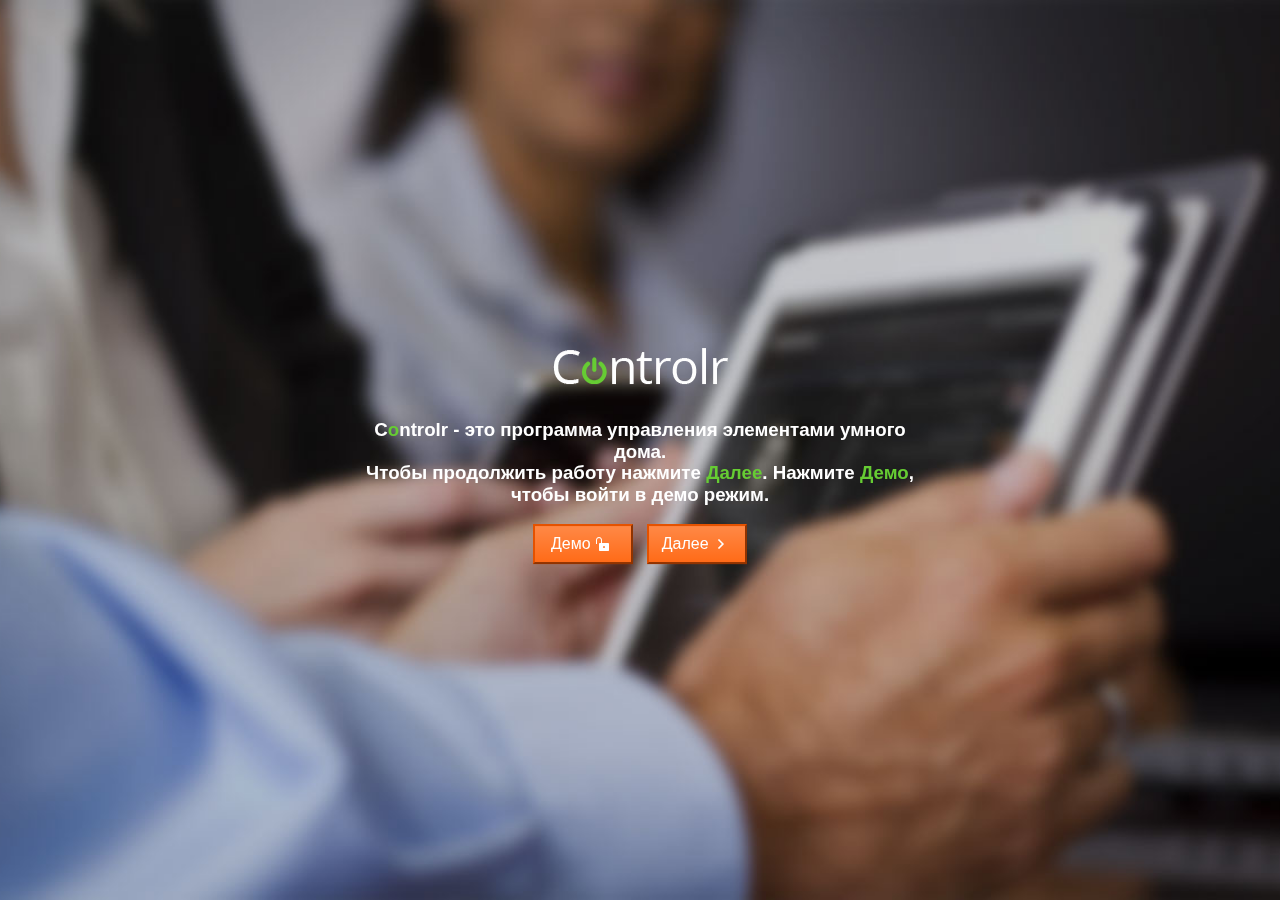
==== commit 465b372d: "Сохраняем текущую версию до перевода на новый Application server" ====
--- a/smarthouse-web/src/main/webapp/index.html
+++ b/smarthouse-web/src/main/webapp/index.html
@@ -20,17 +20,7 @@
         }
     </style>
 
-    <script type="text/javascript">
-        //<![CDATA[
-        function RedirNonHttps() {
-            if (location.href.indexOf("https://") === -1) {
-                location.href = "https://www.bogunino84.net.ru:7002";
-            }
-        }
 
-        //]]>
-
-    </script>
 
 </head>
 <body onload="RedirNonHttps()">
